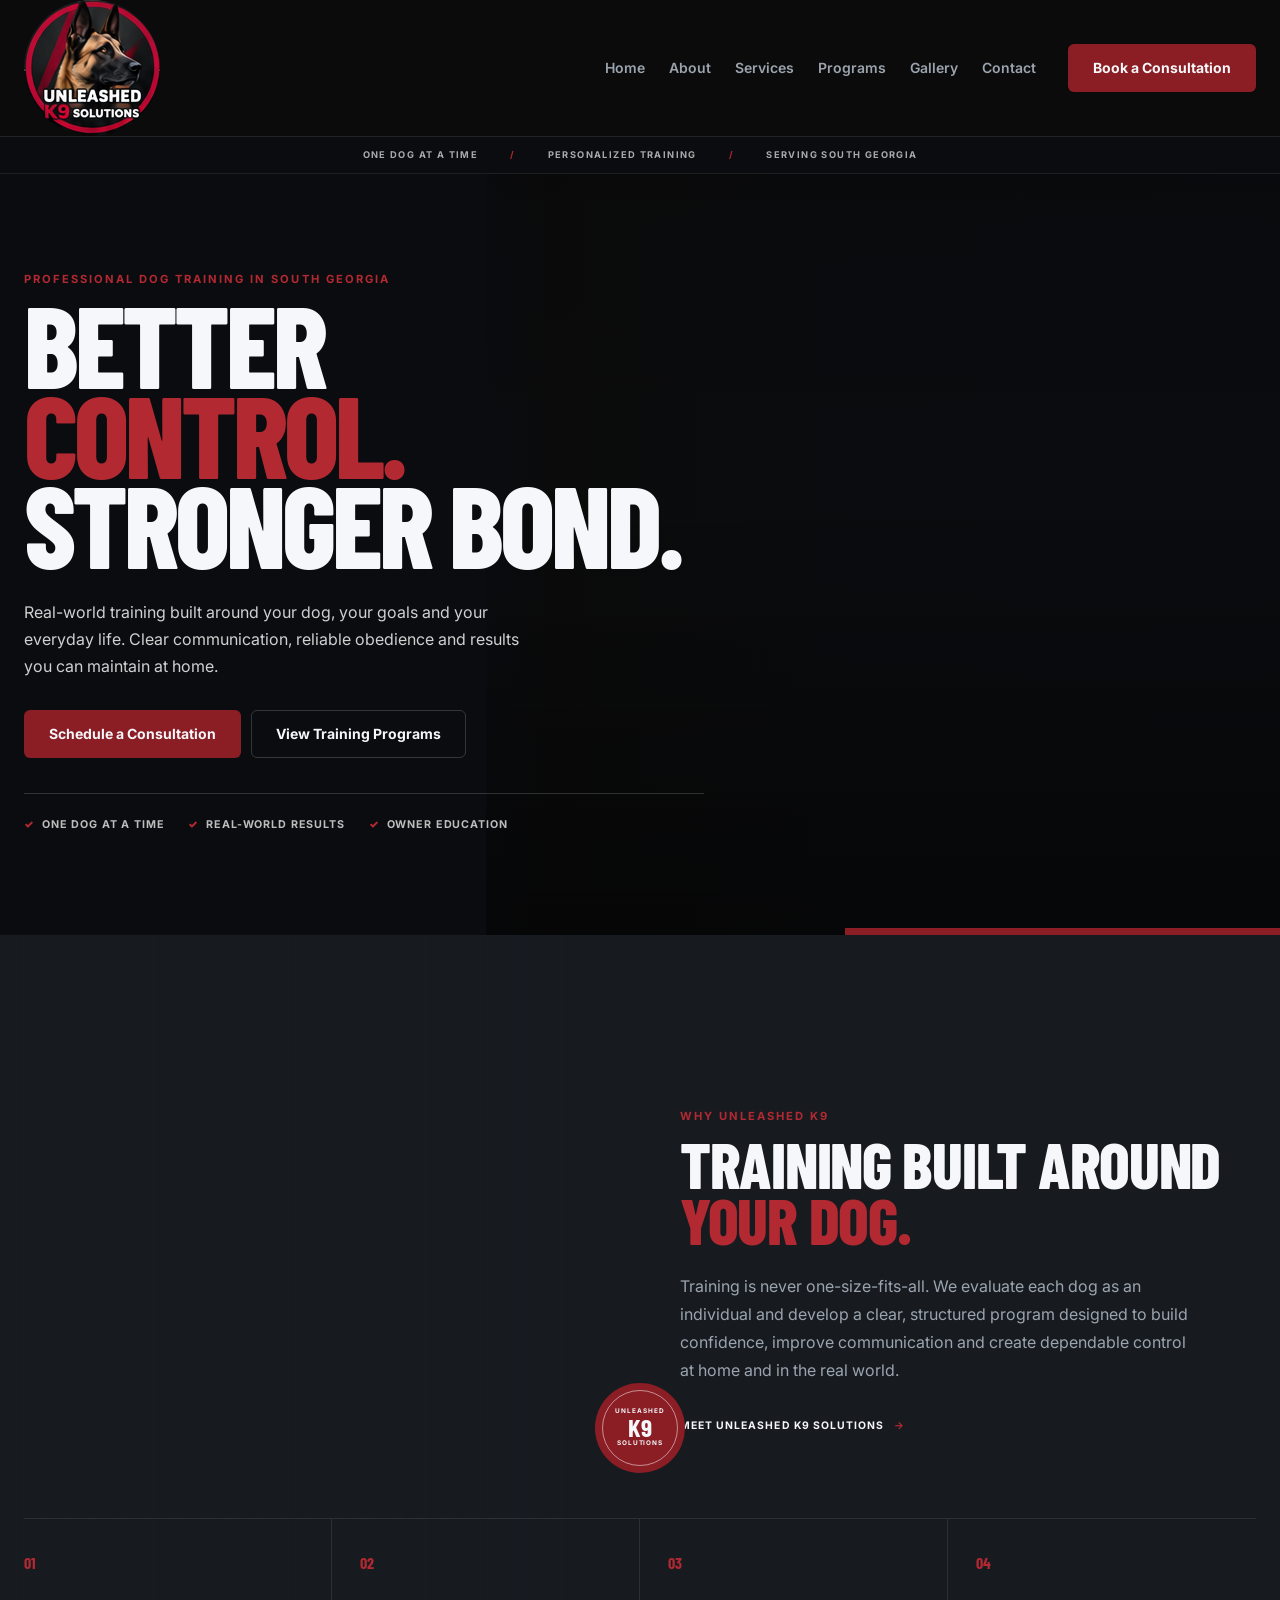
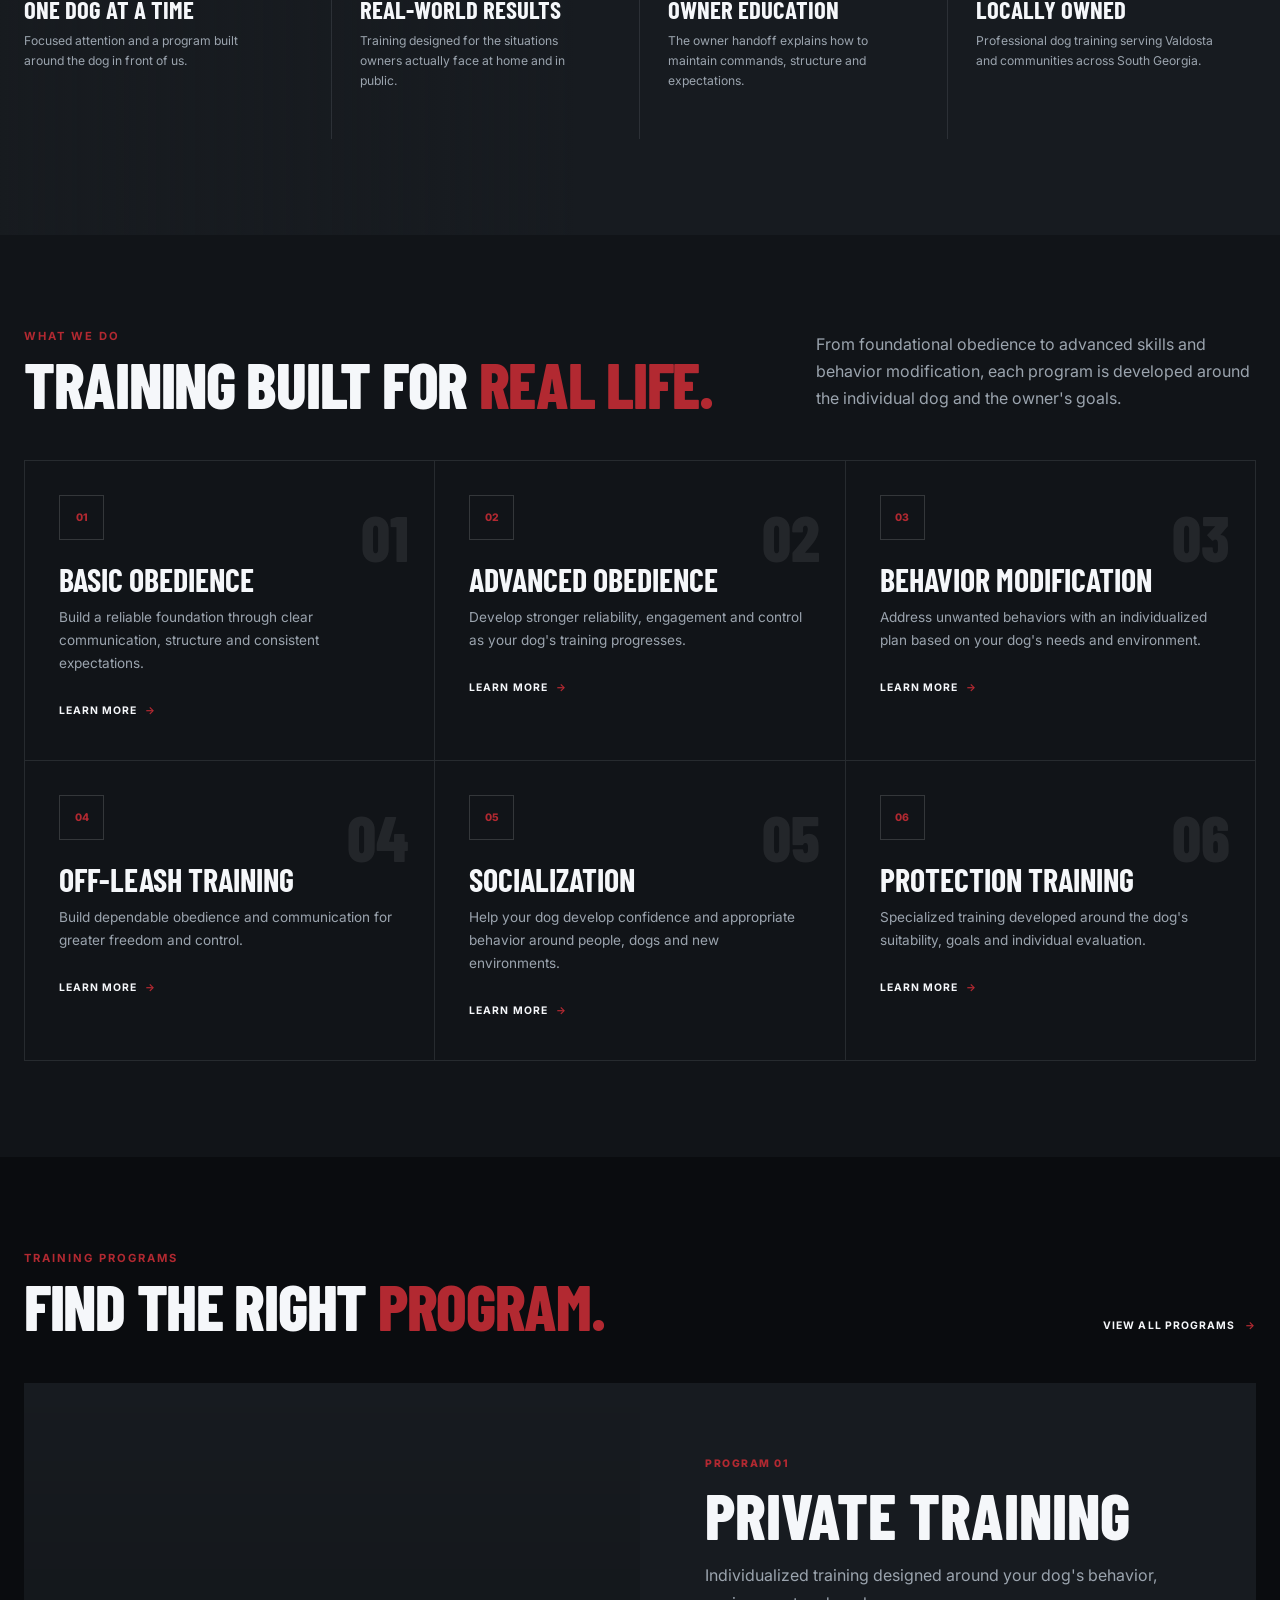
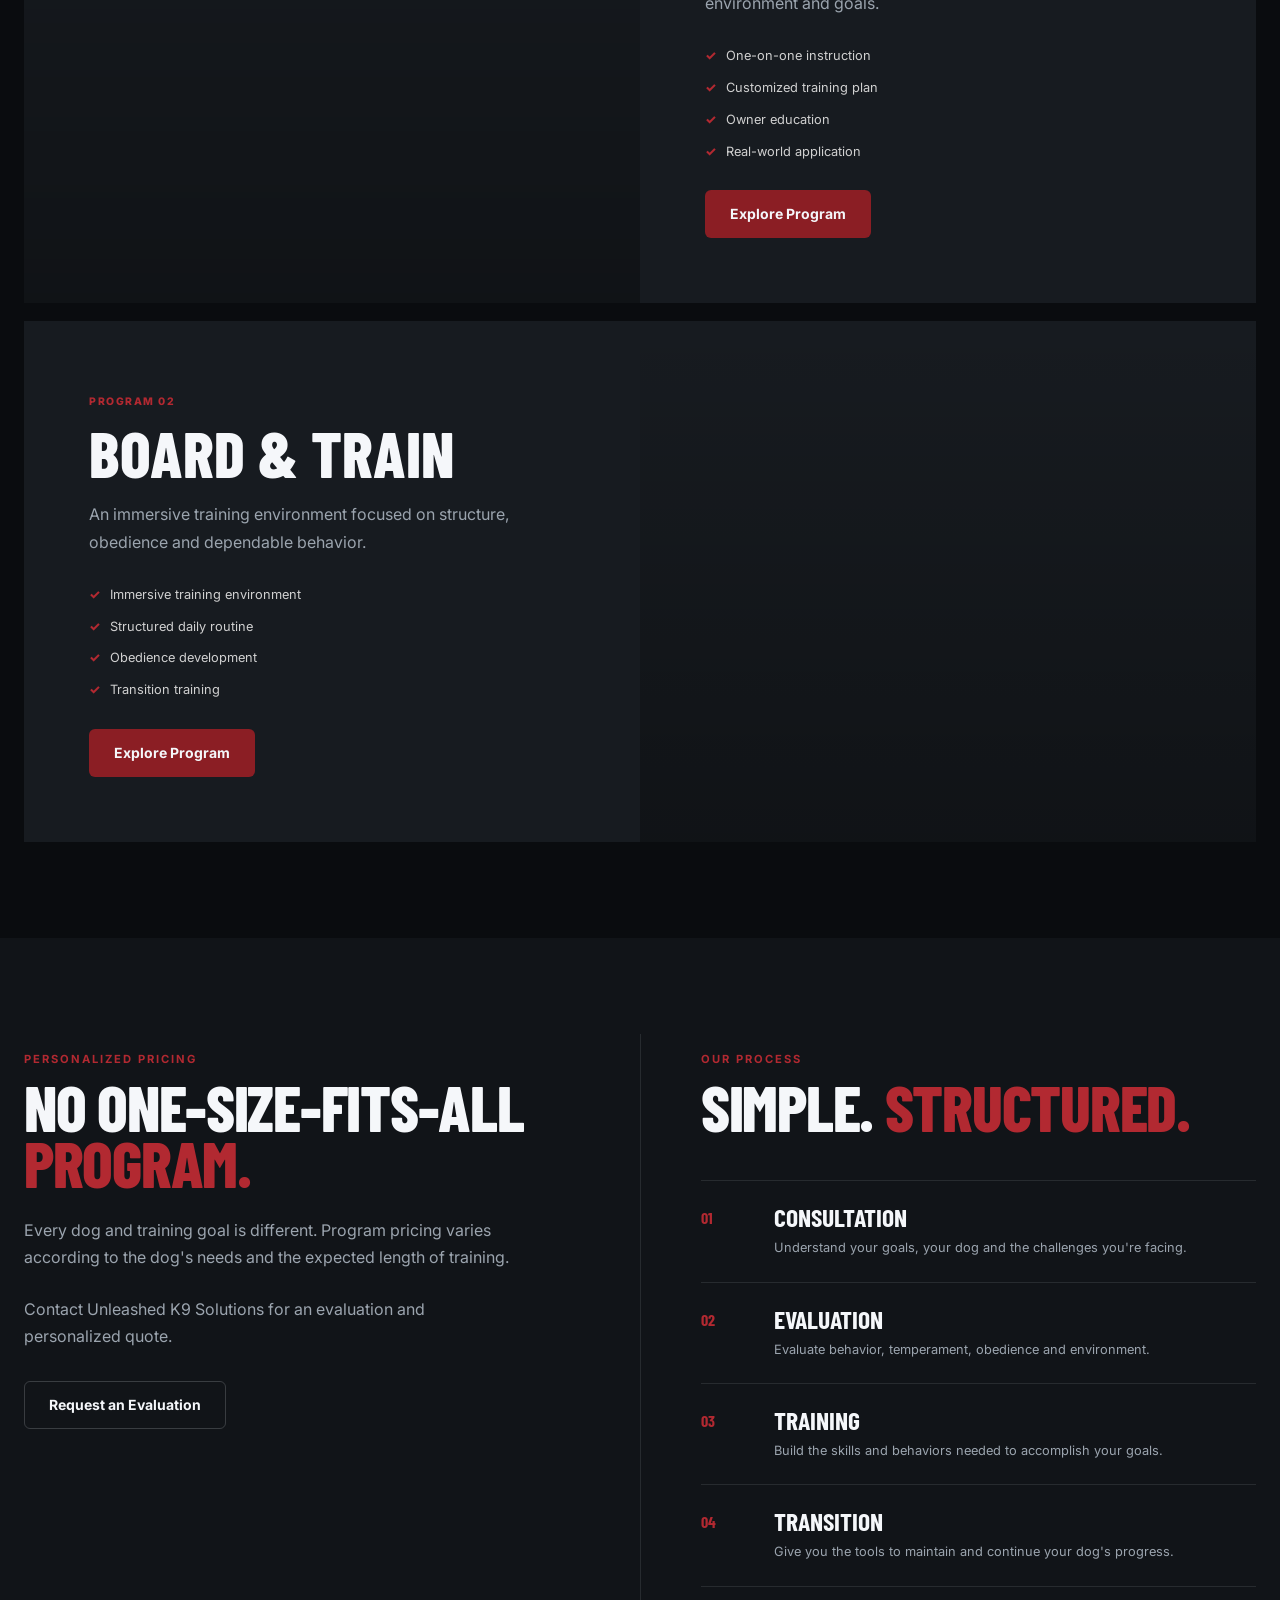
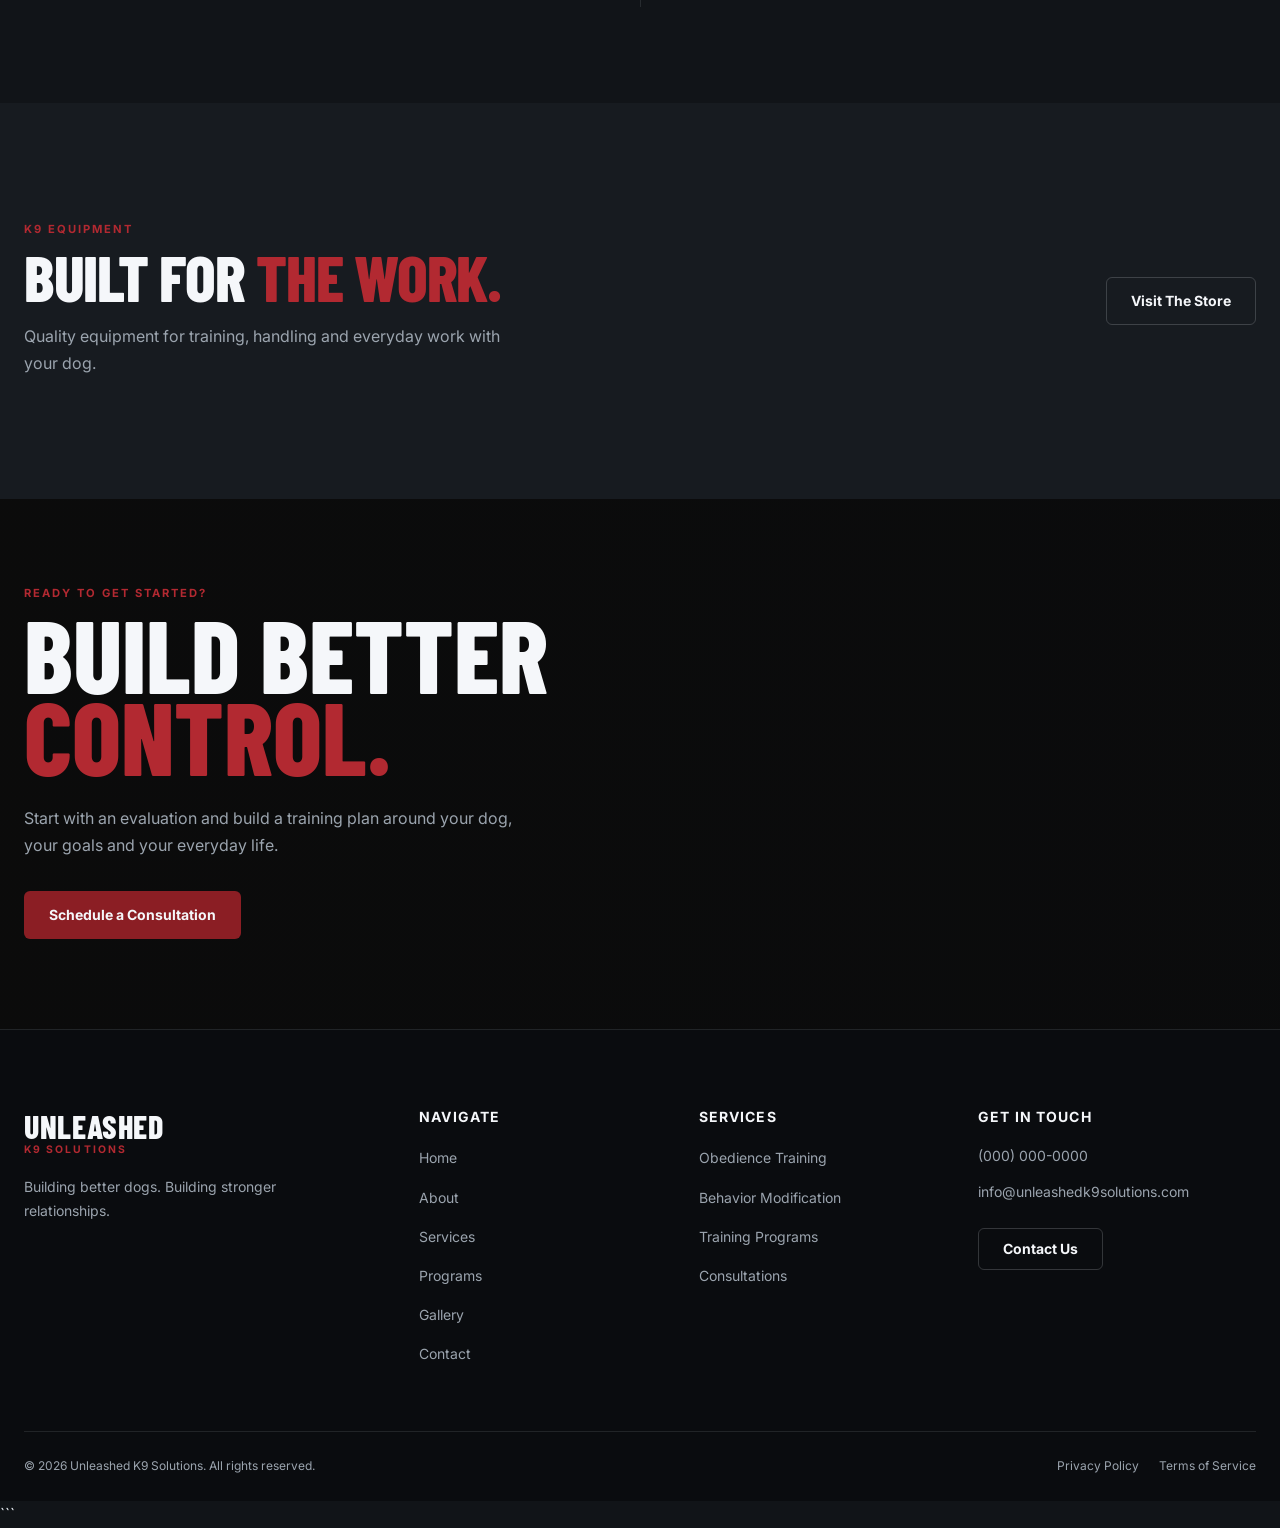
==== index.html @ 411b15a9 "Fix formatting issues in index.html" ====
<!DOCTYPE html>
<html lang="en-US">
<head>
    <meta charset="UTF-8">
    <meta name="viewport" content="width=device-width, initial-scale=1.0">
    <meta name="description" content="Professional dog training in Valdosta, Georgia and South Georgia. Personalized, one-dog-at-a-time training built for obedience, behavior and real-world control.">
    <meta name="author" content="Unleashed K9 Solutions">
    <meta name="robots" content="index, follow, max-image-preview:large, max-snippet:-1, max-video-preview:-1">
    <meta name="theme-color" content="#111111">
    <link rel="canonical" href="https://unleashedk9solutions.com/">
    <link rel="icon" type="image/x-icon" href="./assets/icons/favicon.ico">
    <link rel="preconnect" href="https://fonts.googleapis.com">
    <link rel="preconnect" href="https://fonts.gstatic.com" crossorigin>
    <link rel="preload" as="image" href="./assets/images/chris-jj-golden-hour.png">
    <meta property="og:type" content="website">
    <meta property="og:locale" content="en_US">
    <meta property="og:site_name" content="Unleashed K9 Solutions">
    <meta property="og:title" content="Dog Training in Valdosta, GA | Unleashed K9 Solutions">
    <meta property="og:description" content="Personalized, one-dog-at-a-time training serving Valdosta and South Georgia.">
    <meta property="og:url" content="https://unleashedk9solutions.com/">
    <meta property="og:image" content="https://unleashedk9solutions.com/assets/images/chris-jj-golden-hour.png">
    <meta property="og:image:alt" content="Chris Sullivan training JJ during golden hour">
    <meta name="twitter:card" content="summary_large_image">
    <meta name="twitter:title" content="Dog Training in Valdosta, GA | Unleashed K9 Solutions">
    <meta name="twitter:description" content="Personalized, one-dog-at-a-time dog training serving Valdosta and South Georgia.">
    <meta name="twitter:image" content="https://unleashedk9solutions.com/assets/images/chris-jj-golden-hour.png">
    <title>Dog Training in Valdosta, GA | Unleashed K9 Solutions</title>
    <link rel="stylesheet" href="https://fonts.googleapis.com/css2?family=Barlow+Condensed:wght@500;600;700;800&family=Inter:wght@400;500;600;700&display=swap">
    <link rel="stylesheet" href="./css/globals.css">
    <link rel="stylesheet" href="./css/main.css">
    <link rel="stylesheet" href="./css/components.css">
    <link rel="stylesheet" href="./css/pages/home.css">
    <script type="application/ld+json">
    {
        "@context": "https://schema.org",
        "@type": "ProfessionalService",
        "name": "Unleashed K9 Solutions",
        "description": "Professional dog training in Valdosta, Georgia and South Georgia, providing personalized one-dog-at-a-time training focused on obedience, behavior, communication and real-world control.",
        "url": "https://unleashedk9solutions.com/",
        "telephone": "+1-229-200-4090",
        "image": "https://unleashedk9solutions.com/assets/images/chris-jj-golden-hour.png",
        "slogan": "Building Bonds. Creating Control.",
        "founder": {
            "@type": "Person",
            "name": "Chris Sullivan"
        },
        "address": {
            "@type": "PostalAddress",
            "addressLocality": "Valdosta",
            "addressRegion": "GA",
            "addressCountry": "US"
        },
        "areaServed": [
            {
                "@type": "City",
                "name": "Valdosta"
            },
            {
                "@type": "AdministrativeArea",
                "name": "South Georgia"
            }
        ],
        "sameAs": [
            "https://www.instagram.com/unleashed_k9_solutions",
            "https://www.facebook.com/profile.php?id=61580008453566"
        ]
    }
    </script>
</head>
<body>
    <div id="header-root"></div>
    <div class="home-announcement">
        <div class="container home-announcement__inner">
            <span>One Dog at a Time</span>
            <span>Personalized Training</span>
            <span>Serving South Georgia</span>
        </div>
    </div>
    <main id="main-content">
        <!-- HERO -->
        <section class="home-hero" id="hero" aria-labelledby="hero-title">
            <div class="home-hero__media" aria-hidden="true">
                <div class="home-hero__media-overlay"></div>
            </div>
            <div class="container home-hero__container">
                <div class="home-hero__content reveal">
                    <p class="home-eyebrow">Professional Dog Training in South Georgia</p>
                    <h1 class="home-hero__title" id="hero-title">
                        <span>BETTER</span>
                        <strong>CONTROL.</strong>
                        <span>STRONGER BOND.</span>
                    </h1>
                    <p class="home-hero__description">Real-world training built around your dog, your goals and your everyday life. Clear communication, reliable obedience and results you can maintain at home.</p>
                    <div class="home-hero__actions">
                        <a class="button button--primary" href="./contact.html">Schedule a Consultation</a>
                        <a class="button button--outline" href="./programs.html">View Training Programs</a>
                    </div>
                    <div class="home-hero__trust">
                        <div class="hero-trust-item">
                            <span class="hero-trust-item__icon">✓</span>
                            <span>One Dog at a Time</span>
                        </div>
                        <div class="hero-trust-item">
                            <span class="hero-trust-item__icon">✓</span>
                            <span>Real-World Results</span>
                        </div>
                        <div class="hero-trust-item">
                            <span class="hero-trust-item__icon">✓</span>
                            <span>Owner Education</span>
                        </div>
                    </div>
                </div>
            </div>
            <div class="home-hero__accent"></div>
        </section>

        <!-- WHY UNLEASHED K9 -->
        <section class="home-why section" id="why-unleashed" aria-labelledby="why-title">
            <div class="home-why__image" aria-hidden="true"></div>
            <div class="container home-why__container">
                <div class="home-why__content reveal">
                    <p class="home-eyebrow">Why Unleashed K9</p>
                    <h2 id="why-title">Training Built Around <span>Your Dog.</span></h2>
                    <p>Training is never one-size-fits-all. We evaluate each dog as an individual and develop a clear, structured program designed to build confidence, improve communication and create dependable control at home and in the real world.</p>
                    <a class="text-link" href="./about.html">Meet Unleashed K9 Solutions <span>→</span></a>
                </div>
                <div class="home-why__badge reveal reveal--delay-1">
                    <div class="home-why__badge-inner">
                        <span>UNLEASHED</span>
                        <strong>K9</strong>
                        <span>SOLUTIONS</span>
                    </div>
                </div>
            </div>
            <div class="container home-why__features">
                <article class="home-why-feature reveal">
                    <span class="home-why-feature__number">01</span>
                    <h3>One Dog at a Time</h3>
                    <p>Focused attention and a program built around the dog in front of us.</p>
                </article>
                <article class="home-why-feature reveal reveal--delay-1">
                    <span class="home-why-feature__number">02</span>
                    <h3>Real-World Results</h3>
                    <p>Training designed for the situations owners actually face at home and in public.</p>
                </article>
                <article class="home-why-feature reveal reveal--delay-2">
                    <span class="home-why-feature__number">03</span>
                    <h3>Owner Education</h3>
                    <p>The owner handoff explains how to maintain commands, structure and expectations.</p>
                </article>
                <article class="home-why-feature reveal">
                    <span class="home-why-feature__number">04</span>
                    <h3>Locally Owned</h3>
                    <p>Professional dog training serving Valdosta and communities across South Georgia.</p>
                </article>
            </div>
        </section>

        <!-- SERVICES -->
        <section class="home-services section" id="services" aria-labelledby="services-title">
            <div class="container">
                <div class="home-section-heading reveal">
                    <div>
                        <p class="home-eyebrow">What We Do</p>
                        <h2 id="services-title">Training Built For <span>Real Life.</span></h2>
                    </div>
                    <p>From foundational obedience to advanced skills and behavior modification, each program is developed around the individual dog and the owner's goals.</p>
                </div>
                <div class="home-service-grid">
                    <article class="home-service-card reveal">
                        <span class="home-service-card__number">01</span>
                        <div class="home-service-card__icon"><span>01</span></div>
                        <h3>Basic Obedience</h3>
                        <p>Build a reliable foundation through clear communication, structure and consistent expectations.</p>
                        <a href="./services.html">Learn More <span>→</span></a>
                    </article>
                    <article class="home-service-card reveal reveal--delay-1">
                        <span class="home-service-card__number">02</span>
                        <div class="home-service-card__icon"><span>02</span></div>
                        <h3>Advanced Obedience</h3>
                        <p>Develop stronger reliability, engagement and control as your dog's training progresses.</p>
                        <a href="./services.html">Learn More <span>→</span></a>
                    </article>
                    <article class="home-service-card reveal reveal--delay-2">
                        <span class="home-service-card__number">03</span>
                        <div class="home-service-card__icon"><span>03</span></div>
                        <h3>Behavior Modification</h3>
                        <p>Address unwanted behaviors with an individualized plan based on your dog's needs and environment.</p>
                        <a href="./services.html">Learn More <span>→</span></a>
                    </article>
                    <article class="home-service-card reveal">
                        <span class="home-service-card__number">04</span>
                        <div class="home-service-card__icon"><span>04</span></div>
                        <h3>Off-Leash Training</h3>
                        <p>Build dependable obedience and communication for greater freedom and control.</p>
                        <a href="./services.html">Learn More <span>→</span></a>
                    </article>
                    <article class="home-service-card reveal reveal--delay-1">
                        <span class="home-service-card__number">05</span>
                        <div class="home-service-card__icon"><span>05</span></div>
                        <h3>Socialization</h3>
                        <p>Help your dog develop confidence and appropriate behavior around people, dogs and new environments.</p>
                        <a href="./services.html">Learn More <span>→</span></a>
                    </article>
                    <article class="home-service-card reveal reveal--delay-2">
                        <span class="home-service-card__number">06</span>
                        <div class="home-service-card__icon"><span>06</span></div>
                        <h3>Protection Training</h3>
                        <p>Specialized training developed around the dog's suitability, goals and individual evaluation.</p>
                        <a href="./services.html">Learn More <span>→</span></a>
                    </article>
                </div>
            </div>
        </section>

        <!-- PROGRAMS -->
        <section class="home-programs section" id="programs" aria-labelledby="programs-title">
            <div class="container">
                <div class="home-section-heading reveal">
                    <div>
                        <p class="home-eyebrow">Training Programs</p>
                        <h2 id="programs-title">Find The Right <span>Program.</span></h2>
                    </div>
                    <a class="text-link" href="./programs.html">View All Programs <span>→</span></a>
                </div>
                <div class="home-program-list">
                    <article class="home-program reveal">
                        <div class="home-program__image home-program__image--private" aria-hidden="true"></div>
                        <div class="home-program__content">
                            <span class="home-program__number">Program 01</span>
                            <h3>Private Training</h3>
                            <p>Individualized training designed around your dog's behavior, environment and goals.</p>
                            <ul>
                                <li>One-on-one instruction</li>
                                <li>Customized training plan</li>
                                <li>Owner education</li>
                                <li>Real-world application</li>
                            </ul>
                            <a class="button button--primary" href="./programs.html">Explore Program</a>
                        </div>
                    </article>
                    <article class="home-program home-program--reverse reveal">
                        <div class="home-program__image home-program__image--board" aria-hidden="true"></div>
                        <div class="home-program__content">
                            <span class="home-program__number">Program 02</span>
                            <h3>Board &amp; Train</h3>
                            <p>An immersive training environment focused on structure, obedience and dependable behavior.</p>
                            <ul>
                                <li>Immersive training environment</li>
                                <li>Structured daily routine</li>
                                <li>Obedience development</li>
                                <li>Transition training</li>
                            </ul>
                            <a class="button button--primary" href="./programs.html">Explore Program</a>
                        </div>
                    </article>
                </div>
            </div>
        </section>

        <!-- EVALUATION + PROCESS -->
        <section class="home-evaluation-process section" id="process" aria-labelledby="process-title">
            <div class="container">
                <div class="home-ep-grid">
                    <div class="home-evaluation reveal">
                        <p class="home-eyebrow">Personalized Pricing</p>
                        <h2>No One-Size-Fits-All <span>Program.</span></h2>
                        <p>Every dog and training goal is different. Program pricing varies according to the dog's needs and the expected length of training.</p>
                        <p>Contact Unleashed K9 Solutions for an evaluation and personalized quote.</p>
                        <a class="button button--outline" href="./contact.html">Request an Evaluation</a>
                    </div>
                    <div class="home-process reveal reveal--delay-1">
                        <p class="home-eyebrow">Our Process</p>
                        <h2 id="process-title">Simple. <span>Structured.</span></h2>
                        <div class="home-process__list">
                            <div class="home-process__step">
                                <span>01</span>
                                <div>
                                    <h3>Consultation</h3>
                                    <p>Understand your goals, your dog and the challenges you're facing.</p>
                                </div>
                            </div>
                            <div class="home-process__step">
                                <span>02</span>
                                <div>
                                    <h3>Evaluation</h3>
                                    <p>Evaluate behavior, temperament, obedience and environment.</p>
                                </div>
                            </div>
                            <div class="home-process__step">
                                <span>03</span>
                                <div>
                                    <h3>Training</h3>
                                    <p>Build the skills and behaviors needed to accomplish your goals.</p>
                                </div>
                            </div>
                            <div class="home-process__step">
                                <span>04</span>
                                <div>
                                    <h3>Transition</h3>
                                    <p>Give you the tools to maintain and continue your dog's progress.</p>
                                </div>
                            </div>
                        </div>
                    </div>
                </div>
            </div>
        </section>

        <!-- EQUIPMENT -->
        <section class="home-equipment section" id="equipment" aria-labelledby="equipment-title">
            <div class="container">
                <div class="home-equipment__inner reveal">
                    <div>
                        <p class="home-eyebrow">K9 Equipment</p>
                        <h2 id="equipment-title">Built For <span>The Work.</span></h2>
                        <p>Quality equipment for training, handling and everyday work with your dog.</p>
                    </div>
                    <a class="button button--outline" href="./store.html">Visit The Store</a>
                </div>
            </div>
        </section>

        <!-- FINAL CTA -->
        <section class="home-final-cta" aria-labelledby="cta-title">
            <div class="home-final-cta__background" aria-hidden="true"></div>
            <div class="container">
                <div class="home-final-cta__content reveal">
                    <p class="home-eyebrow">Ready To Get Started?</p>
                    <h2 id="cta-title">Build Better <span>Control.</span></h2>
                    <p>Start with an evaluation and build a training plan around your dog, your goals and your everyday life.</p>
                    <a class="button button--primary" href="./contact.html">Schedule a Consultation</a>
                </div>
            </div>
        </section>
    </main>
    <div id="footer-root"></div>
    <script src="./js/main.js" defer></script>
</body>
</html>
```
---- css/globals.css ----
/* =========================================================
   UNLEASHED K9 SOLUTIONS
   GLOBAL DESIGN TOKENS
   ========================================================= */
/* ---------------------------------------------------------
   1. Root Variables
   --------------------------------------------------------- */
:root {
    /* ==========================================
       BRAND COLORS
    ========================================== */

    --color-black: #0a0c0f;

    --color-bg: #111418;
    --color-surface: #171b20;
    --color-surface-light: #1f252c;

    --color-silver: #c7ccd3;
    --color-silver-dark: #9da5af;
    --color-silver-light: #e3e6ea;

    --color-red: #8b1e24;
    --color-red-dark: #68161a;
    --color-red-light: #b22931;

    --color-white: #f5f7fa;

    --color-text: #dde2e8;
    --color-text-muted: #9ba4ae;

    --color-border: rgba(199, 204, 211, 0.12);
    --color-border-light: rgba(199, 204, 211, 0.22);

    /* ==========================================
       TYPOGRAPHY
    ========================================== */

    --font-heading: "Barlow Condensed", sans-serif;
    --font-body: "Inter", sans-serif;

    --font-size-xs: 0.75rem;
    --font-size-sm: 0.875rem;
    --font-size-base: 1rem;
    --font-size-lg: 1.125rem;
    --font-size-xl: 1.25rem;
    --font-size-2xl: 1.5rem;
    --font-size-3xl: 2rem;
    --font-size-4xl: 2.75rem;
    --font-size-5xl: 4rem;
    --font-size-6xl: 5rem;

    --line-height-tight: 1.05;
    --line-height-snug: 1.2;
    --line-height-normal: 1.7;

    /* ==========================================
       SPACING
    ========================================== */

    --space-1: 0.25rem;
    --space-2: 0.5rem;
    --space-3: 0.75rem;
    --space-4: 1rem;
    --space-5: 1.25rem;
    --space-6: 1.5rem;
    --space-8: 2rem;
    --space-10: 2.5rem;
    --space-12: 3rem;
    --space-16: 4rem;
    --space-20: 5rem;
    --space-24: 6rem;
    --space-32: 8rem;

    /* ==========================================
       LAYOUT
    ========================================== */

    --container-width: 1320px;
    --container-padding: 1.5rem;

    --header-height: 84px;

    /* ==========================================
       RADII
    ========================================== */

    --radius-sm: 6px;
    --radius-md: 12px;
    --radius-lg: 20px;

    /* ==========================================
       SHADOWS
    ========================================== */

    --shadow-sm:
        0 8px 24px rgba(0, 0, 0, 0.25);

    --shadow-md:
        0 20px 50px rgba(0, 0, 0, 0.35);

    --shadow-lg:
        0 30px 80px rgba(0, 0, 0, 0.45);

    /* ==========================================
       TRANSITIONS
    ========================================== */

    --transition-fast: 180ms ease;
    --transition-base: 300ms ease;
    --transition-slow: 500ms ease;

}


/* ---------------------------------------------------------
   2. Reset
   --------------------------------------------------------- */

*,
*::before,
*::after {
    box-sizing: border-box;
}

html {
    margin: 0;
    padding: 0;
    scroll-behavior: smooth;
}

body {
    margin: 0;
    padding: 0;

    background: var(--color-bg);
    color: var(--color-text);

    font-family: var(--font-body);
    font-size: var(--font-size-base);
    line-height: var(--line-height-normal);

    -webkit-font-smoothing: antialiased;
    text-rendering: optimizeLegibility;
}

img,
picture,
svg {
    display: block;
    max-width: 100%;
}

img {
    height: auto;
}

button,
input,
textarea,
select {
    font: inherit;
}

button {
    border: 0;
}

a {
    color: inherit;
    text-decoration: none;
}

ul,
ol {
    margin: 0;
    padding: 0;
    list-style: none;
}

h1,
h2,
h3,
h4,
h5,
h6,
p {
    margin: 0;
}

h1,
h2,
h3,
h4,
h5,
h6 {
    color: var(--color-white);
    font-family: var(--font-heading);
    font-weight: 700;
    line-height: var(--line-height-tight);
}


/* ---------------------------------------------------------
   3. Accessibility
   --------------------------------------------------------- */

:focus-visible {
    outline: 2px solid var(--color-red-light);
    outline-offset: 4px;
}

::selection {
    background: var(--color-red);
    color: var(--color-white);
}


/* ---------------------------------------------------------
   4. Reduced Motion
   --------------------------------------------------------- */

@media (prefers-reduced-motion: reduce) {

    html {
        scroll-behavior: auto;
    }

    *,
    *::before,
    *::after {
        animation-duration: 0.01ms !important;
        animation-iteration-count: 1 !important;
        transition-duration: 0.01ms !important;
    }

}
---- css/main.css ----
/* =========================================================
   UNLEASHED K9 SOLUTIONS
   GLOBAL LAYOUT
   ========================================================= */


/* ---------------------------------------------------------
   1. Container
   --------------------------------------------------------- */

.container {
    width: min(
        calc(100% - (var(--container-padding) * 2)),
        var(--container-width)
    );

    margin-inline: auto;
}


/* ---------------------------------------------------------
   2. Main Content
   --------------------------------------------------------- */

main {
    min-height: 60vh;
}


/* ---------------------------------------------------------
   3. Sections
   --------------------------------------------------------- */

.section {
    position: relative;
    padding-block: var(--space-24);
}

.section--tight {
    padding-block: var(--space-16);
}

.section--large {
    padding-block: var(--space-32);
}


/* ---------------------------------------------------------
   4. Section Headers
   --------------------------------------------------------- */

.section-header {
    max-width: 720px;
    margin-bottom: var(--space-12);
}

.section-header--center {
    margin-inline: auto;
    text-align: center;
}

.section-eyebrow {
    display: inline-block;

    margin-bottom: var(--space-3);

    color: var(--color-red-light);

    font-family: var(--font-body);
    font-size: var(--font-size-sm);
    font-weight: 700;
    letter-spacing: 0.14em;
    line-height: 1.2;
    text-transform: uppercase;
}

.section-title {
    font-size: clamp(
        2.5rem,
        5vw,
        var(--font-size-5xl)
    );
}

.section-description {
    max-width: 650px;
    margin-top: var(--space-5);

    color: var(--color-text-muted);
    font-size: var(--font-size-lg);
}


/* ---------------------------------------------------------
   5. Buttons
   --------------------------------------------------------- */

.button {
    display: inline-flex;
    align-items: center;
    justify-content: center;

    min-height: 48px;
    padding: 0.75rem 1.5rem;

    border: 1px solid transparent;
    border-radius: var(--radius-sm);

    font-size: var(--font-size-sm);
    font-weight: 700;
    line-height: 1;
    text-align: center;

    cursor: pointer;

    transition:
        background-color var(--transition-base),
        border-color var(--transition-base),
        color var(--transition-base),
        transform var(--transition-base),
        box-shadow var(--transition-base);
}

.button:hover {
    transform: translateY(-2px);
}

.button--primary {
    background: var(--color-red);
    color: var(--color-white);
}

.button--primary:hover {
    background: var(--color-red-light);
    box-shadow: var(--shadow-sm);
}

.button--secondary {
    background: var(--color-white);
    color: var(--color-black);
}

.button--secondary:hover {
    background: #ffffff;
    box-shadow: var(--shadow-sm);
}

.button--outline {
    border-color: var(--color-border-light);
    background: transparent;
    color: var(--color-white);
}

.button--outline:hover {
    border-color: var(--color-red-light);
    background: var(--color-red);
}


/* ---------------------------------------------------------
   6. Text Utilities
   --------------------------------------------------------- */

.text-center {
    text-align: center;
}

.text-muted {
    color: var(--color-text-muted);
}


/* ---------------------------------------------------------
   7. Visibility
   --------------------------------------------------------- */

.visually-hidden {
    position: absolute !important;

    width: 1px !important;
    height: 1px !important;

    padding: 0 !important;
    margin: -1px !important;

    overflow: hidden !important;

    clip: rect(0, 0, 0, 0) !important;
    white-space: nowrap !important;

    border: 0 !important;
}


/* ---------------------------------------------------------
   8. Images
   --------------------------------------------------------- */

.image-cover {
    width: 100%;
    height: 100%;
    object-fit: cover;
}

.image-contain {
    width: 100%;
    height: 100%;
    object-fit: contain;
}


/* ---------------------------------------------------------
   9. Responsive
   --------------------------------------------------------- */

@media (max-width: 768px) {

    :root {
        --container-padding: 1.25rem;
    }

    .section {
        padding-block: var(--space-20);
    }

    .section--large {
        padding-block: var(--space-24);
    }

    .section-header {
        margin-bottom: var(--space-10);
    }

    .section-description {
        font-size: var(--font-size-base);
    }

}


@media (max-width: 480px) {

    :root {
        --container-padding: 1rem;
    }

    .section {
        padding-block: var(--space-16);
    }

    .button {
        width: 100%;
    }

}
---- css/components.css ----
/* =========================================================
   UNLEASHED K9 SOLUTIONS
   GLOBAL COMPONENTS
   ========================================================= */


/* ---------------------------------------------------------
   1. Site Header
   --------------------------------------------------------- */

.site-header {
    position: relative;
    z-index: 1000;

    width: 100%;

    background: rgba(11, 11, 11, 0.96);
    border-bottom: 1px solid var(--color-border);

    transition:
        background-color var(--transition-base),
        box-shadow var(--transition-base);
}

.site-header.is-scrolled {
    position: sticky;
    top: 0;

    background: rgba(11, 11, 11, 0.98);
    box-shadow: var(--shadow-sm);
}

.header-container {
    display: flex;
    align-items: center;
    justify-content: space-between;

    min-height: var(--header-height);
}


/* ---------------------------------------------------------
   2. Logo
   --------------------------------------------------------- */

.site-logo {
    display: inline-flex;
    flex-direction: column;

    flex-shrink: 0;

    line-height: 1;
}

.site-logo__primary {
    color: var(--color-white);

    font-family: var(--font-heading);
    font-size: 2rem;
    font-weight: 800;
    letter-spacing: 0.02em;
    text-transform: uppercase;
}

.site-logo__secondary {
    margin-top: 3px;

    color: var(--color-red-light);

    font-family: var(--font-body);
    font-size: 0.65rem;
    font-weight: 700;
    letter-spacing: 0.2em;
    text-transform: uppercase;
}


/* ---------------------------------------------------------
   3. Navigation
   --------------------------------------------------------- */

.site-navigation {
    display: flex;
    align-items: center;
    gap: var(--space-8);
}

.nav-list {
    display: flex;
    align-items: center;
    gap: var(--space-6);
}

.nav-link {
    position: relative;

    display: inline-flex;
    align-items: center;

    min-height: 48px;

    color: var(--color-text-muted);

    font-size: var(--font-size-sm);
    font-weight: 600;

    transition: color var(--transition-base);
}

.nav-link::after {
    position: absolute;
    right: 0;
    bottom: 4px;
    left: 0;

    height: 2px;

    background: var(--color-red);

    content: "";

    transform: scaleX(0);
    transform-origin: center;

    transition: transform var(--transition-base);
}

.nav-link:hover,
.nav-link.is-active {
    color: var(--color-white);
}

.nav-link:hover::after,
.nav-link.is-active::after {
    transform: scaleX(1);
}

.header-cta {
    white-space: nowrap;
}


/* ---------------------------------------------------------
   4. Mobile Menu Button
   --------------------------------------------------------- */

.mobile-menu-toggle {
    display: none;

    width: 44px;
    height: 44px;

    padding: 0;

    background: transparent;

    cursor: pointer;
}

.mobile-menu-toggle span {
    display: block;

    width: 24px;
    height: 2px;

    margin: 5px auto;

    background: var(--color-white);

    transition:
        transform var(--transition-base),
        opacity var(--transition-base);
}

.mobile-menu-toggle.is-active span:nth-child(1) {
    transform: translateY(7px) rotate(45deg);
}

.mobile-menu-toggle.is-active span:nth-child(2) {
    opacity: 0;
}

.mobile-menu-toggle.is-active span:nth-child(3) {
    transform: translateY(-7px) rotate(-45deg);
}


/* ---------------------------------------------------------
   5. Footer
   --------------------------------------------------------- */

.site-footer {
    padding-top: var(--space-20);

    background: var(--color-black);

    border-top: 1px solid var(--color-border);
}

.footer-main {
    display: grid;

    grid-template-columns:
        1.5fr
        1fr
        1fr
        1.2fr;

    gap: var(--space-12);

    padding-bottom: var(--space-16);
}

.footer-brand {
    max-width: 320px;
}

.site-logo--footer {
    margin-bottom: var(--space-5);
}

.footer-tagline {
    color: var(--color-text-muted);

    font-size: var(--font-size-sm);
    line-height: 1.7;
}

.footer-heading {
    margin-bottom: var(--space-5);

    color: var(--color-white);

    font-family: var(--font-body);
    font-size: var(--font-size-sm);
    font-weight: 700;
    letter-spacing: 0.08em;
    text-transform: uppercase;
}

.footer-links {
    display: flex;
    flex-direction: column;
    gap: var(--space-3);
}

.footer-links a {
    color: var(--color-text-muted);

    font-size: var(--font-size-sm);

    transition: color var(--transition-base);
}

.footer-links a:hover {
    color: var(--color-white);
}

.footer-contact {
    display: flex;
    flex-direction: column;
    gap: var(--space-3);

    margin-bottom: var(--space-6);

    font-style: normal;
}

.footer-contact a {
    color: var(--color-text-muted);

    font-size: var(--font-size-sm);

    transition: color var(--transition-base);
}

.footer-contact a:hover {
    color: var(--color-white);
}

.footer-button {
    min-height: 42px;
}

.footer-bottom {
    display: flex;
    align-items: center;
    justify-content: space-between;

    gap: var(--space-6);

    padding-block: var(--space-6);

    border-top: 1px solid var(--color-border);
}

.footer-copyright,
.footer-legal {
    color: var(--color-text-muted);

    font-size: var(--font-size-xs);
}

.footer-legal {
    display: flex;
    gap: var(--space-5);
}

.footer-legal a {
    transition: color var(--transition-base);
}

.footer-legal a:hover {
    color: var(--color-white);
}


/* ---------------------------------------------------------
   6. Responsive Header
   --------------------------------------------------------- */

@media (max-width: 960px) {

    .mobile-menu-toggle {
        display: block;
    }

    .site-navigation {
        position: absolute;
        top: 100%;
        right: 0;
        left: 0;

        display: flex;
        flex-direction: column;
        align-items: stretch;

        gap: var(--space-5);

        padding: var(--space-6);

        background: var(--color-black);
        border-bottom: 1px solid var(--color-border);

        opacity: 0;
        visibility: hidden;
        pointer-events: none;

        transform: translateY(-10px);

        transition:
            opacity var(--transition-base),
            visibility var(--transition-base),
            transform var(--transition-base);
    }

    .site-navigation.is-open {
        opacity: 1;
        visibility: visible;
        pointer-events: auto;

        transform: translateY(0);
    }

    .nav-list {
        flex-direction: column;
        align-items: stretch;
        gap: 0;
    }

    .nav-link {
        width: 100%;
        min-height: 52px;

        border-bottom: 1px solid var(--color-border);
    }

    .nav-link::after {
        display: none;
    }

    .header-cta {
        width: 100%;
    }

    .footer-main {
        grid-template-columns: 1fr 1fr;
    }

}


@media (max-width: 600px) {

    .footer-main {
        grid-template-columns: 1fr;
        gap: var(--space-10);
    }

    .footer-brand {
        max-width: 100%;
    }

    .footer-bottom {
        flex-direction: column;
        align-items: flex-start;
    }

    .footer-legal {
        flex-wrap: wrap;
    }

}
---- css/pages/home.css ----
/* =========================================================
   HOME — REFERENCE DESIGN
========================================================= */

/* SHARED */
.home-eyebrow {
    margin: 0 0 14px;
    color: var(--color-red-light);
    font-size: .7rem;
    font-weight: 700;
    letter-spacing: .18em;
    line-height: 1;
    text-transform: uppercase;
}
.home-section-heading {
    display: flex;
    align-items: flex-end;
    justify-content: space-between;
    gap: 50px;
    margin-bottom: 48px;
}
.home-section-heading h2,
.home-why h2,
.home-evaluation h2,
.home-process h2,
.home-equipment h2 {
    margin: 0;
    font-family: var(--font-heading);
    font-size: clamp(3rem, 5vw, 5.2rem);
    font-weight: 800;
    line-height: .88;
    letter-spacing: -.02em;
    text-transform: uppercase;
}
.home-section-heading h2 span,
.home-why h2 span,
.home-evaluation h2 span,
.home-process h2 span,
.home-equipment h2 span {
    color: var(--color-red-light);
}
.home-section-heading > p {
    max-width: 440px;
    margin: 0;
    color: var(--color-text-muted);
    line-height: 1.7;
}
.text-link {
    display: inline-flex;
    align-items: center;
    gap: 10px;
    color: var(--color-white);
    font-size: .65rem;
    font-weight: 700;
    letter-spacing: .1em;
    text-transform: uppercase;
}
.text-link span {
    color: var(--color-red-light);
    transition: transform var(--transition-fast);
}
.text-link:hover span {
    transform: translateX(4px);
}

/* ANNOUNCEMENT */
.home-announcement {
    border-bottom: 1px solid rgba(255,255,255,.08);
    background: var(--color-black);
}
.home-announcement__inner {
    display: flex;
    align-items: center;
    justify-content: center;
    gap: 32px;
    min-height: 36px;
}
.home-announcement__inner span {
    color: #aaa;
    font-size: .58rem;
    font-weight: 700;
    letter-spacing: .15em;
    text-transform: uppercase;
}
.home-announcement__inner span:not(:last-child)::after {
    content: "/";
    margin-left: 32px;
    color: var(--color-red-light);
}

/* HERO */
.home-hero {
    position: relative;
    display: flex;
    align-items: center;
    min-height: 760px;
    overflow: hidden;
    background: var(--color-black);
}
.home-hero__media {
    position: absolute;
    inset: 0 0 0 38%;
    background:
        linear-gradient(90deg,var(--color-black) 0%,rgba(11,11,11,.9) 8%,rgba(11,11,11,.25) 45%,rgba(11,11,11,.15) 100%),
        url("../../assets/images/chris-jj-golden-hour.png") center / cover no-repeat;
}
.home-hero__media-overlay {
    position: absolute;
    inset: 0;
    background: linear-gradient(180deg,rgba(0,0,0,.15),transparent 40%,rgba(0,0,0,.45));
}
.home-hero__container {
    position: relative;
    z-index: 2;
}
.home-hero__content {
    width: min(680px,60%);
    padding: 100px 0;
}
.home-hero__title {
    margin: 0;
    font-family: var(--font-heading);
    font-size: clamp(5rem,9vw,9rem);
    font-weight: 800;
    line-height: .78;
    letter-spacing: -.035em;
    text-transform: uppercase;
}
.home-hero__title span,
.home-hero__title strong {
    display: block;
}
.home-hero__title strong {
    color: var(--color-red-light);
    font-weight: inherit;
}
.home-hero__description {
    max-width: 510px;
    margin: 30px 0 0;
    color: #d0d0d0;
    font-size: 1rem;
    line-height: 1.7;
}
.home-hero__actions {
    display: flex;
    flex-wrap: wrap;
    gap: 10px;
    margin-top: 30px;
}
.home-hero__trust {
    display: flex;
    flex-wrap: wrap;
    gap: 24px;
    margin-top: 35px;
    padding-top: 22px;
    border-top: 1px solid rgba(255,255,255,.16);
}
.hero-trust-item {
    display: flex;
    align-items: center;
    gap: 8px;
    color: #bdbdbd;
    font-size: .67rem;
    font-weight: 700;
    letter-spacing: .08em;
    text-transform: uppercase;
}
.hero-trust-item__icon {
    color: var(--color-red-light);
    font-weight: 900;
}
.home-hero__accent {
    position: absolute;
    right: 0;
    bottom: 0;
    width: 34%;
    height: 7px;
    background: var(--color-red);
}

/* WHY */
.home-why {
    position: relative;
    overflow: hidden;
    background: var(--color-surface);
}
.home-why__image {
    position: absolute;
    inset: 0 55% 0 0;
    min-height: 470px;
    background:
        linear-gradient(90deg,rgba(24,24,24,.08),var(--color-surface)),
        url("../../assets/images/chris-jj-training.jpg") center / cover no-repeat;
}
.home-why__container {
    position: relative;
    min-height: 470px;
    display: grid;
    grid-template-columns: 1fr 1fr;
    align-items: center;
    gap: 80px;
}
.home-why__content {
    grid-column: 2;
    padding: 80px 0;
}
.home-why__content h2 {
    margin-bottom: 24px;
}
.home-why__content > p:not(.home-eyebrow) {
    max-width: 520px;
    margin: 0 0 26px;
    color: var(--color-text-muted);
    line-height: 1.75;
}
.home-why__badge {
    position: absolute;
    left: calc(50% - 45px);
    bottom: 45px;
    width: 90px;
    height: 90px;
    display: grid;
    place-items: center;
    border-radius: 50%;
    background: var(--color-red);
}
.home-why__badge-inner {
    width: 76px;
    height: 76px;
    display: flex;
    flex-direction: column;
    align-items: center;
    justify-content: center;
    border: 1px solid rgba(255,255,255,.5);
    border-radius: 50%;
    color: var(--color-white);
    text-align: center;
}
.home-why__badge-inner span {
    font-size: .4rem;
    font-weight: 700;
    letter-spacing: .14em;
}
.home-why__badge-inner strong {
    font-family: var(--font-heading);
    font-size: 1.6rem;
    line-height: .8;
}
.home-why__features {
    position: relative;
    display: grid;
    grid-template-columns: repeat(4,1fr);
    border-top: 1px solid var(--color-border);
}
.home-why-feature {
    min-height: 220px;
    padding: 30px 28px 30px 0;
    border-right: 1px solid var(--color-border);
}
.home-why-feature:not(:first-child) {
    padding-left: 28px;
}
.home-why-feature:last-child {
    border-right: 0;
}
.home-why-feature__number {
    display: block;
    margin-bottom: 22px;
    color: var(--color-red-light);
    font-family: var(--font-heading);
    font-size: 1rem;
    font-weight: 700;
}
.home-why-feature h3 {
    margin-bottom: 10px;
    font-family: var(--font-heading);
    font-size: 1.55rem;
    font-weight: 700;
    line-height: .95;
    text-transform: uppercase;
}
.home-why-feature p {
    max-width: 240px;
    color: var(--color-text-muted);
    font-size: .76rem;
    line-height: 1.65;
}

/* SERVICES */
.home-services {
    background: var(--color-bg);
}
.home-service-grid {
    display: grid;
    grid-template-columns: repeat(3,1fr);
    border-top: 1px solid var(--color-border);
    border-left: 1px solid var(--color-border);
}
.home-service-card {
    position: relative;
    min-height: 300px;
    padding: 34px;
    border-right: 1px solid var(--color-border);
    border-bottom: 1px solid var(--color-border);
    background: var(--color-bg);
    transition: background var(--transition-base),transform var(--transition-base);
}
.home-service-card:hover {
    background: #151515;
    transform: translateY(-4px);
}
.home-service-card__number {
    position: absolute;
    top: 22px;
    right: 25px;
    color: rgba(255,255,255,.08);
    font-family: var(--font-heading);
    font-size: 4rem;
    font-weight: 800;
}
.home-service-card__icon {
    width: 45px;
    height: 45px;
    display: grid;
    place-items: center;
    margin-bottom: 25px;
    border: 1px solid rgba(255,255,255,.15);
    color: var(--color-red-light);
}
.home-service-card__icon span {
    font-size: .65rem;
    font-weight: 800;
}
.home-service-card h3 {
    margin: 0 0 12px;
    font-family: var(--font-heading);
    font-size: 2rem;
    font-weight: 700;
    line-height: .9;
    text-transform: uppercase;
}
.home-service-card p {
    max-width: 350px;
    margin: 0 0 20px;
    color: var(--color-text-muted);
    font-size: .85rem;
    line-height: 1.7;
}
.home-service-card a {
    display: inline-flex;
    gap: 8px;
    color: var(--color-white);
    font-size: .65rem;
    font-weight: 700;
    letter-spacing: .1em;
    text-transform: uppercase;
}
.home-service-card a span {
    color: var(--color-red-light);
    transition: transform var(--transition-fast);
}
.home-service-card:hover a span {
    transform: translateX(4px);
}

/* PROGRAMS */
.home-programs {
    background: var(--color-black);
}
.home-program-list {
    display: flex;
    flex-direction: column;
    gap: 18px;
}
.home-program {
    display: grid;
    grid-template-columns: 1fr 1fr;
    min-height: 520px;
    overflow: hidden;
    background: var(--color-surface);
}
.home-program--reverse .home-program__image {
    order: 2;
}
.home-program--reverse .home-program__content {
    order: 1;
}
.home-program__image {
    background-position: center;
    background-size: cover;
    transition: transform 700ms cubic-bezier(.22,1,.36,1);
}
.home-program__image--private {
    background:
        linear-gradient(180deg,transparent,rgba(0,0,0,.3)),
        url("../../assets/images/private-training.jpg") center / cover no-repeat;
}
.home-program__image--board {
    background:
        linear-gradient(180deg,transparent,rgba(0,0,0,.3)),
        url("../../assets/images/board-and-train.jpg") center / cover no-repeat;
}
.home-program:hover .home-program__image {
    transform: scale(1.025);
}
.home-program__content {
    padding: 65px;
}
.home-program__number {
    color: var(--color-red-light);
    font-size: .65rem;
    font-weight: 800;
    letter-spacing: .15em;
    text-transform: uppercase;
}
.home-program__content h3 {
    margin: 14px 0 20px;
    font-family: var(--font-heading);
    font-size: clamp(3rem,5vw,5rem);
    font-weight: 800;
    line-height: .82;
    text-transform: uppercase;
}
.home-program__content > p {
    max-width: 480px;
    color: var(--color-text-muted);
    line-height: 1.75;
}
.home-program__content ul {
    display: grid;
    gap: 10px;
    margin: 28px 0;
}
.home-program__content li {
    display: flex;
    gap: 10px;
    color: #d0d0d0;
    font-size: .8rem;
}
.home-program__content li::before {
    content: "✓";
    color: var(--color-red-light);
    font-weight: 800;
}

/* EVALUATION + PROCESS */
.home-evaluation-process {
    background: var(--color-bg);
}
.home-ep-grid {
    display: grid;
    grid-template-columns: 1fr 1fr;
}
.home-evaluation,
.home-process {
    padding: 20px 60px 20px 0;
}
.home-process {
    padding: 20px 0 20px 60px;
    border-left: 1px solid var(--color-border);
}
.home-evaluation > p:not(.home-eyebrow) {
    max-width: 500px;
    margin: 25px 0 0;
    color: var(--color-text-muted);
    line-height: 1.7;
}
.home-evaluation .button {
    margin-top: 30px;
}
.home-process__list {
    margin-top: 45px;
    border-top: 1px solid var(--color-border);
}
.home-process__step {
    display: grid;
    grid-template-columns: 55px 1fr;
    gap: 18px;
    padding: 23px 0;
    border-bottom: 1px solid var(--color-border);
}
.home-process__step > span {
    color: var(--color-red-light);
    font-family: var(--font-heading);
    font-size: 1rem;
    font-weight: 700;
}
.home-process__step h3 {
    margin: 0 0 7px;
    font-family: var(--font-heading);
    font-size: 1.6rem;
    text-transform: uppercase;
}
.home-process__step p {
    margin: 0;
    color: var(--color-text-muted);
    font-size: .8rem;
    line-height: 1.6;
}

/* EQUIPMENT */
.home-equipment {
    background: var(--color-surface);
}
.home-equipment__inner {
    display: flex;
    align-items: center;
    justify-content: space-between;
    gap: 50px;
    padding: 25px 0;
}
.home-equipment__inner h2 {
    margin-bottom: 18px;
}
.home-equipment__inner > div > p:last-child {
    max-width: 500px;
    margin: 0;
    color: var(--color-text-muted);
    line-height: 1.7;
}

/* FINAL CTA */
.home-final-cta {
    position: relative;
    min-height: 530px;
    display: flex;
    align-items: center;
    overflow: hidden;
    background: var(--color-black);
}
.home-final-cta__background {
    position: absolute;
    inset: 0;
    background:
        linear-gradient(90deg,rgba(11,11,11,.97),rgba(11,11,11,.68)),
        url("../../assets/images/client-dog-training.jpg") center / cover no-repeat;
}
.home-final-cta__content {
    position: relative;
    z-index: 1;
    max-width: 700px;
}
.home-final-cta h2 {
    margin: 0;
    font-family: var(--font-heading);
    font-size: clamp(4rem,8vw,8rem);
    font-weight: 800;
    line-height: .8;
    text-transform: uppercase;
}
.home-final-cta h2 span {
    display: block;
    color: var(--color-red-light);
}
.home-final-cta__content > p:not(.home-eyebrow) {
    max-width: 500px;
    margin: 28px 0 32px;
    color: var(--color-text-muted);
    line-height: 1.7;
}

/* TABLET */
@media (max-width: 900px) {
    .home-hero {
        min-height: 700px;
    }
    .home-hero__media {
        inset: 0;
        background:
            linear-gradient(90deg,rgba(11,11,11,.96),rgba(11,11,11,.55)),
            url("../../assets/images/chris-jj-golden-hour.png") center / cover no-repeat;
    }
    .home-hero__content {
        width: 75%;
    }
    .home-why__features {
        grid-template-columns: repeat(2,1fr);
    }
    .home-why-feature:nth-child(2) {
        border-right: 0;
    }
    .home-service-grid {
        grid-template-columns: repeat(2,1fr);
    }
    .home-program {
        grid-template-columns: 1fr;
    }
    .home-program__image {
        min-height: 350px;
    }
    .home-program--reverse .home-program__image {
        order: 1;
    }
    .home-program--reverse .home-program__content {
        order: 2;
    }
    .home-ep-grid {
        grid-template-columns: 1fr;
        gap: 70px;
    }
    .home-evaluation,
    .home-process {
        padding: 0;
    }
    .home-process {
        border-left: 0;
        padding-top: 60px;
        border-top: 1px solid var(--color-border);
    }
}

/* MOBILE */
@media (max-width: 640px) {
    .home-announcement__inner {
        gap: 12px;
        padding: 9px 0;
    }
    .home-announcement__inner span {
        font-size: .48rem;
        letter-spacing: .1em;
    }
    .home-announcement__inner span:not(:last-child)::after {
        margin-left: 12px;
    }
    .home-section-heading {
        display: block;
    }
    .home-section-heading > p {
        margin-top: 25px;
    }
    .home-section-heading > .text-link {
        margin-top: 25px;
    }
    .home-hero {
        min-height: 680px;
    }
    .home-hero__content {
        width: 100%;
        padding: 80px 0;
    }
    .home-hero__title {
        font-size: clamp(4rem,18vw,6rem);
    }
    .home-hero__description {
        font-size: .9rem;
    }
    .home-hero__trust {
        gap: 12px 18px;
    }
    .home-hero__actions {
        flex-direction: column;
    }
    .home-why__image {
        inset: 0;
        opacity: .18;
    }
    .home-why__container {
        display: block;
        min-height: 550px;
    }
    .home-why__content {
        padding: 80px 0;
    }
    .home-why__badge {
        display: none;
    }
    .home-why__features {
        grid-template-columns: 1fr;
    }
    .home-why-feature,
    .home-why-feature:not(:first-child) {
        min-height: auto;
        padding: 28px 0;
        border-right: 0;
        border-bottom: 1px solid var(--color-border);
    }
    .home-why-feature:last-child {
        border-bottom: 0;
    }
    .home-service-grid {
        grid-template-columns: 1fr;
    }
    .home-service-card {
        min-height: 260px;
    }
    .home-program__content {
        padding: 40px 28px;
    }
    .home-program__image {
        min-height: 280px;
    }
    .home-equipment__inner {
        display: block;
    }
    .home-equipment__inner .button {
        margin-top: 25px;
    }
    .home-final-cta {
        min-height: 500px;
    }
}
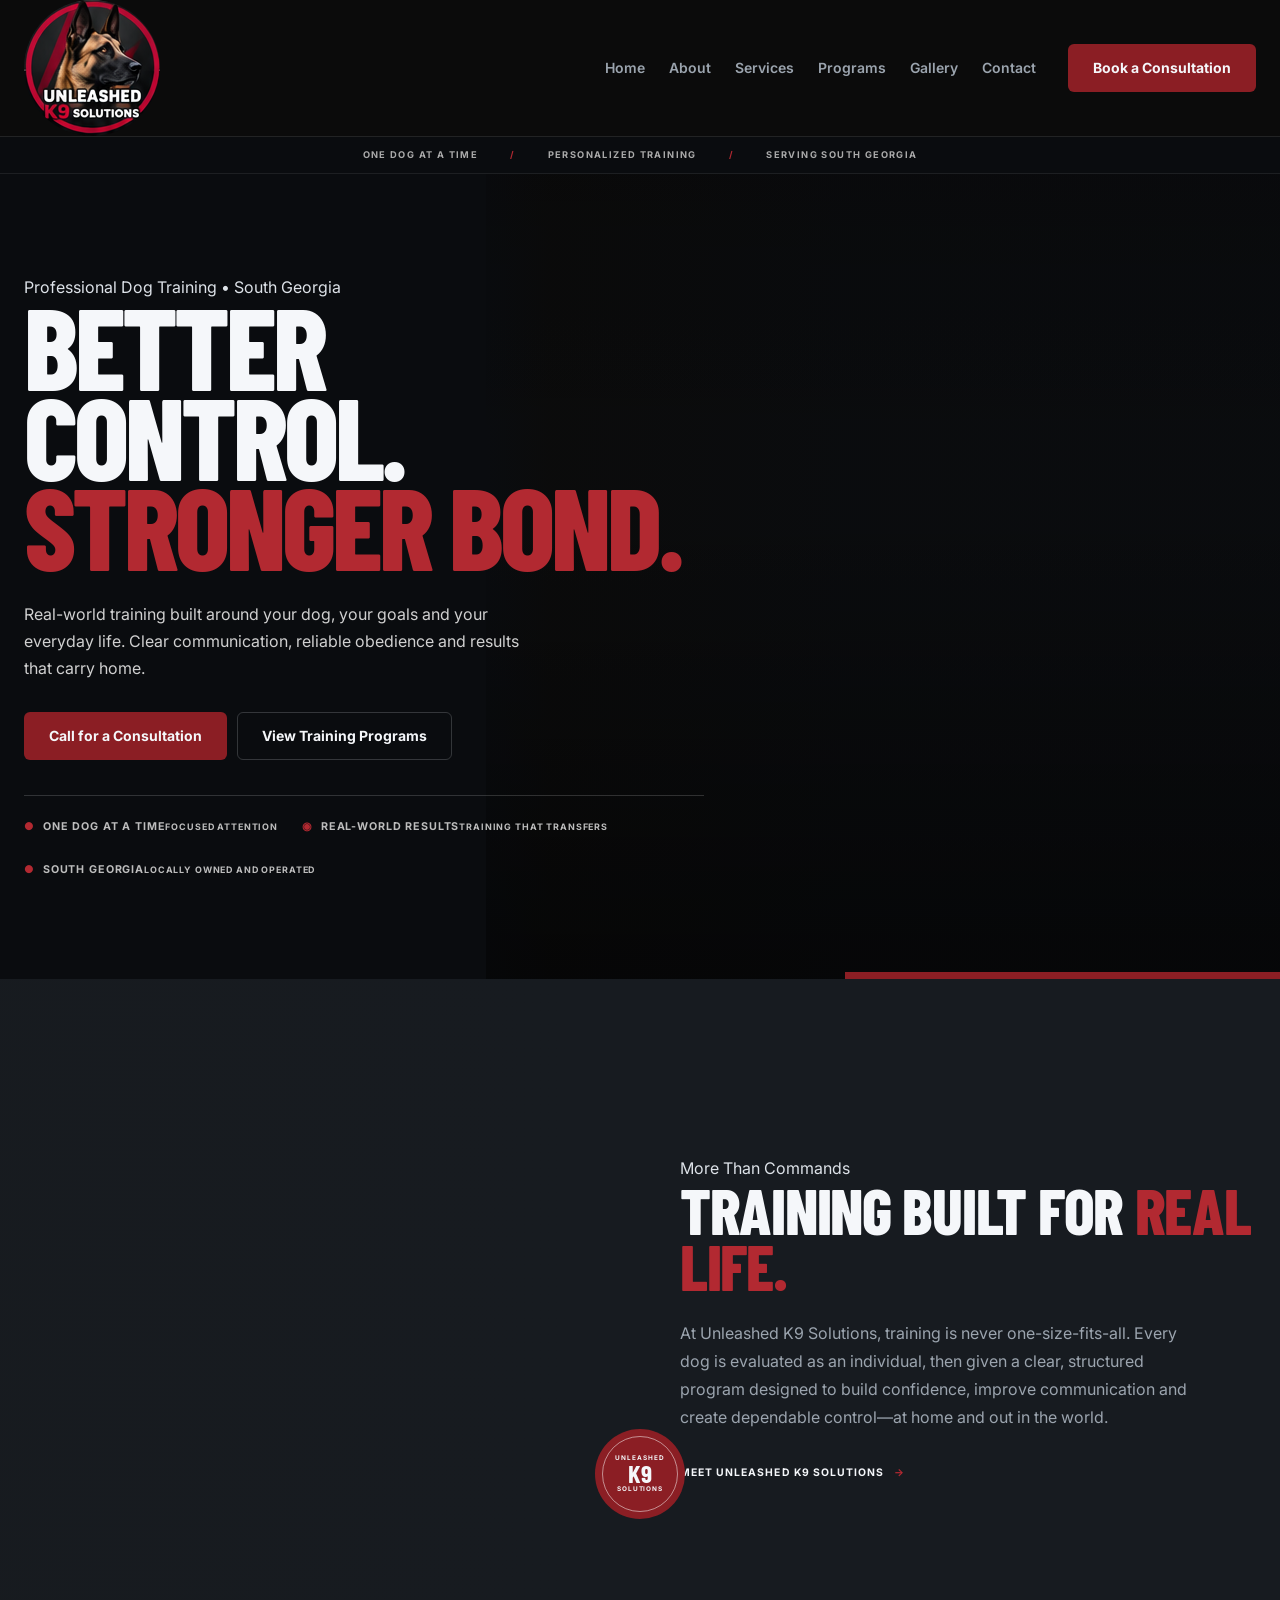
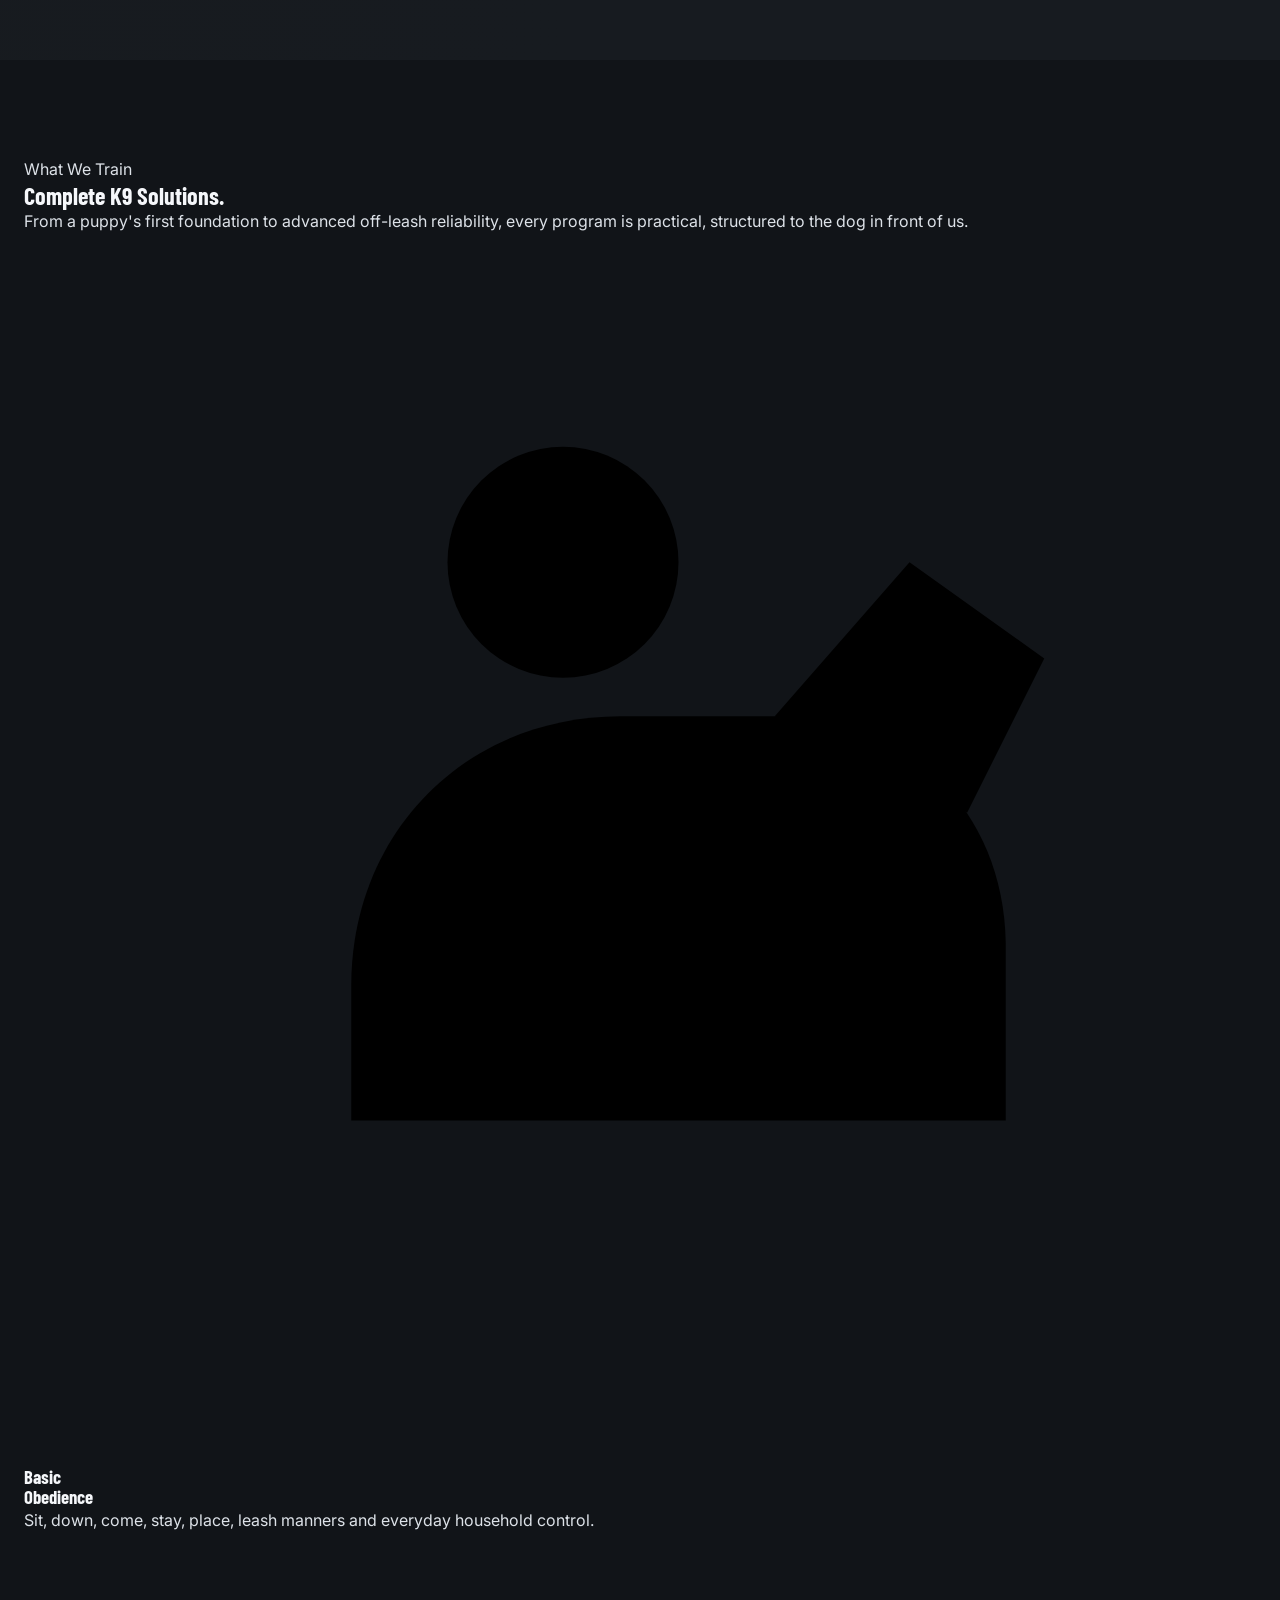
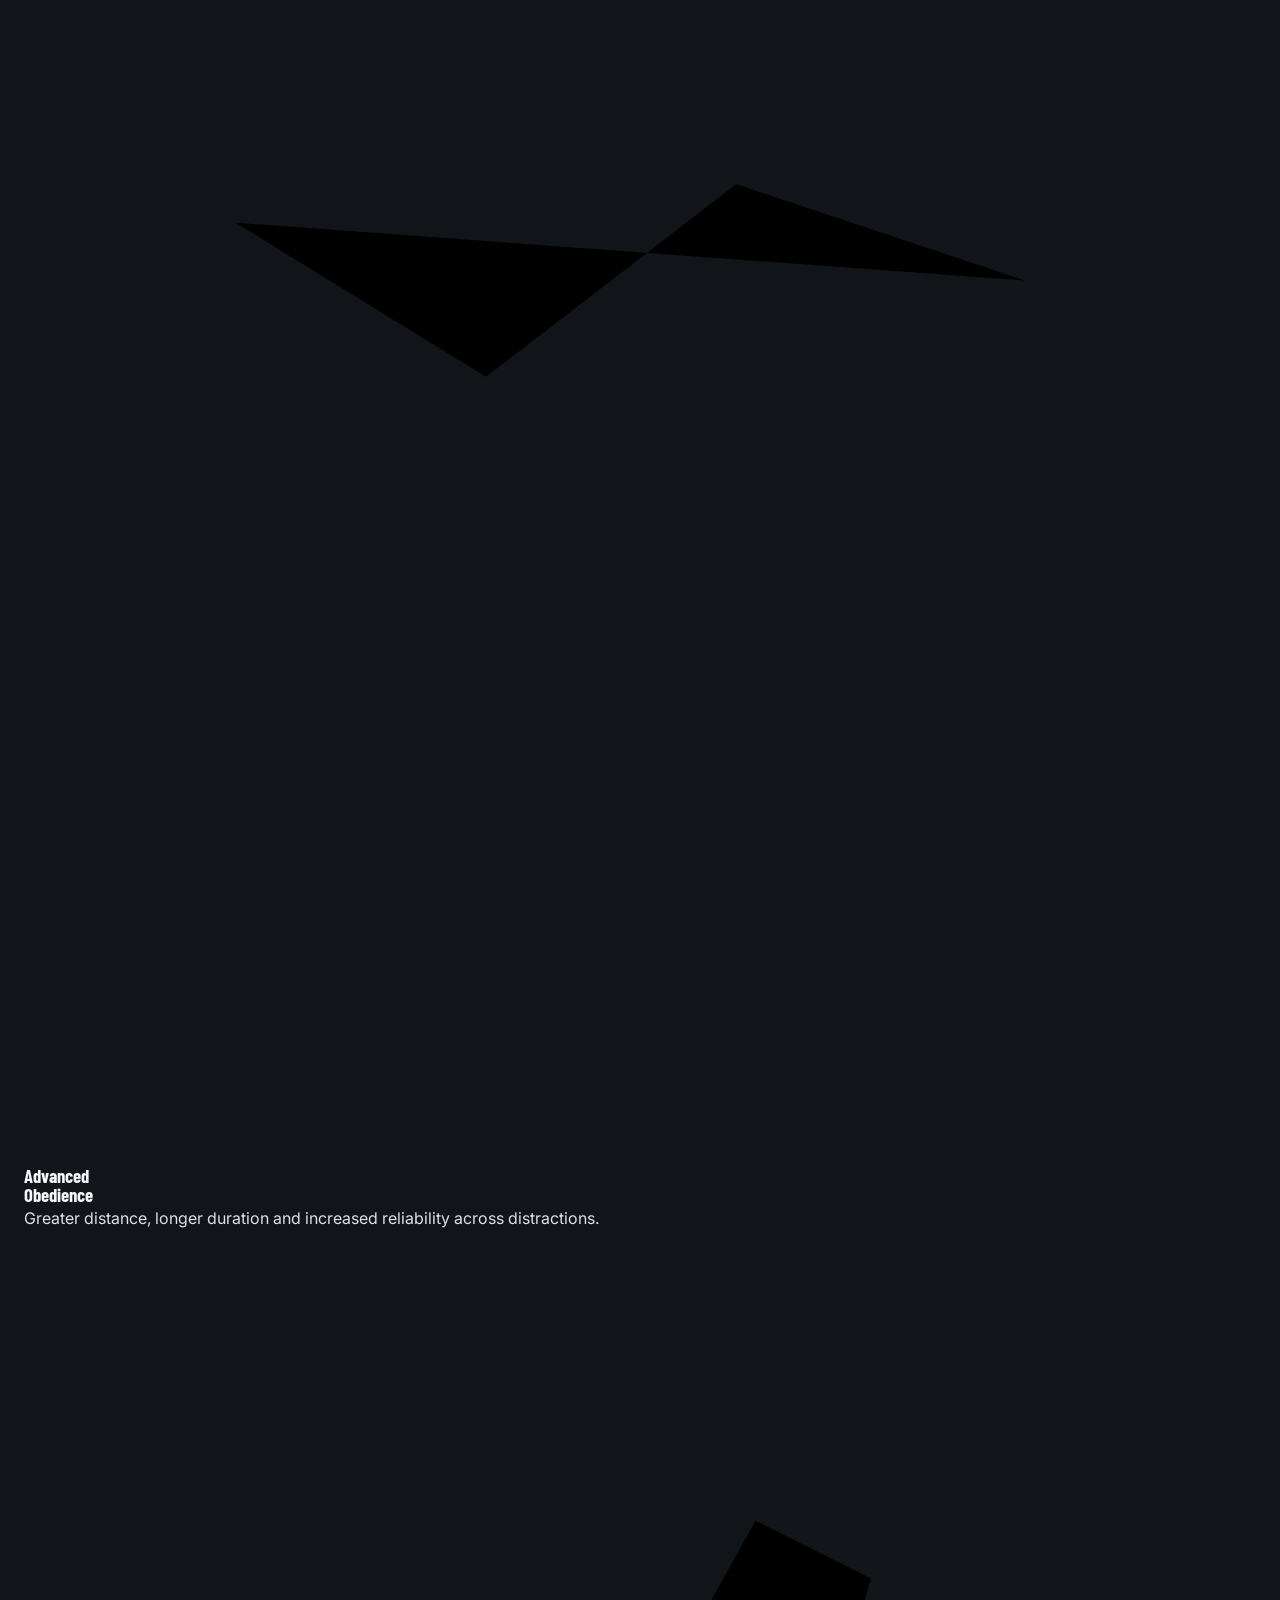
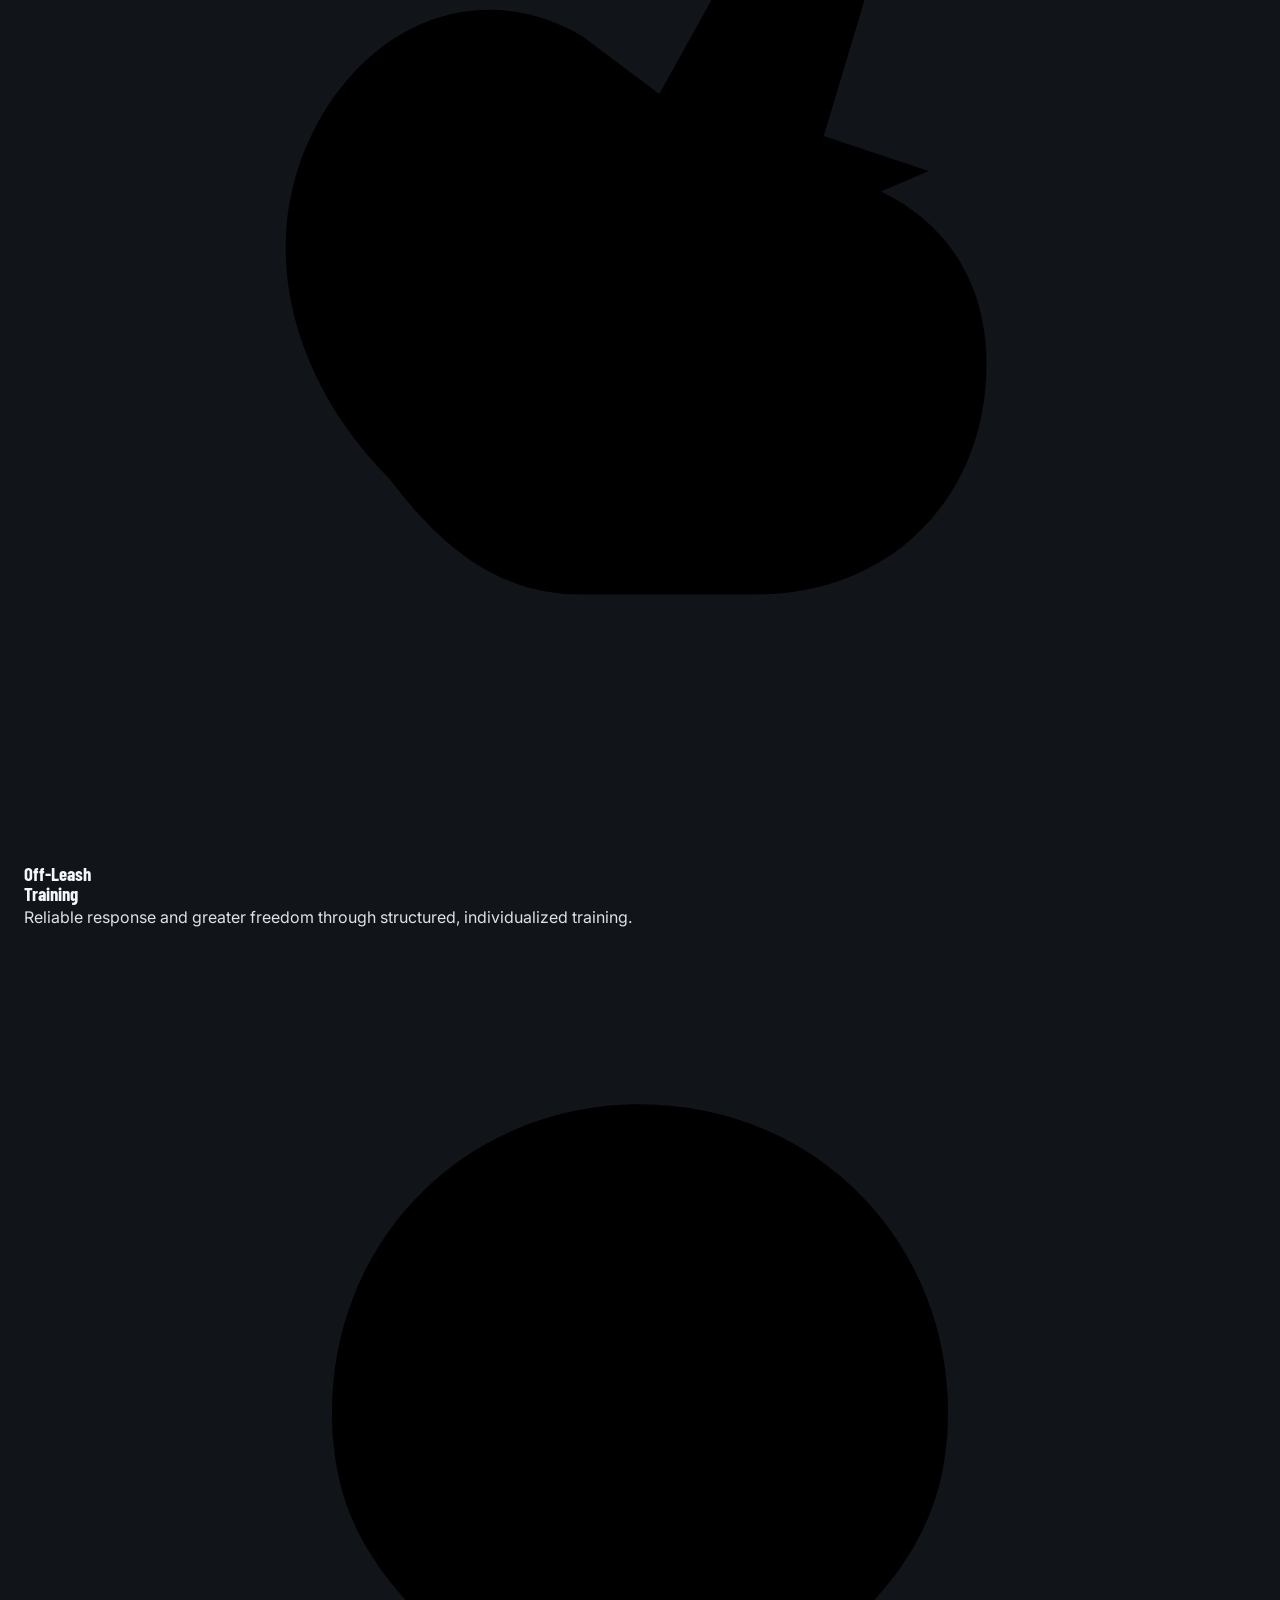
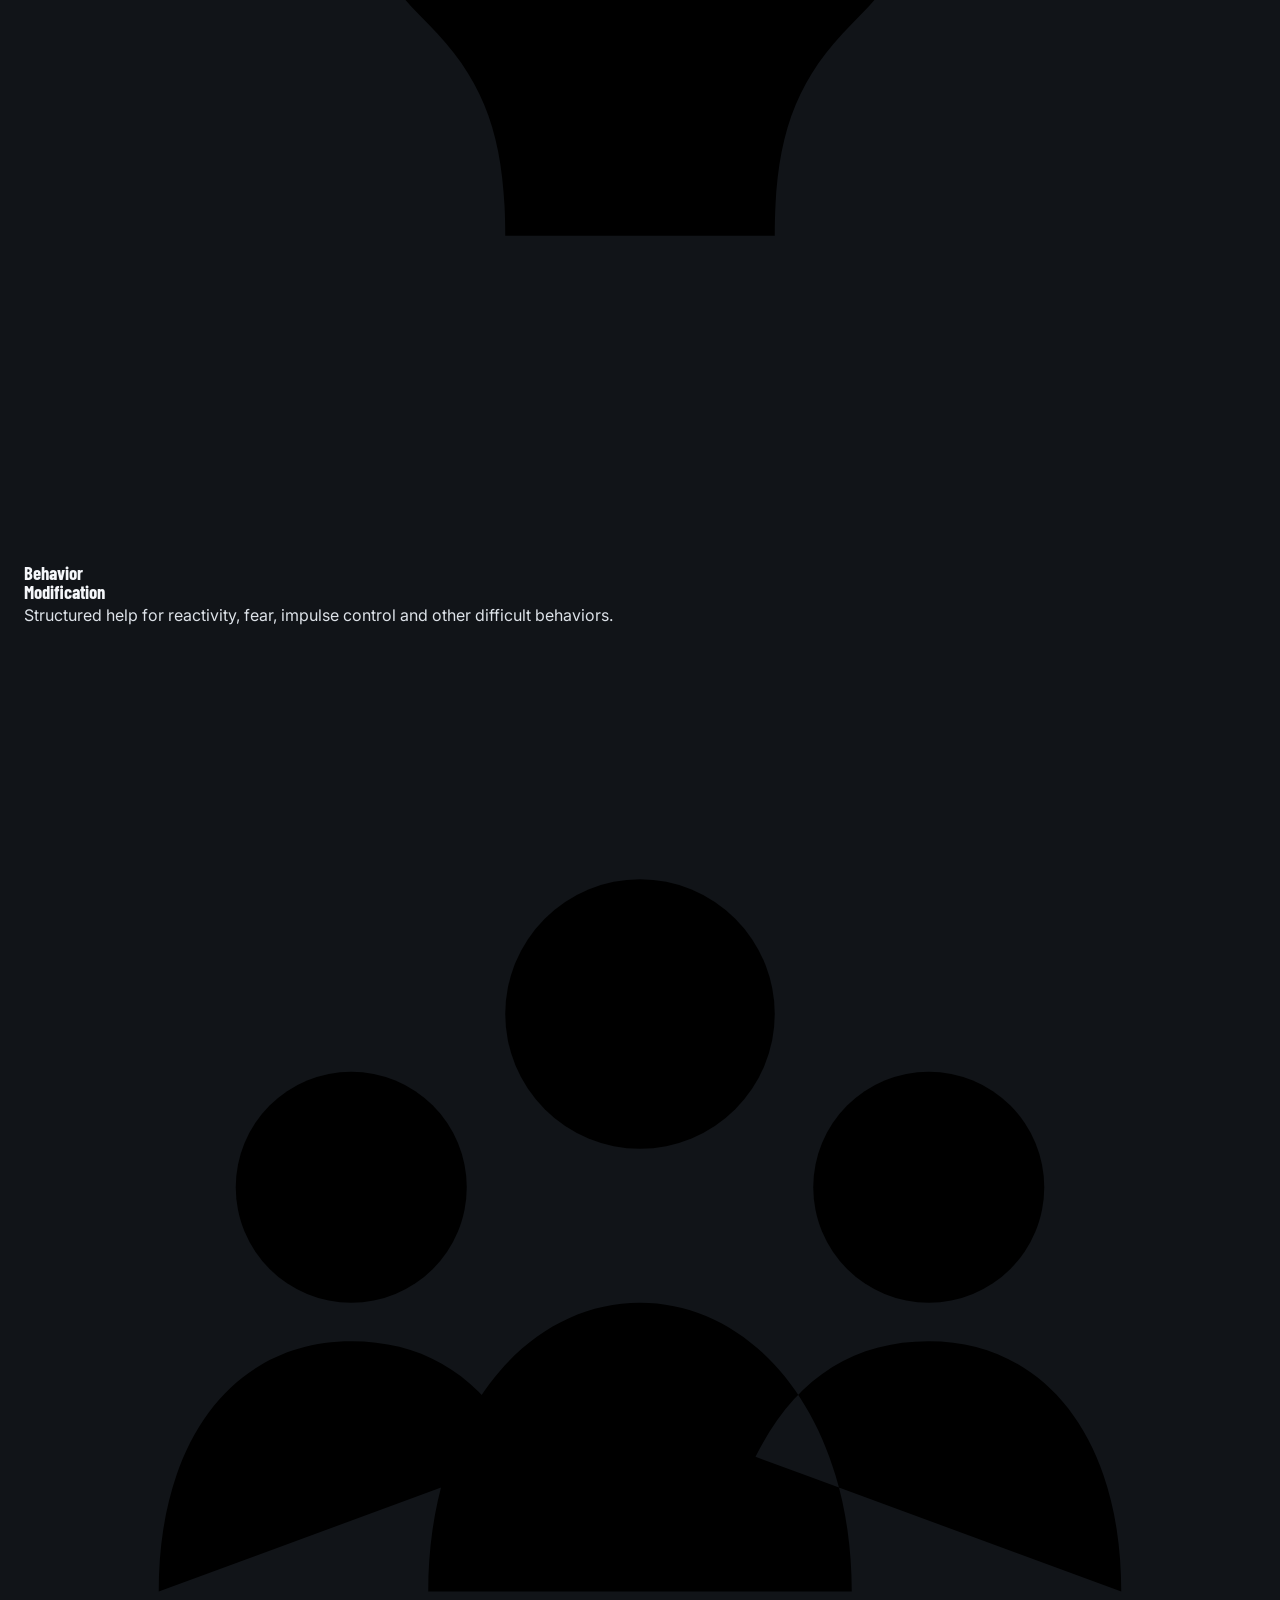
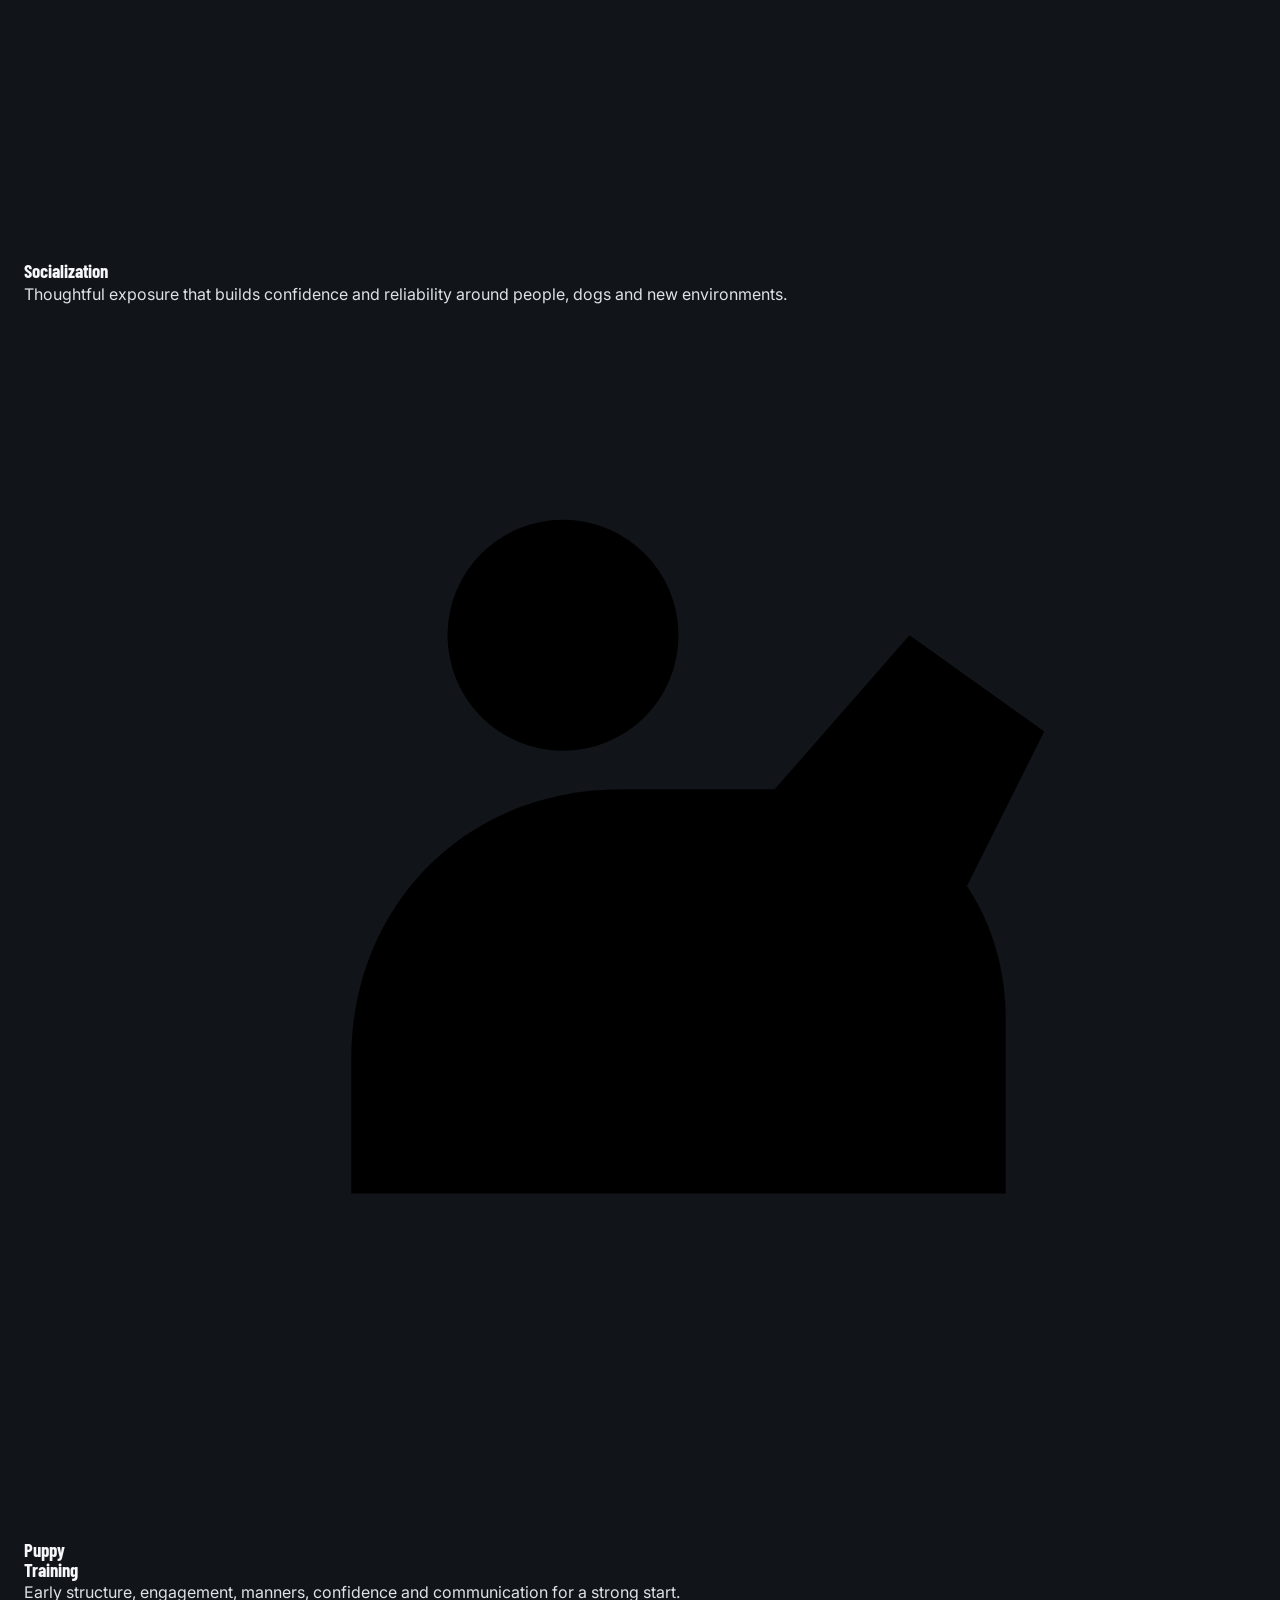
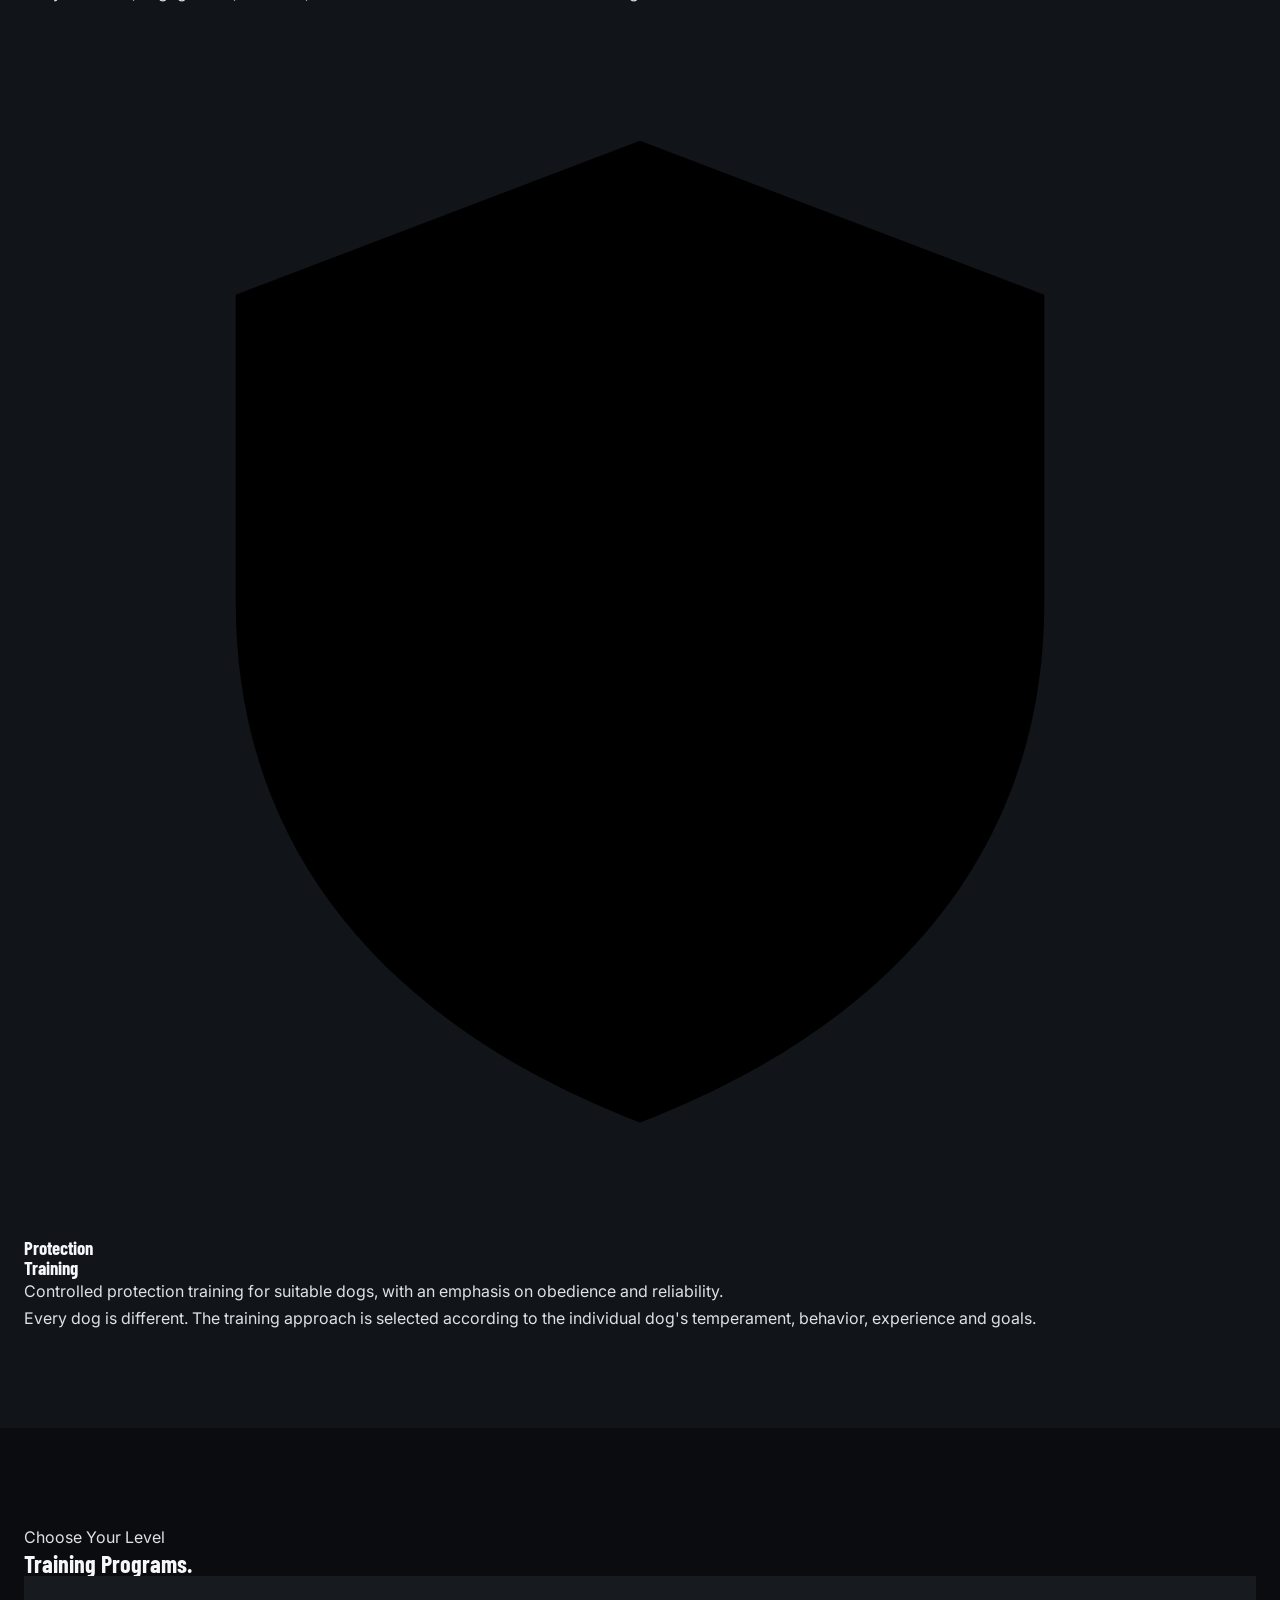
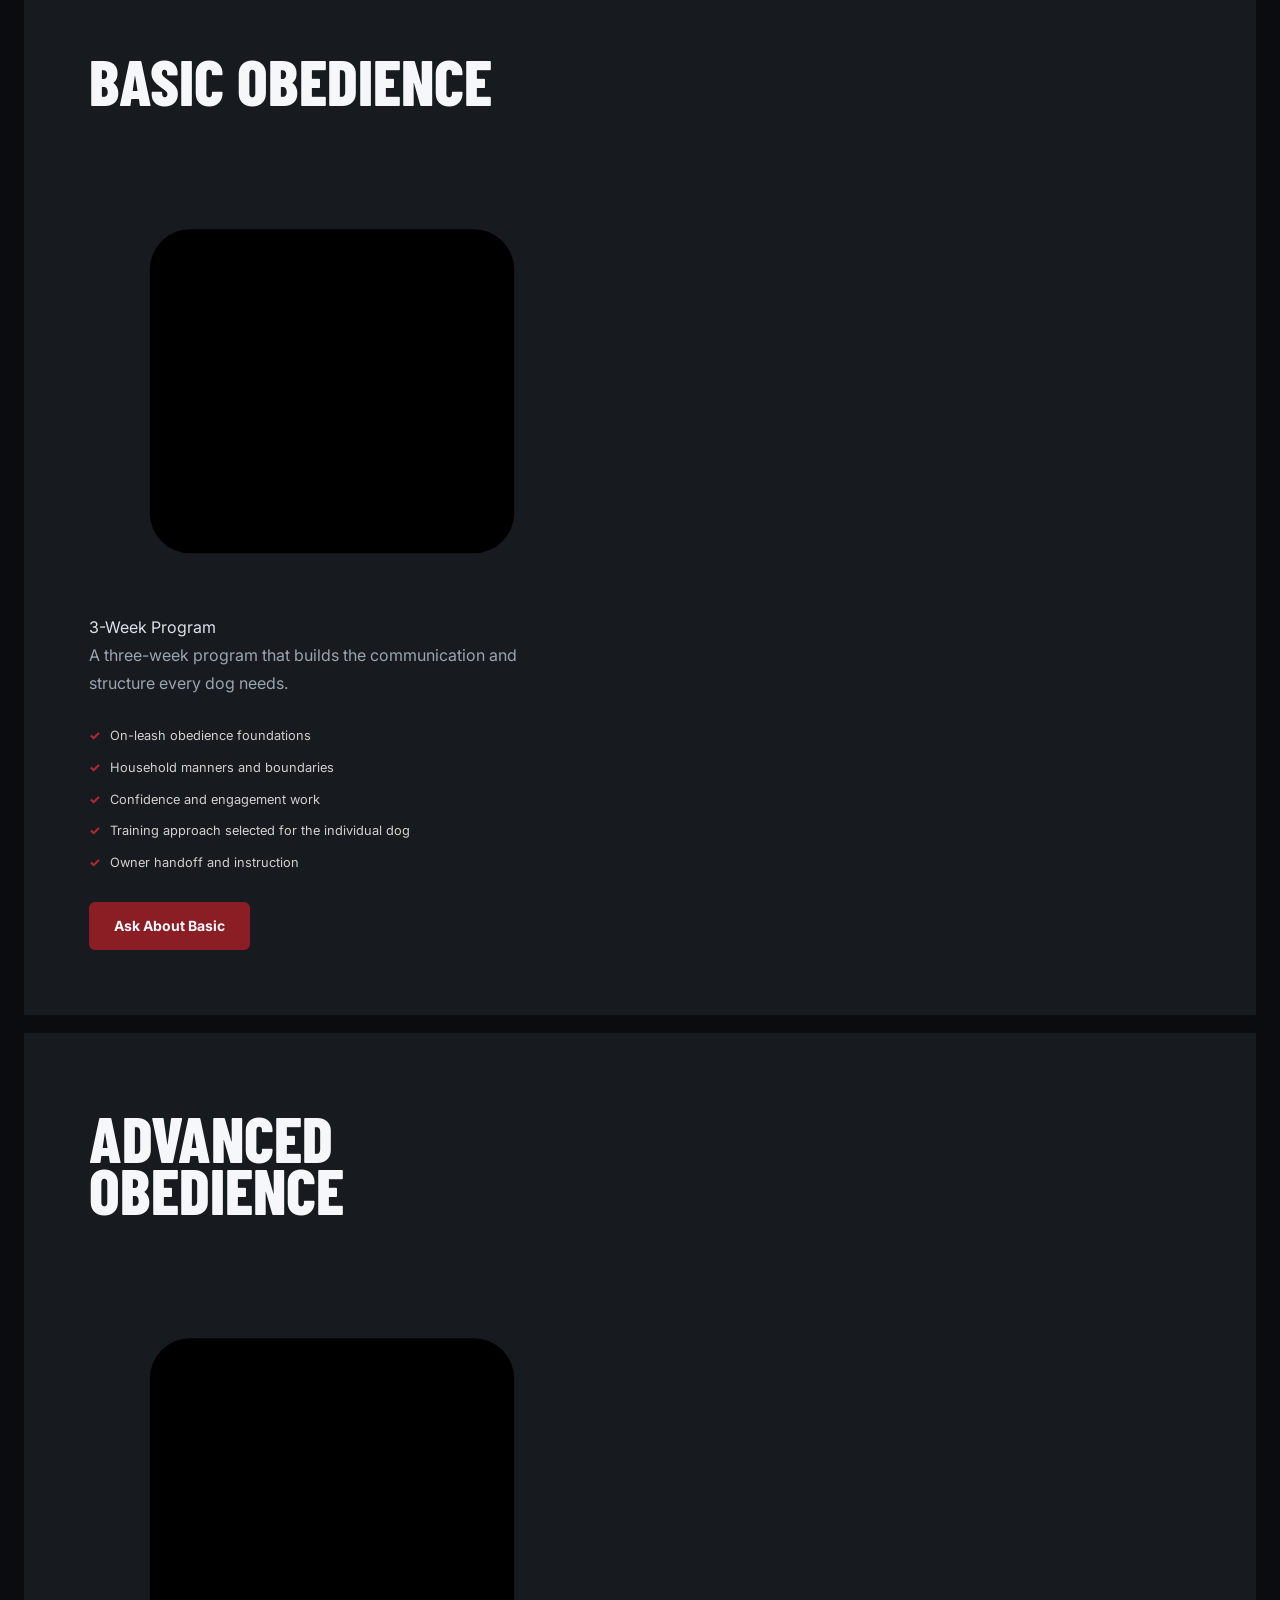
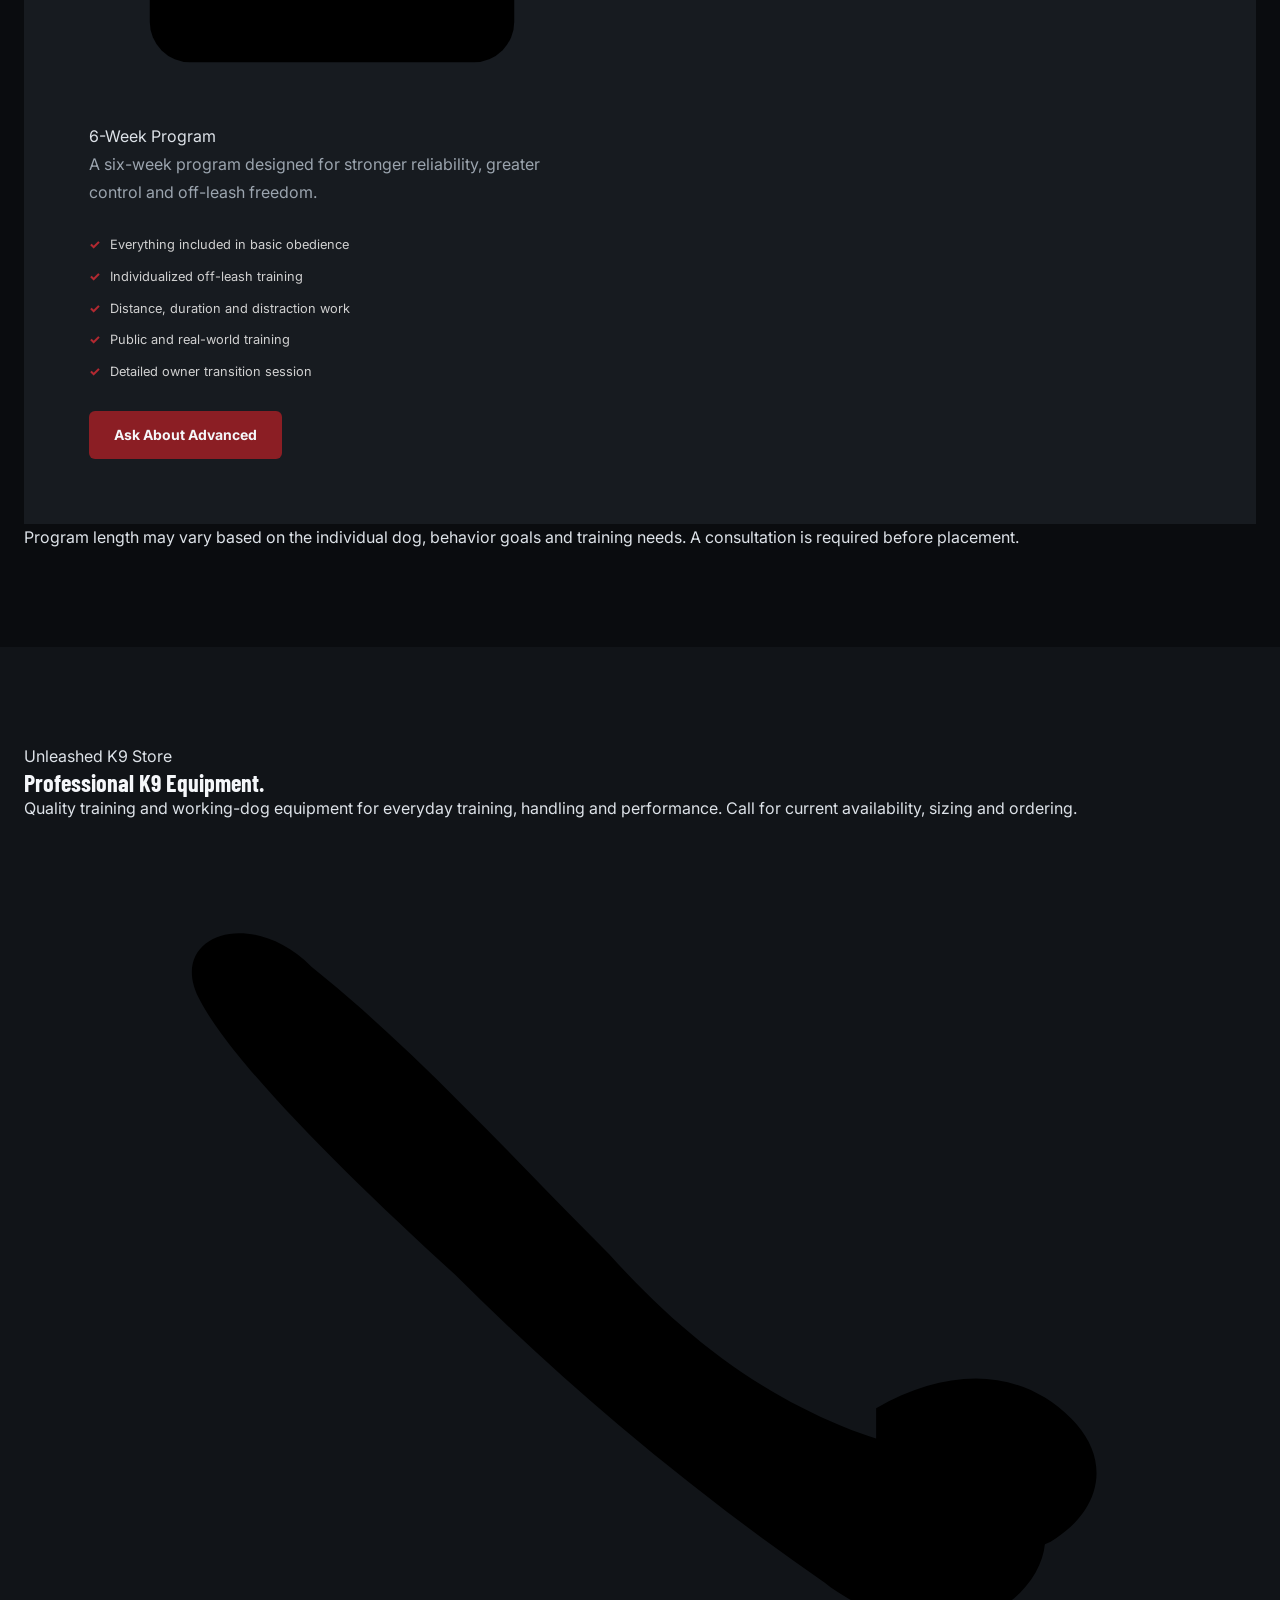
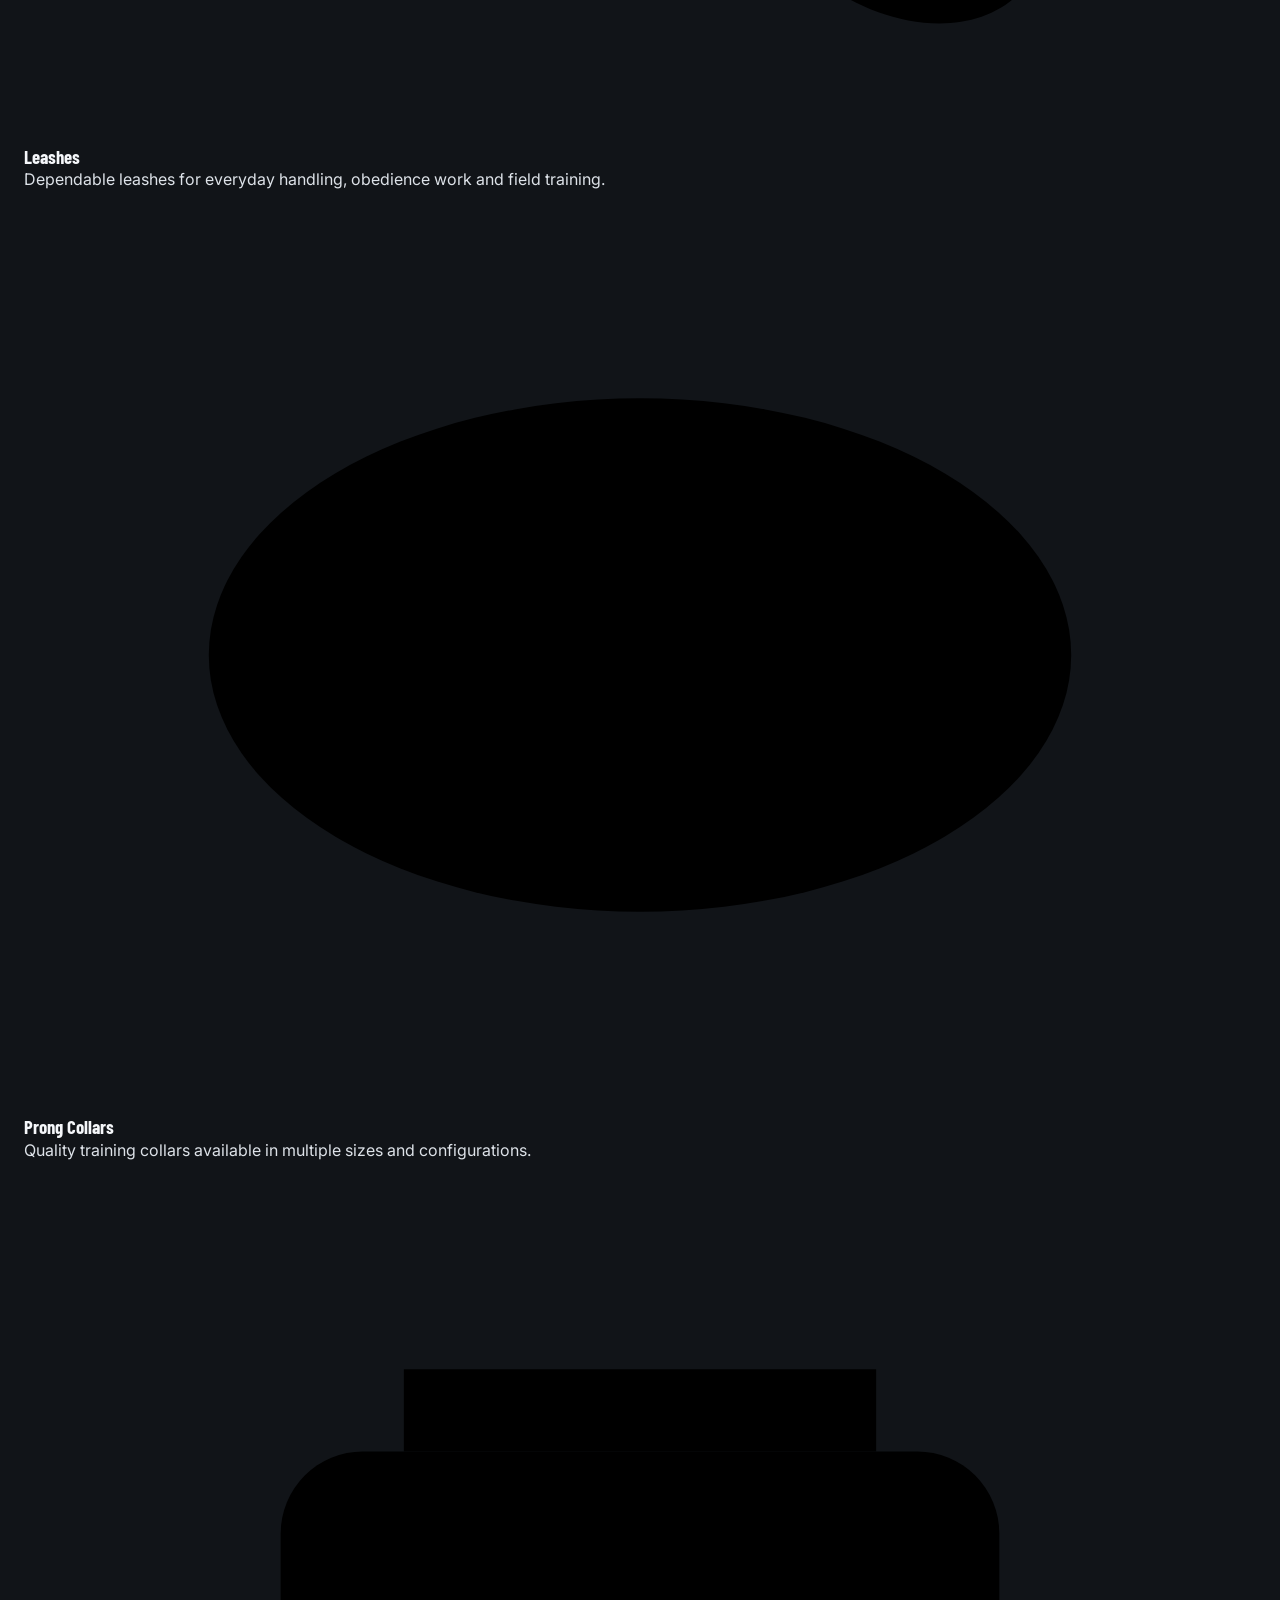
==== commit 26ff2187: "Update index.html" ====
--- a/index.html
+++ b/index.html
@@ -84,29 +84,28 @@
             </div>
             <div class="container home-hero__container">
                 <div class="home-hero__content reveal">
-                    <p class="home-eyebrow">Professional Dog Training in South Georgia</p>
+                    <p class="home-eyebrow">Professional Dog Training • South Georgia</p>
                     <h1 class="home-hero__title" id="hero-title">
-                        <span>BETTER</span>
-                        <strong>CONTROL.</strong>
-                        <span>STRONGER BOND.</span>
+                        <span>BETTER CONTROL.</span>
+                        <strong>STRONGER BOND.</strong>
                     </h1>
-                    <p class="home-hero__description">Real-world training built around your dog, your goals and your everyday life. Clear communication, reliable obedience and results you can maintain at home.</p>
+                    <p class="home-hero__description">Real-world training built around your dog, your goals and your everyday life. Clear communication, reliable obedience and results that carry home.</p>
                     <div class="home-hero__actions">
-                        <a class="button button--primary" href="./contact.html">Schedule a Consultation</a>
+                        <a class="button button--primary" href="./contact.html">Call for a Consultation</a>
                         <a class="button button--outline" href="./programs.html">View Training Programs</a>
                     </div>
                     <div class="home-hero__trust">
                         <div class="hero-trust-item">
-                            <span class="hero-trust-item__icon">✓</span>
-                            <span>One Dog at a Time</span>
+                            <span class="hero-trust-item__icon">●</span>
+                            <span><strong>One Dog at a Time</strong><small>Focused attention</small></span>
                         </div>
                         <div class="hero-trust-item">
-                            <span class="hero-trust-item__icon">✓</span>
-                            <span>Real-World Results</span>
+                            <span class="hero-trust-item__icon">◉</span>
+                            <span><strong>Real-World Results</strong><small>Training that transfers</small></span>
                         </div>
                         <div class="hero-trust-item">
-                            <span class="hero-trust-item__icon">✓</span>
-                            <span>Owner Education</span>
+                            <span class="hero-trust-item__icon">●</span>
+                            <span><strong>South Georgia</strong><small>Locally owned and operated</small></span>
                         </div>
                     </div>
                 </div>
@@ -119,9 +118,9 @@
             <div class="home-why__image" aria-hidden="true"></div>
             <div class="container home-why__container">
                 <div class="home-why__content reveal">
-                    <p class="home-eyebrow">Why Unleashed K9</p>
-                    <h2 id="why-title">Training Built Around <span>Your Dog.</span></h2>
-                    <p>Training is never one-size-fits-all. We evaluate each dog as an individual and develop a clear, structured program designed to build confidence, improve communication and create dependable control at home and in the real world.</p>
+                    <p class="home-eyebrow">More Than Commands</p>
+                    <h2 id="why-title">Training Built For <span>Real Life.</span></h2>
+                    <p>At Unleashed K9 Solutions, training is never one-size-fits-all. Every dog is evaluated as an individual, then given a clear, structured program designed to build confidence, improve communication and create dependable control—at home and out in the world.</p>
                     <a class="text-link" href="./about.html">Meet Unleashed K9 Solutions <span>→</span></a>
                 </div>
                 <div class="home-why__badge reveal reveal--delay-1">
@@ -132,204 +131,249 @@
                     </div>
                 </div>
             </div>
-            <div class="container home-why__features">
-                <article class="home-why-feature reveal">
-                    <span class="home-why-feature__number">01</span>
-                    <h3>One Dog at a Time</h3>
-                    <p>Focused attention and a program built around the dog in front of us.</p>
-                </article>
-                <article class="home-why-feature reveal reveal--delay-1">
-                    <span class="home-why-feature__number">02</span>
-                    <h3>Real-World Results</h3>
-                    <p>Training designed for the situations owners actually face at home and in public.</p>
-                </article>
-                <article class="home-why-feature reveal reveal--delay-2">
-                    <span class="home-why-feature__number">03</span>
-                    <h3>Owner Education</h3>
-                    <p>The owner handoff explains how to maintain commands, structure and expectations.</p>
-                </article>
-                <article class="home-why-feature reveal">
-                    <span class="home-why-feature__number">04</span>
-                    <h3>Locally Owned</h3>
-                    <p>Professional dog training serving Valdosta and communities across South Georgia.</p>
-                </article>
-            </div>
         </section>
 
-        <!-- SERVICES -->
-        <section class="home-services section" id="services" aria-labelledby="services-title">
+        <!-- WHAT WE TRAIN -->
+        <section class="home-training section" id="services" aria-labelledby="training-title">
             <div class="container">
-                <div class="home-section-heading reveal">
-                    <div>
-                        <p class="home-eyebrow">What We Do</p>
-                        <h2 id="services-title">Training Built For <span>Real Life.</span></h2>
-                    </div>
-                    <p>From foundational obedience to advanced skills and behavior modification, each program is developed around the individual dog and the owner's goals.</p>
-                </div>
-                <div class="home-service-grid">
-                    <article class="home-service-card reveal">
-                        <span class="home-service-card__number">01</span>
-                        <div class="home-service-card__icon"><span>01</span></div>
-                        <h3>Basic Obedience</h3>
-                        <p>Build a reliable foundation through clear communication, structure and consistent expectations.</p>
-                        <a href="./services.html">Learn More <span>→</span></a>
-                    </article>
-                    <article class="home-service-card reveal reveal--delay-1">
-                        <span class="home-service-card__number">02</span>
-                        <div class="home-service-card__icon"><span>02</span></div>
-                        <h3>Advanced Obedience</h3>
-                        <p>Develop stronger reliability, engagement and control as your dog's training progresses.</p>
-                        <a href="./services.html">Learn More <span>→</span></a>
-                    </article>
-                    <article class="home-service-card reveal reveal--delay-2">
-                        <span class="home-service-card__number">03</span>
-                        <div class="home-service-card__icon"><span>03</span></div>
-                        <h3>Behavior Modification</h3>
-                        <p>Address unwanted behaviors with an individualized plan based on your dog's needs and environment.</p>
-                        <a href="./services.html">Learn More <span>→</span></a>
-                    </article>
-                    <article class="home-service-card reveal">
-                        <span class="home-service-card__number">04</span>
-                        <div class="home-service-card__icon"><span>04</span></div>
-                        <h3>Off-Leash Training</h3>
-                        <p>Build dependable obedience and communication for greater freedom and control.</p>
-                        <a href="./services.html">Learn More <span>→</span></a>
-                    </article>
-                    <article class="home-service-card reveal reveal--delay-1">
-                        <span class="home-service-card__number">05</span>
-                        <div class="home-service-card__icon"><span>05</span></div>
+                <div class="home-training__heading reveal">
+                    <p class="home-eyebrow">What We Train</p>
+                    <h2 id="training-title">Complete K9 <span>Solutions.</span></h2>
+                    <p>From a puppy's first foundation to advanced off-leash reliability, every program is practical, structured to the dog in front of us.</p>
+                </div>
+                <div class="home-training-grid">
+                    <article class="home-training-card reveal">
+                        <div class="home-training-card__icon" aria-hidden="true">
+                            <svg viewBox="0 0 64 64" role="img">
+                                <path d="M17 39c0-8 6-14 14-14h8c7 0 12 5 12 12v9H17z"/>
+                                <circle cx="28" cy="17" r="6"/>
+                                <path d="M39 25l7-8 7 5-4 8M17 39l-7 8M51 39l5 8"/>
+                            </svg>
+                        </div>
+                        <h3>Basic<br>Obedience</h3>
+                        <p>Sit, down, come, stay, place, leash manners and everyday household control.</p>
+                    </article>
+                    <article class="home-training-card reveal reveal--delay-1">
+                        <div class="home-training-card__icon" aria-hidden="true">
+                            <svg viewBox="0 0 64 64" role="img">
+                                <path d="M11 51h42M15 46V34M28 46V25M41 46V17M54 46V9"/>
+                                <path d="M11 15l13 8 13-10 15 5"/>
+                            </svg>
+                        </div>
+                        <h3>Advanced<br>Obedience</h3>
+                        <p>Greater distance, longer duration and increased reliability across distractions.</p>
+                    </article>
+                    <article class="home-training-card reveal reveal--delay-2">
+                        <div class="home-training-card__icon" aria-hidden="true">
+                            <svg viewBox="0 0 64 64" role="img">
+                                <path d="M19 44c-5-5-7-12-4-18 3-6 9-8 14-5l4 3 5-9 6 3-3 10c6 1 9 5 9 10 0 7-5 12-12 12H29c-4 0-7-2-10-6z"/>
+                                <path d="M35 24l5 7 7-3M22 35l7 4"/>
+                            </svg>
+                        </div>
+                        <h3>Off-Leash<br>Training</h3>
+                        <p>Reliable response and greater freedom through structured, individualized training.</p>
+                    </article>
+                    <article class="home-training-card reveal">
+                        <div class="home-training-card__icon" aria-hidden="true">
+                            <svg viewBox="0 0 64 64" role="img">
+                                <path d="M32 9c-9 0-16 7-16 16 0 5 2 8 5 11 3 3 4 6 4 11h14c0-5 1-8 4-11 3-3 5-6 5-11 0-9-7-16-16-16z"/>
+                                <path d="M25 52h14M27 57h10M24 28l5-5 4 5 5-6"/>
+                                <circle cx="24" cy="24" r="2"/><circle cx="40" cy="23" r="2"/>
+                            </svg>
+                        </div>
+                        <h3>Behavior<br>Modification</h3>
+                        <p>Structured help for reactivity, fear, impulse control and other difficult behaviors.</p>
+                    </article>
+                    <article class="home-training-card reveal reveal--delay-1">
+                        <div class="home-training-card__icon" aria-hidden="true">
+                            <svg viewBox="0 0 64 64" role="img">
+                                <circle cx="32" cy="20" r="7"/>
+                                <circle cx="17" cy="29" r="6"/>
+                                <circle cx="47" cy="29" r="6"/>
+                                <path d="M21 50c0-9 5-15 11-15s11 6 11 15M7 50c0-8 4-13 10-13 4 0 7 2 9 6M57 50c0-8-4-13-10-13-4 0-7 2-9 6"/>
+                            </svg>
+                        </div>
                         <h3>Socialization</h3>
-                        <p>Help your dog develop confidence and appropriate behavior around people, dogs and new environments.</p>
-                        <a href="./services.html">Learn More <span>→</span></a>
-                    </article>
-                    <article class="home-service-card reveal reveal--delay-2">
-                        <span class="home-service-card__number">06</span>
-                        <div class="home-service-card__icon"><span>06</span></div>
-                        <h3>Protection Training</h3>
-                        <p>Specialized training developed around the dog's suitability, goals and individual evaluation.</p>
-                        <a href="./services.html">Learn More <span>→</span></a>
-                    </article>
-                </div>
+                        <p>Thoughtful exposure that builds confidence and reliability around people, dogs and new environments.</p>
+                    </article>
+                    <article class="home-training-card reveal reveal--delay-2">
+                        <div class="home-training-card__icon" aria-hidden="true">
+                            <svg viewBox="0 0 64 64" role="img">
+                                <path d="M17 39c0-8 6-14 14-14h8c7 0 12 5 12 12v9H17z"/>
+                                <circle cx="28" cy="17" r="6"/>
+                                <path d="M39 25l7-8 7 5-4 8M17 39l-7 8M51 39l5 8"/>
+                                <path d="M25 45h14"/>
+                            </svg>
+                        </div>
+                        <h3>Puppy<br>Training</h3>
+                        <p>Early structure, engagement, manners, confidence and communication for a strong start.</p>
+                    </article>
+                    <article class="home-training-card reveal">
+                        <div class="home-training-card__icon" aria-hidden="true">
+                            <svg viewBox="0 0 64 64" role="img">
+                                <path d="M32 7l21 8v16c0 13-8 22-21 27C19 53 11 44 11 31V15z"/>
+                                <path d="M23 32l6 6 13-15"/>
+                            </svg>
+                        </div>
+                        <h3>Protection<br>Training</h3>
+                        <p>Controlled protection training for suitable dogs, with an emphasis on obedience and reliability.</p>
+                    </article>
+                </div>
+                <p class="home-training__note">Every dog is different. The training approach is selected according to the individual dog's temperament, behavior, experience and goals.</p>
             </div>
         </section>
 
         <!-- PROGRAMS -->
         <section class="home-programs section" id="programs" aria-labelledby="programs-title">
             <div class="container">
-                <div class="home-section-heading reveal">
-                    <div>
-                        <p class="home-eyebrow">Training Programs</p>
-                        <h2 id="programs-title">Find The Right <span>Program.</span></h2>
-                    </div>
-                    <a class="text-link" href="./programs.html">View All Programs <span>→</span></a>
+                <div class="home-programs__heading reveal">
+                    <p class="home-eyebrow">Choose Your Level</p>
+                    <h2 id="programs-title">Training <span>Programs.</span></h2>
                 </div>
                 <div class="home-program-list">
                     <article class="home-program reveal">
-                        <div class="home-program__image home-program__image--private" aria-hidden="true"></div>
                         <div class="home-program__content">
-                            <span class="home-program__number">Program 01</span>
-                            <h3>Private Training</h3>
-                            <p>Individualized training designed around your dog's behavior, environment and goals.</p>
+                            <div class="home-program__title-row">
+                                <h3>Basic Obedience</h3>
+                                <span class="home-program__length">
+                                    <svg viewBox="0 0 24 24" aria-hidden="true">
+                                        <rect x="3" y="5" width="18" height="16" rx="2"/>
+                                        <path d="M16 3v4M8 3v4M3 10h18"/>
+                                    </svg>
+                                    3-Week Program
+                                </span>
+                            </div>
+                            <p>A three-week program that builds the communication and structure every dog needs.</p>
                             <ul>
-                                <li>One-on-one instruction</li>
-                                <li>Customized training plan</li>
-                                <li>Owner education</li>
-                                <li>Real-world application</li>
+                                <li>On-leash obedience foundations</li>
+                                <li>Household manners and boundaries</li>
+                                <li>Confidence and engagement work</li>
+                                <li>Training approach selected for the individual dog</li>
+                                <li>Owner handoff and instruction</li>
                             </ul>
-                            <a class="button button--primary" href="./programs.html">Explore Program</a>
-                        </div>
-                    </article>
-                    <article class="home-program home-program--reverse reveal">
-                        <div class="home-program__image home-program__image--board" aria-hidden="true"></div>
+                            <a class="button button--primary" href="./contact.html">Ask About Basic</a>
+                        </div>
+                        <div class="home-program__image home-program__image--basic" aria-hidden="true"></div>
+                    </article>
+                    <article class="home-program reveal reveal--delay-1">
                         <div class="home-program__content">
-                            <span class="home-program__number">Program 02</span>
-                            <h3>Board &amp; Train</h3>
-                            <p>An immersive training environment focused on structure, obedience and dependable behavior.</p>
+                            <div class="home-program__title-row">
+                                <h3>Advanced Obedience</h3>
+                                <span class="home-program__length">
+                                    <svg viewBox="0 0 24 24" aria-hidden="true">
+                                        <rect x="3" y="5" width="18" height="16" rx="2"/>
+                                        <path d="M16 3v4M8 3v4M3 10h18"/>
+                                    </svg>
+                                    6-Week Program
+                                </span>
+                            </div>
+                            <p>A six-week program designed for stronger reliability, greater control and off-leash freedom.</p>
                             <ul>
-                                <li>Immersive training environment</li>
-                                <li>Structured daily routine</li>
-                                <li>Obedience development</li>
-                                <li>Transition training</li>
+                                <li>Everything included in basic obedience</li>
+                                <li>Individualized off-leash training</li>
+                                <li>Distance, duration and distraction work</li>
+                                <li>Public and real-world training</li>
+                                <li>Detailed owner transition session</li>
                             </ul>
-                            <a class="button button--primary" href="./programs.html">Explore Program</a>
-                        </div>
-                    </article>
-                </div>
+                            <a class="button button--primary" href="./contact.html">Ask About Advanced</a>
+                        </div>
+                        <div class="home-program__image home-program__image--advanced" aria-hidden="true"></div>
+                    </article>
+                </div>
+                <p class="home-programs__note">Program length may vary based on the individual dog, behavior goals and training needs. A consultation is required before placement.</p>
             </div>
         </section>
 
-        <!-- EVALUATION + PROCESS -->
-        <section class="home-evaluation-process section" id="process" aria-labelledby="process-title">
+        <!-- STORE + HOW IT WORKS -->
+        <section class="home-store-process section" id="store-process" aria-labelledby="store-title">
             <div class="container">
-                <div class="home-ep-grid">
-                    <div class="home-evaluation reveal">
-                        <p class="home-eyebrow">Personalized Pricing</p>
-                        <h2>No One-Size-Fits-All <span>Program.</span></h2>
-                        <p>Every dog and training goal is different. Program pricing varies according to the dog's needs and the expected length of training.</p>
-                        <p>Contact Unleashed K9 Solutions for an evaluation and personalized quote.</p>
-                        <a class="button button--outline" href="./contact.html">Request an Evaluation</a>
+                <div class="home-store-process__grid">
+                    <div class="home-store reveal">
+                        <p class="home-eyebrow">Unleashed K9 Store</p>
+                        <h2 id="store-title">Professional K9 <span>Equipment.</span></h2>
+                        <p class="home-store__intro">Quality training and working-dog equipment for everyday training, handling and performance. Call for current availability, sizing and ordering.</p>
+                        <div class="home-store__products">
+                            <article class="home-store-product">
+                                <div class="home-store-product__image" aria-hidden="true">
+                                    <svg viewBox="0 0 120 90">
+                                        <path d="M28 14c10 8 19 18 29 28 9 10 20 18 35 20 7 1 10 8 5 13-5 5-14 3-19-1-13-9-25-19-36-30C31 34 20 23 17 17c-3-6 5-9 11-3z"/>
+                                        <path d="M83 57c7-4 14-4 19 1 4 4 3 9-2 12-6 3-13 0-17-4"/>
+                                    </svg>
+                                </div>
+                                <h3>Leashes</h3>
+                                <p>Dependable leashes for everyday handling, obedience work and field training.</p>
+                            </article>
+                            <article class="home-store-product">
+                                <div class="home-store-product__image" aria-hidden="true">
+                                    <svg viewBox="0 0 120 90">
+                                        <ellipse cx="60" cy="45" rx="42" ry="25"/>
+                                        <ellipse cx="60" cy="45" rx="29" ry="14"/>
+                                        <path d="M26 27l12 14M94 27L82 41M26 63l12-14M94 63L82 49"/>
+                                    </svg>
+                                </div>
+                                <h3>Prong Collars</h3>
+                                <p>Quality training collars available in multiple sizes and configurations.</p>
+                            </article>
+                            <article class="home-store-product">
+                                <div class="home-store-product__image" aria-hidden="true">
+                                    <svg viewBox="0 0 120 90">
+                                        <rect x="25" y="28" width="70" height="38" rx="8"/>
+                                        <path d="M37 28v-8h46v8M48 66v8M72 66v8"/>
+                                        <circle cx="60" cy="47" r="8"/>
+                                    </svg>
+                                </div>
+                                <h3>E-Collars</h3>
+                                <p>Professional remote-control systems for trainers and experienced handlers.</p>
+                            </article>
+                            <article class="home-store-product">
+                                <div class="home-store-product__image" aria-hidden="true">
+                                    <svg viewBox="0 0 120 90">
+                                        <path d="M22 32h76v31H22z"/>
+                                        <path d="M30 32l7-14h46l7 14M36 63v10M84 63v10"/>
+                                        <path d="M44 45h32M44 53h22"/>
+                                    </svg>
+                                </div>
+                                <h3>Protection Equipment</h3>
+                                <p>Selected protection training equipment for working-dog handlers and professionals.</p>
+                            </article>
+                        </div>
+                        <a class="button button--primary home-store__button" href="./store.html">Call to Order: 229-200-4090</a>
                     </div>
                     <div class="home-process reveal reveal--delay-1">
-                        <p class="home-eyebrow">Our Process</p>
-                        <h2 id="process-title">Simple. <span>Structured.</span></h2>
+                        <p class="home-eyebrow">How It Works</p>
+                        <h2>A Clear Path To <span>Better Control.</span></h2>
                         <div class="home-process__list">
                             <div class="home-process__step">
-                                <span>01</span>
+                                <span>1</span>
                                 <div>
                                     <h3>Consultation</h3>
-                                    <p>Understand your goals, your dog and the challenges you're facing.</p>
+                                    <p>Tell us about your dog, the challenges you're experiencing and the results you want.</p>
                                 </div>
                             </div>
                             <div class="home-process__step">
-                                <span>02</span>
+                                <span>2</span>
                                 <div>
                                     <h3>Evaluation</h3>
-                                    <p>Evaluate behavior, temperament, obedience and environment.</p>
+                                    <p>We assess your dog's behavior, temperament and training needs to create the right plan.</p>
                                 </div>
                             </div>
                             <div class="home-process__step">
-                                <span>03</span>
+                                <span>3</span>
                                 <div>
                                     <h3>Training</h3>
-                                    <p>Build the skills and behaviors needed to accomplish your goals.</p>
+                                    <p>Your dog goes through a structured, individualized program based on your goals.</p>
                                 </div>
                             </div>
                             <div class="home-process__step">
-                                <span>04</span>
+                                <span>4</span>
                                 <div>
-                                    <h3>Transition</h3>
-                                    <p>Give you the tools to maintain and continue your dog's progress.</p>
-                                </div>
-                            </div>
-                        </div>
-                    </div>
-                </div>
-            </div>
-        </section>
-
-        <!-- EQUIPMENT -->
-        <section class="home-equipment section" id="equipment" aria-labelledby="equipment-title">
-            <div class="container">
-                <div class="home-equipment__inner reveal">
-                    <div>
-                        <p class="home-eyebrow">K9 Equipment</p>
-                        <h2 id="equipment-title">Built For <span>The Work.</span></h2>
-                        <p>Quality equipment for training, handling and everyday work with your dog.</p>
-                    </div>
-                    <a class="button button--outline" href="./store.html">Visit The Store</a>
-                </div>
-            </div>
-        </section>
-
-        <!-- FINAL CTA -->
-        <section class="home-final-cta" aria-labelledby="cta-title">
-            <div class="home-final-cta__background" aria-hidden="true"></div>
-            <div class="container">
-                <div class="home-final-cta__content reveal">
-                    <p class="home-eyebrow">Ready To Get Started?</p>
-                    <h2 id="cta-title">Build Better <span>Control.</span></h2>
-                    <p>Start with an evaluation and build a training plan around your dog, your goals and your everyday life.</p>
-                    <a class="button button--primary" href="./contact.html">Schedule a Consultation</a>
+                                    <h3>Owner Transition</h3>
+                                    <p>We make sure you have the knowledge and support to maintain and build on the progress at home.</p>
+                                </div>
+                            </div>
+                        </div>
+                        <a class="button button--primary home-process__button" href="./contact.html">Get Started Today - 229-200-4090</a>
+                    </div>
                 </div>
             </div>
         </section>
@@ -338,4 +382,3 @@
     <script src="./js/main.js" defer></script>
 </body>
 </html>
-```
--- a/css/pages/home.css
+++ b/css/pages/home.css
@@ -1,3 +1,4 @@
+```css
 /* =========================================================
    HOME — REFERENCE DESIGN
 ========================================================= */
@@ -194,11 +195,11 @@
 }
 .home-why__container {
     position: relative;
-    min-height: 470px;
-    display: grid;
-    grid-template-columns: 1fr 1fr;
+    display: grid;
+    grid-template-columns: minmax(0,1fr) minmax(0,1fr);
     align-items: center;
     gap: 80px;
+    min-height: 470px;
 }
 .home-why__content {
     grid-column: 2;
@@ -249,10 +250,11 @@
 .home-why__features {
     position: relative;
     display: grid;
-    grid-template-columns: repeat(4,1fr);
+    grid-template-columns: repeat(4,minmax(0,1fr));
     border-top: 1px solid var(--color-border);
 }
 .home-why-feature {
+    min-width: 0;
     min-height: 220px;
     padding: 30px 28px 30px 0;
     border-right: 1px solid var(--color-border);
@@ -292,12 +294,14 @@
 }
 .home-service-grid {
     display: grid;
-    grid-template-columns: repeat(3,1fr);
+    grid-template-columns: repeat(3,minmax(0,1fr));
+    width: 100%;
     border-top: 1px solid var(--color-border);
     border-left: 1px solid var(--color-border);
 }
 .home-service-card {
     position: relative;
+    min-width: 0;
     min-height: 300px;
     padding: 34px;
     border-right: 1px solid var(--color-border);
@@ -371,10 +375,12 @@
     display: flex;
     flex-direction: column;
     gap: 18px;
+    width: 100%;
 }
 .home-program {
     display: grid;
-    grid-template-columns: 1fr 1fr;
+    grid-template-columns: minmax(0,1fr) minmax(0,1fr);
+    width: 100%;
     min-height: 520px;
     overflow: hidden;
     background: var(--color-surface);
@@ -386,6 +392,8 @@
     order: 1;
 }
 .home-program__image {
+    min-width: 0;
+    min-height: 520px;
     background-position: center;
     background-size: cover;
     transition: transform 700ms cubic-bezier(.22,1,.36,1);
@@ -404,6 +412,7 @@
     transform: scale(1.025);
 }
 .home-program__content {
+    min-width: 0;
     padding: 65px;
 }
 .home-program__number {
@@ -449,7 +458,7 @@
 }
 .home-ep-grid {
     display: grid;
-    grid-template-columns: 1fr 1fr;
+    grid-template-columns: minmax(0,1fr) minmax(0,1fr);
 }
 .home-evaluation,
 .home-process {
@@ -574,13 +583,13 @@
         width: 75%;
     }
     .home-why__features {
-        grid-template-columns: repeat(2,1fr);
+        grid-template-columns: repeat(2,minmax(0,1fr));
     }
     .home-why-feature:nth-child(2) {
         border-right: 0;
     }
     .home-service-grid {
-        grid-template-columns: repeat(2,1fr);
+        grid-template-columns: repeat(2,minmax(0,1fr));
     }
     .home-program {
         grid-template-columns: 1fr;
@@ -699,3 +708,4 @@
         min-height: 500px;
     }
 }
+```
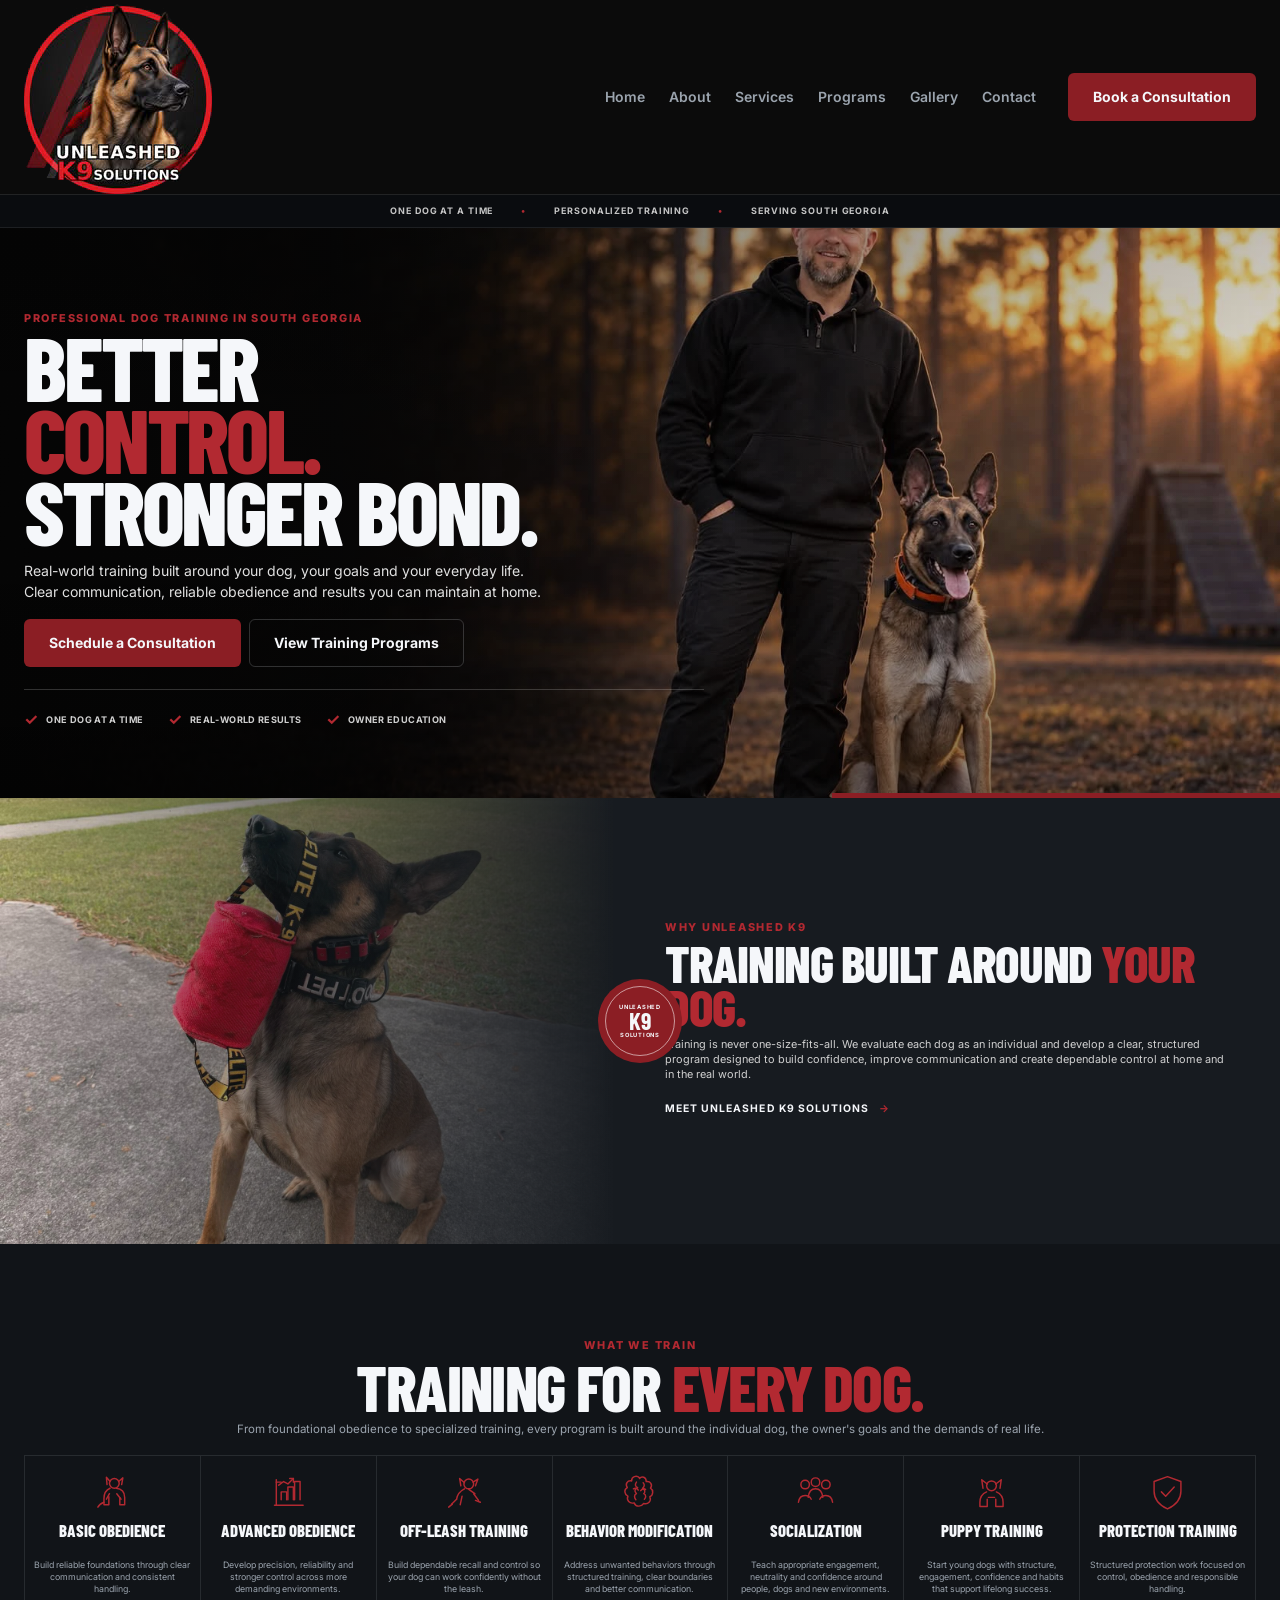
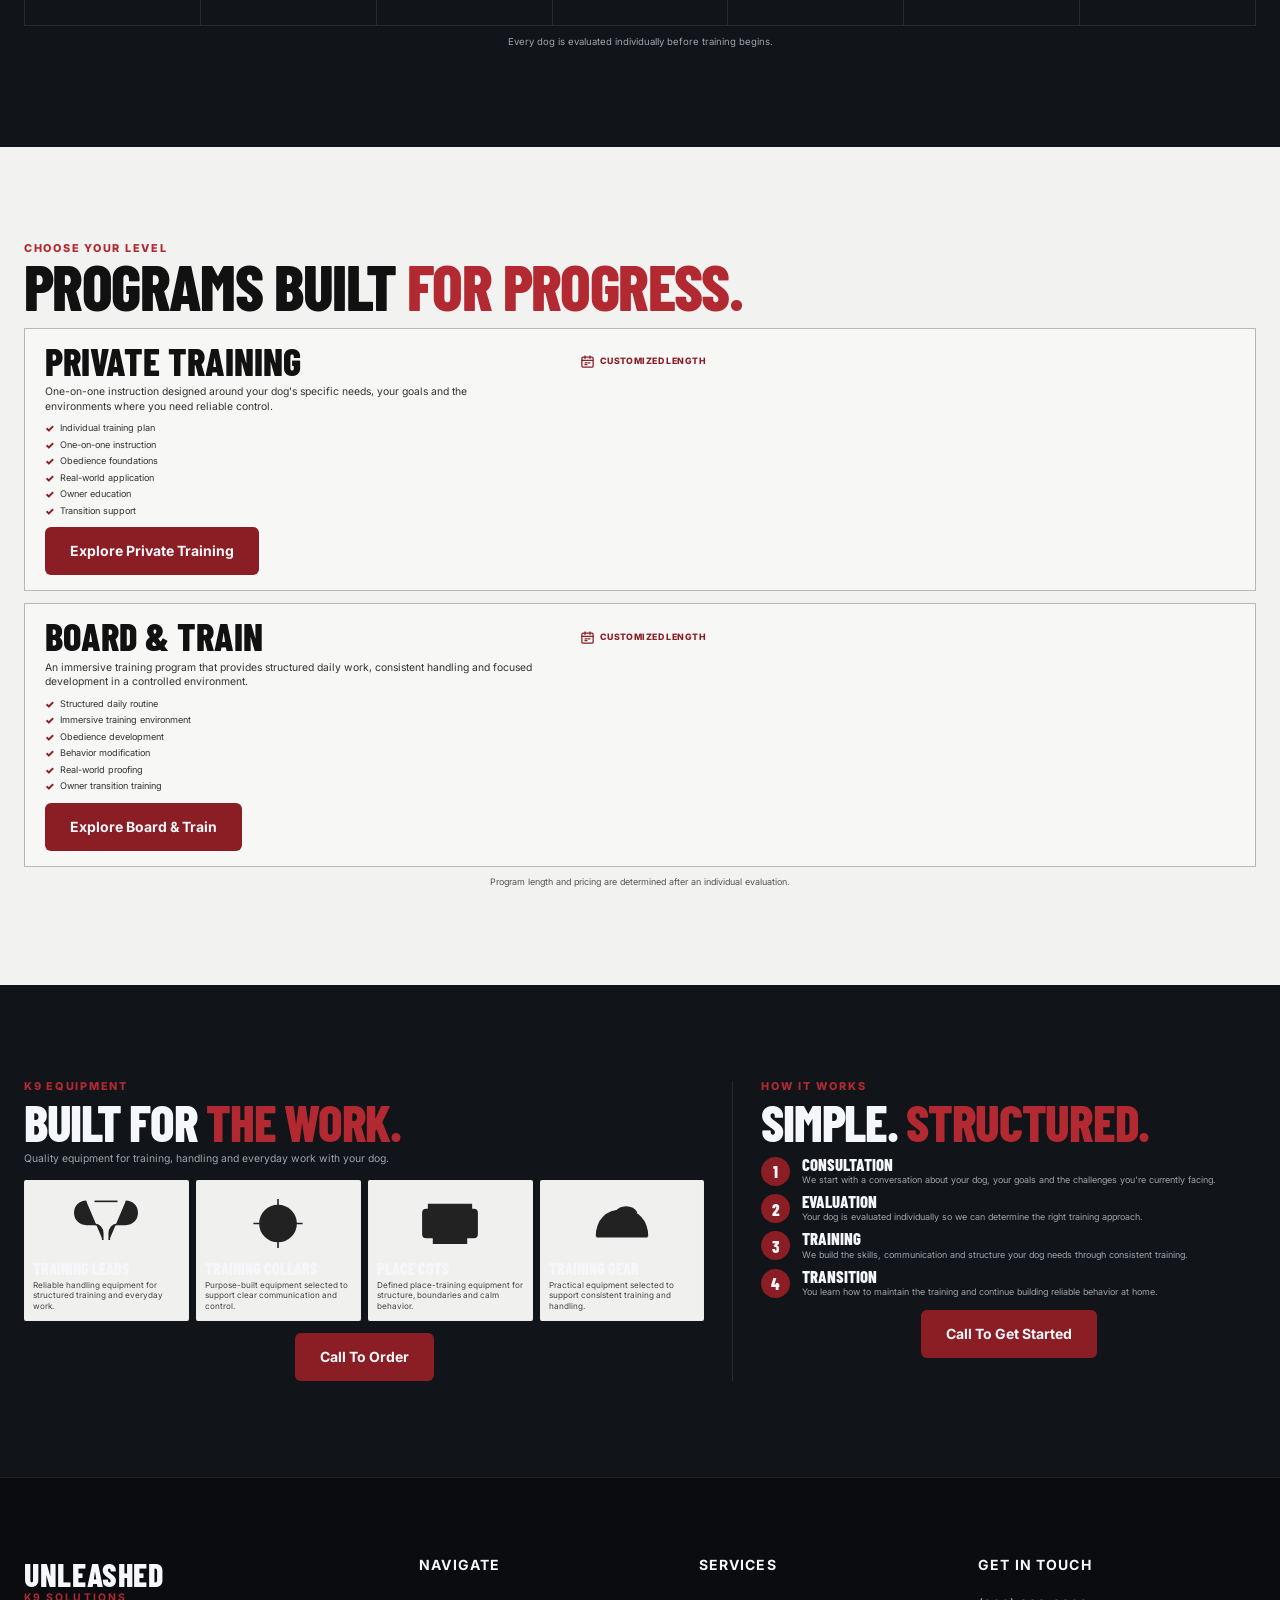
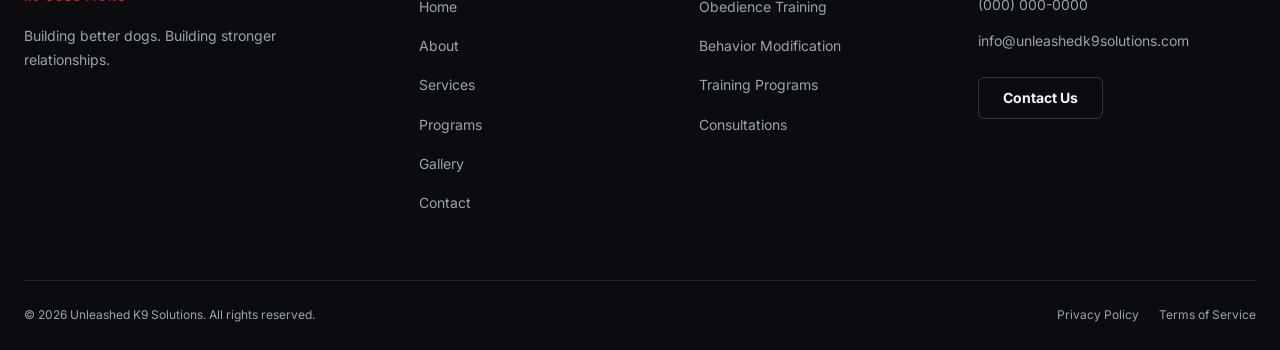
==== commit 462102ed: "Replace image formats and improve text descriptions Updated image references and text for clarity an" ====
--- a/index.html
+++ b/index.html
@@ -11,19 +11,19 @@
     <link rel="icon" type="image/x-icon" href="./assets/icons/favicon.ico">
     <link rel="preconnect" href="https://fonts.googleapis.com">
     <link rel="preconnect" href="https://fonts.gstatic.com" crossorigin>
-    <link rel="preload" as="image" href="./assets/images/chris-jj-golden-hour.png">
+    <link rel="preload" as="image" href="./assets/images/chris-jj-golden-hour.webp">
     <meta property="og:type" content="website">
     <meta property="og:locale" content="en_US">
     <meta property="og:site_name" content="Unleashed K9 Solutions">
     <meta property="og:title" content="Dog Training in Valdosta, GA | Unleashed K9 Solutions">
     <meta property="og:description" content="Personalized, one-dog-at-a-time training serving Valdosta and South Georgia.">
     <meta property="og:url" content="https://unleashedk9solutions.com/">
-    <meta property="og:image" content="https://unleashedk9solutions.com/assets/images/chris-jj-golden-hour.png">
+    <meta property="og:image" content="https://unleashedk9solutions.com/assets/images/chris-jj-golden-hour.webp">
     <meta property="og:image:alt" content="Chris Sullivan training JJ during golden hour">
     <meta name="twitter:card" content="summary_large_image">
     <meta name="twitter:title" content="Dog Training in Valdosta, GA | Unleashed K9 Solutions">
     <meta name="twitter:description" content="Personalized, one-dog-at-a-time dog training serving Valdosta and South Georgia.">
-    <meta name="twitter:image" content="https://unleashedk9solutions.com/assets/images/chris-jj-golden-hour.png">
+    <meta name="twitter:image" content="https://unleashedk9solutions.com/assets/images/chris-jj-golden-hour.webp">
     <title>Dog Training in Valdosta, GA | Unleashed K9 Solutions</title>
     <link rel="stylesheet" href="https://fonts.googleapis.com/css2?family=Barlow+Condensed:wght@500;600;700;800&family=Inter:wght@400;500;600;700&display=swap">
     <link rel="stylesheet" href="./css/globals.css">
@@ -38,7 +38,7 @@
         "description": "Professional dog training in Valdosta, Georgia and South Georgia, providing personalized one-dog-at-a-time training focused on obedience, behavior, communication and real-world control.",
         "url": "https://unleashedk9solutions.com/",
         "telephone": "+1-229-200-4090",
-        "image": "https://unleashedk9solutions.com/assets/images/chris-jj-golden-hour.png",
+        "image": "https://unleashedk9solutions.com/assets/images/chris-jj-golden-hour.webp",
         "slogan": "Building Bonds. Creating Control.",
         "founder": {
             "@type": "Person",
@@ -77,35 +77,35 @@
         </div>
     </div>
     <main id="main-content">
-        <!-- HERO -->
         <section class="home-hero" id="hero" aria-labelledby="hero-title">
             <div class="home-hero__media" aria-hidden="true">
                 <div class="home-hero__media-overlay"></div>
             </div>
             <div class="container home-hero__container">
                 <div class="home-hero__content reveal">
-                    <p class="home-eyebrow">Professional Dog Training • South Georgia</p>
+                    <p class="home-eyebrow">Professional Dog Training in South Georgia</p>
                     <h1 class="home-hero__title" id="hero-title">
-                        <span>BETTER CONTROL.</span>
-                        <strong>STRONGER BOND.</strong>
+                        <span>BETTER</span>
+                        <strong>CONTROL.</strong>
+                        <span>STRONGER BOND.</span>
                     </h1>
-                    <p class="home-hero__description">Real-world training built around your dog, your goals and your everyday life. Clear communication, reliable obedience and results that carry home.</p>
+                    <p class="home-hero__description">Real-world training built around your dog, your goals and your everyday life. Clear communication, reliable obedience and results you can maintain at home.</p>
                     <div class="home-hero__actions">
-                        <a class="button button--primary" href="./contact.html">Call for a Consultation</a>
+                        <a class="button button--primary" href="./contact.html">Schedule a Consultation</a>
                         <a class="button button--outline" href="./programs.html">View Training Programs</a>
                     </div>
                     <div class="home-hero__trust">
                         <div class="hero-trust-item">
-                            <span class="hero-trust-item__icon">●</span>
-                            <span><strong>One Dog at a Time</strong><small>Focused attention</small></span>
+                            <span class="hero-trust-item__icon">✓</span>
+                            <span>One Dog at a Time</span>
                         </div>
                         <div class="hero-trust-item">
-                            <span class="hero-trust-item__icon">◉</span>
-                            <span><strong>Real-World Results</strong><small>Training that transfers</small></span>
+                            <span class="hero-trust-item__icon">✓</span>
+                            <span>Real-World Results</span>
                         </div>
                         <div class="hero-trust-item">
-                            <span class="hero-trust-item__icon">●</span>
-                            <span><strong>South Georgia</strong><small>Locally owned and operated</small></span>
+                            <span class="hero-trust-item__icon">✓</span>
+                            <span>Owner Education</span>
                         </div>
                     </div>
                 </div>
@@ -113,14 +113,13 @@
             <div class="home-hero__accent"></div>
         </section>
 
-        <!-- WHY UNLEASHED K9 -->
         <section class="home-why section" id="why-unleashed" aria-labelledby="why-title">
             <div class="home-why__image" aria-hidden="true"></div>
             <div class="container home-why__container">
                 <div class="home-why__content reveal">
-                    <p class="home-eyebrow">More Than Commands</p>
-                    <h2 id="why-title">Training Built For <span>Real Life.</span></h2>
-                    <p>At Unleashed K9 Solutions, training is never one-size-fits-all. Every dog is evaluated as an individual, then given a clear, structured program designed to build confidence, improve communication and create dependable control—at home and out in the world.</p>
+                    <p class="home-eyebrow">Why Unleashed K9</p>
+                    <h2 id="why-title">Training Built Around <span>Your Dog.</span></h2>
+                    <p>Training is never one-size-fits-all. We evaluate each dog as an individual and develop a clear, structured program designed to build confidence, improve communication and create dependable control at home and in the real world.</p>
                     <a class="text-link" href="./about.html">Meet Unleashed K9 Solutions <span>→</span></a>
                 </div>
                 <div class="home-why__badge reveal reveal--delay-1">
@@ -133,246 +132,281 @@
             </div>
         </section>
 
-        <!-- WHAT WE TRAIN -->
-        <section class="home-training section" id="services" aria-labelledby="training-title">
+        <section class="home-training section" id="training" aria-labelledby="training-title">
             <div class="container">
                 <div class="home-training__heading reveal">
                     <p class="home-eyebrow">What We Train</p>
-                    <h2 id="training-title">Complete K9 <span>Solutions.</span></h2>
-                    <p>From a puppy's first foundation to advanced off-leash reliability, every program is practical, structured to the dog in front of us.</p>
+                    <h2 id="training-title">Training For <span>Every Dog.</span></h2>
+                    <p>From foundational obedience to specialized training, every program is built around the individual dog, the owner's goals and the demands of real life.</p>
                 </div>
                 <div class="home-training-grid">
-                    <article class="home-training-card reveal">
-                        <div class="home-training-card__icon" aria-hidden="true">
-                            <svg viewBox="0 0 64 64" role="img">
-                                <path d="M17 39c0-8 6-14 14-14h8c7 0 12 5 12 12v9H17z"/>
-                                <circle cx="28" cy="17" r="6"/>
-                                <path d="M39 25l7-8 7 5-4 8M17 39l-7 8M51 39l5 8"/>
-                            </svg>
-                        </div>
-                        <h3>Basic<br>Obedience</h3>
-                        <p>Sit, down, come, stay, place, leash manners and everyday household control.</p>
-                    </article>
-                    <article class="home-training-card reveal reveal--delay-1">
-                        <div class="home-training-card__icon" aria-hidden="true">
-                            <svg viewBox="0 0 64 64" role="img">
-                                <path d="M11 51h42M15 46V34M28 46V25M41 46V17M54 46V9"/>
-                                <path d="M11 15l13 8 13-10 15 5"/>
-                            </svg>
-                        </div>
-                        <h3>Advanced<br>Obedience</h3>
-                        <p>Greater distance, longer duration and increased reliability across distractions.</p>
-                    </article>
-                    <article class="home-training-card reveal reveal--delay-2">
-                        <div class="home-training-card__icon" aria-hidden="true">
-                            <svg viewBox="0 0 64 64" role="img">
-                                <path d="M19 44c-5-5-7-12-4-18 3-6 9-8 14-5l4 3 5-9 6 3-3 10c6 1 9 5 9 10 0 7-5 12-12 12H29c-4 0-7-2-10-6z"/>
-                                <path d="M35 24l5 7 7-3M22 35l7 4"/>
-                            </svg>
-                        </div>
-                        <h3>Off-Leash<br>Training</h3>
-                        <p>Reliable response and greater freedom through structured, individualized training.</p>
-                    </article>
-                    <article class="home-training-card reveal">
-                        <div class="home-training-card__icon" aria-hidden="true">
-                            <svg viewBox="0 0 64 64" role="img">
-                                <path d="M32 9c-9 0-16 7-16 16 0 5 2 8 5 11 3 3 4 6 4 11h14c0-5 1-8 4-11 3-3 5-6 5-11 0-9-7-16-16-16z"/>
-                                <path d="M25 52h14M27 57h10M24 28l5-5 4 5 5-6"/>
-                                <circle cx="24" cy="24" r="2"/><circle cx="40" cy="23" r="2"/>
-                            </svg>
-                        </div>
-                        <h3>Behavior<br>Modification</h3>
-                        <p>Structured help for reactivity, fear, impulse control and other difficult behaviors.</p>
-                    </article>
-                    <article class="home-training-card reveal reveal--delay-1">
-                        <div class="home-training-card__icon" aria-hidden="true">
-                            <svg viewBox="0 0 64 64" role="img">
-                                <circle cx="32" cy="20" r="7"/>
-                                <circle cx="17" cy="29" r="6"/>
-                                <circle cx="47" cy="29" r="6"/>
-                                <path d="M21 50c0-9 5-15 11-15s11 6 11 15M7 50c0-8 4-13 10-13 4 0 7 2 9 6M57 50c0-8-4-13-10-13-4 0-7 2-9 6"/>
+                    <article class="home-training-card">
+                        <div class="home-training-card__icon" aria-hidden="true">
+                            <svg viewBox="0 0 64 64">
+                                <circle cx="35" cy="17" r="8"></circle>
+                                <path d="M28 14l-6-7 1 12"></path>
+                                <path d="M42 14l7-6-2 11"></path>
+                                <path d="M28 25c-7 3-10 9-10 17v10h8V39"></path>
+                                <path d="M38 25c9 1 14 7 14 15v12h-8V40"></path>
+                                <path d="M27 34l-5 9"></path>
+                                <path d="M39 34l7 9"></path>
+                                <path d="M18 48c-5 2-8 4-10 8"></path>
+                            </svg>
+                        </div>
+                        <h3>Basic Obedience</h3>
+                        <p>Build reliable foundations through clear communication and consistent handling.</p>
+                    </article>
+
+                    <article class="home-training-card">
+                        <div class="home-training-card__icon" aria-hidden="true">
+                            <svg viewBox="0 0 64 64">
+                                <path d="M9 53h47"></path>
+                                <path d="M12 53V11"></path>
+                                <path d="M12 15h8"></path>
+                                <path d="M20 44V31h9v13"></path>
+                                <path d="M31 44V23h9v21"></path>
+                                <path d="M42 44V14h9v30"></path>
+                                <path d="M16 20l8-6 7 4 9-9"></path>
+                                <path d="M34 9h6v6"></path>
+                            </svg>
+                        </div>
+                        <h3>Advanced Obedience</h3>
+                        <p>Develop precision, reliability and stronger control across more demanding environments.</p>
+                    </article>
+
+                    <article class="home-training-card">
+                        <div class="home-training-card__icon" aria-hidden="true">
+                            <svg viewBox="0 0 64 64">
+                                <circle cx="39" cy="18" r="8"></circle>
+                                <path d="M32 16l-8-7 2 12"></path>
+                                <path d="M46 15l8-5-4 11"></path>
+                                <path d="M32 26c-8 4-12 10-13 17"></path>
+                                <path d="M39 27l10 7"></path>
+                                <path d="M19 43l-8 8"></path>
+                                <path d="M28 38l-3 14"></path>
+                                <path d="M47 34l8 11"></path>
+                                <path d="M50 45l8 3"></path>
+                                <path d="M12 51l-6 5"></path>
+                            </svg>
+                        </div>
+                        <h3>Off-Leash Training</h3>
+                        <p>Build dependable recall and control so your dog can work confidently without the leash.</p>
+                    </article>
+
+                    <article class="home-training-card">
+                        <div class="home-training-card__icon" aria-hidden="true">
+                            <svg viewBox="0 0 64 64">
+                                <path d="M32 8c-5-5-13-2-13 5-7-1-11 5-7 11-6 3-5 11 1 14-3 7 3 13 10 11 3 7 12 7 16 1 7 2 13-4 10-11 6-3 6-11 1-14 4-6 0-12-7-11 0-7-7-10-11-5z"></path>
+                                <path d="M27 15c-3 4-2 7 2 9-5 2-6 6-2 10-4 2-4 6-1 10"></path>
+                                <path d="M38 16c3 3 2 7-1 9 4 2 5 6 2 9 4 2 4 6 1 9"></path>
+                                <path d="M22 26c3-2 6-1 8 2"></path>
+                                <path d="M42 27c-3-2-6-1-8 2"></path>
+                            </svg>
+                        </div>
+                        <h3>Behavior Modification</h3>
+                        <p>Address unwanted behaviors through structured training, clear boundaries and better communication.</p>
+                    </article>
+
+                    <article class="home-training-card">
+                        <div class="home-training-card__icon" aria-hidden="true">
+                            <svg viewBox="0 0 64 64">
+                                <circle cx="32" cy="15" r="7"></circle>
+                                <path d="M20 40c1-9 6-14 12-14s11 5 12 14"></path>
+                                <path d="M8 19c0-4 3-7 7-7s7 3 7 7-3 7-7 7-7-3-7-7z"></path>
+                                <path d="M42 19c0-4 3-7 7-7s7 3 7 7-3 7-7 7-7-3-7-7z"></path>
+                                <path d="M4 48c1-7 5-11 11-11 4 0 8 2 10 6"></path>
+                                <path d="M60 48c-1-7-5-11-11-11-4 0-8 2-10 6"></path>
                             </svg>
                         </div>
                         <h3>Socialization</h3>
-                        <p>Thoughtful exposure that builds confidence and reliability around people, dogs and new environments.</p>
-                    </article>
-                    <article class="home-training-card reveal reveal--delay-2">
-                        <div class="home-training-card__icon" aria-hidden="true">
-                            <svg viewBox="0 0 64 64" role="img">
-                                <path d="M17 39c0-8 6-14 14-14h8c7 0 12 5 12 12v9H17z"/>
-                                <circle cx="28" cy="17" r="6"/>
-                                <path d="M39 25l7-8 7 5-4 8M17 39l-7 8M51 39l5 8"/>
-                                <path d="M25 45h14"/>
-                            </svg>
-                        </div>
-                        <h3>Puppy<br>Training</h3>
-                        <p>Early structure, engagement, manners, confidence and communication for a strong start.</p>
-                    </article>
-                    <article class="home-training-card reveal">
-                        <div class="home-training-card__icon" aria-hidden="true">
-                            <svg viewBox="0 0 64 64" role="img">
-                                <path d="M32 7l21 8v16c0 13-8 22-21 27C19 53 11 44 11 31V15z"/>
-                                <path d="M23 32l6 6 13-15"/>
-                            </svg>
-                        </div>
-                        <h3>Protection<br>Training</h3>
-                        <p>Controlled protection training for suitable dogs, with an emphasis on obedience and reliability.</p>
-                    </article>
-                </div>
-                <p class="home-training__note">Every dog is different. The training approach is selected according to the individual dog's temperament, behavior, experience and goals.</p>
+                        <p>Teach appropriate engagement, neutrality and confidence around people, dogs and new environments.</p>
+                    </article>
+
+                    <article class="home-training-card">
+                        <div class="home-training-card__icon" aria-hidden="true">
+                            <svg viewBox="0 0 64 64">
+                                <circle cx="32" cy="21" r="8"></circle>
+                                <path d="M25 18l-9-7 2 14"></path>
+                                <path d="M39 18l9-7-2 14"></path>
+                                <path d="M24 31c-7 3-11 9-11 17v7h12V43"></path>
+                                <path d="M40 31c7 3 11 9 11 17v7H39V43"></path>
+                                <path d="M27 40h10"></path>
+                            </svg>
+                        </div>
+                        <h3>Puppy Training</h3>
+                        <p>Start young dogs with structure, engagement, confidence and habits that support lifelong success.</p>
+                    </article>
+
+                    <article class="home-training-card">
+                        <div class="home-training-card__icon" aria-hidden="true">
+                            <svg viewBox="0 0 64 64">
+                                <path d="M32 6l22 8v16c0 14-9 23-22 29C19 53 10 44 10 30V14l22-8z"></path>
+                                <path d="M22 31l7 7 14-15"></path>
+                            </svg>
+                        </div>
+                        <h3>Protection Training</h3>
+                        <p>Structured protection work focused on control, obedience and responsible handling.</p>
+                    </article>
+                </div>
+                <p class="home-training__note">Every dog is evaluated individually before training begins.</p>
             </div>
         </section>
 
-        <!-- PROGRAMS -->
         <section class="home-programs section" id="programs" aria-labelledby="programs-title">
             <div class="container">
                 <div class="home-programs__heading reveal">
                     <p class="home-eyebrow">Choose Your Level</p>
-                    <h2 id="programs-title">Training <span>Programs.</span></h2>
+                    <h2 id="programs-title">Programs Built <span>For Progress.</span></h2>
                 </div>
                 <div class="home-program-list">
-                    <article class="home-program reveal">
+                    <article class="home-program">
                         <div class="home-program__content">
                             <div class="home-program__title-row">
-                                <h3>Basic Obedience</h3>
+                                <h3>Private Training</h3>
                                 <span class="home-program__length">
                                     <svg viewBox="0 0 24 24" aria-hidden="true">
-                                        <rect x="3" y="5" width="18" height="16" rx="2"/>
-                                        <path d="M16 3v4M8 3v4M3 10h18"/>
-                                    </svg>
-                                    3-Week Program
+                                        <rect x="3" y="5" width="18" height="16" rx="2"></rect>
+                                        <path d="M8 3v4M16 3v4M3 10h18M8 14h3M13 14h3M8 17h3"></path>
+                                    </svg>
+                                    Customized Length
                                 </span>
                             </div>
-                            <p>A three-week program that builds the communication and structure every dog needs.</p>
+                            <p>One-on-one instruction designed around your dog's specific needs, your goals and the environments where you need reliable control.</p>
                             <ul>
-                                <li>On-leash obedience foundations</li>
-                                <li>Household manners and boundaries</li>
-                                <li>Confidence and engagement work</li>
-                                <li>Training approach selected for the individual dog</li>
-                                <li>Owner handoff and instruction</li>
+                                <li>Individual training plan</li>
+                                <li>One-on-one instruction</li>
+                                <li>Obedience foundations</li>
+                                <li>Real-world application</li>
+                                <li>Owner education</li>
+                                <li>Transition support</li>
                             </ul>
-                            <a class="button button--primary" href="./contact.html">Ask About Basic</a>
+                            <a class="button button--primary" href="./contact.html">Explore Private Training</a>
                         </div>
                         <div class="home-program__image home-program__image--basic" aria-hidden="true"></div>
                     </article>
-                    <article class="home-program reveal reveal--delay-1">
+
+                    <article class="home-program">
                         <div class="home-program__content">
                             <div class="home-program__title-row">
-                                <h3>Advanced Obedience</h3>
+                                <h3>Board &amp; Train</h3>
                                 <span class="home-program__length">
                                     <svg viewBox="0 0 24 24" aria-hidden="true">
-                                        <rect x="3" y="5" width="18" height="16" rx="2"/>
-                                        <path d="M16 3v4M8 3v4M3 10h18"/>
-                                    </svg>
-                                    6-Week Program
+                                        <rect x="3" y="5" width="18" height="16" rx="2"></rect>
+                                        <path d="M8 3v4M16 3v4M3 10h18M8 14h3M13 14h3M8 17h3"></path>
+                                    </svg>
+                                    Customized Length
                                 </span>
                             </div>
-                            <p>A six-week program designed for stronger reliability, greater control and off-leash freedom.</p>
+                            <p>An immersive training program that provides structured daily work, consistent handling and focused development in a controlled environment.</p>
                             <ul>
-                                <li>Everything included in basic obedience</li>
-                                <li>Individualized off-leash training</li>
-                                <li>Distance, duration and distraction work</li>
-                                <li>Public and real-world training</li>
-                                <li>Detailed owner transition session</li>
+                                <li>Structured daily routine</li>
+                                <li>Immersive training environment</li>
+                                <li>Obedience development</li>
+                                <li>Behavior modification</li>
+                                <li>Real-world proofing</li>
+                                <li>Owner transition training</li>
                             </ul>
-                            <a class="button button--primary" href="./contact.html">Ask About Advanced</a>
+                            <a class="button button--primary" href="./contact.html">Explore Board &amp; Train</a>
                         </div>
                         <div class="home-program__image home-program__image--advanced" aria-hidden="true"></div>
                     </article>
                 </div>
-                <p class="home-programs__note">Program length may vary based on the individual dog, behavior goals and training needs. A consultation is required before placement.</p>
+                <p class="home-programs__note">Program length and pricing are determined after an individual evaluation.</p>
             </div>
         </section>
 
-        <!-- STORE + HOW IT WORKS -->
-        <section class="home-store-process section" id="store-process" aria-labelledby="store-title">
+        <section class="home-store-process section" id="store" aria-labelledby="store-title">
             <div class="container">
                 <div class="home-store-process__grid">
                     <div class="home-store reveal">
-                        <p class="home-eyebrow">Unleashed K9 Store</p>
-                        <h2 id="store-title">Professional K9 <span>Equipment.</span></h2>
-                        <p class="home-store__intro">Quality training and working-dog equipment for everyday training, handling and performance. Call for current availability, sizing and ordering.</p>
+                        <p class="home-eyebrow">K9 Equipment</p>
+                        <h2 id="store-title">Built For <span>The Work.</span></h2>
+                        <p class="home-store__intro">Quality equipment for training, handling and everyday work with your dog.</p>
                         <div class="home-store__products">
                             <article class="home-store-product">
                                 <div class="home-store-product__image" aria-hidden="true">
-                                    <svg viewBox="0 0 120 90">
-                                        <path d="M28 14c10 8 19 18 29 28 9 10 20 18 35 20 7 1 10 8 5 13-5 5-14 3-19-1-13-9-25-19-36-30C31 34 20 23 17 17c-3-6 5-9 11-3z"/>
-                                        <path d="M83 57c7-4 14-4 19 1 4 4 3 9-2 12-6 3-13 0-17-4"/>
-                                    </svg>
-                                </div>
-                                <h3>Leashes</h3>
-                                <p>Dependable leashes for everyday handling, obedience work and field training.</p>
+                                    <svg viewBox="0 0 100 70">
+                                        <path d="M26 8c-8 0-14 6-14 14s6 14 14 14h10c6 0 10 5 10 11v8"></path>
+                                        <path d="M74 8c8 0 14 6 14 14s-6 14-14 14H64c-6 0-10 5-10 11v8"></path>
+                                        <path d="M36 8h28"></path>
+                                    </svg>
+                                </div>
+                                <h3>Training Leads</h3>
+                                <p>Reliable handling equipment for structured training and everyday work.</p>
                             </article>
+
                             <article class="home-store-product">
                                 <div class="home-store-product__image" aria-hidden="true">
-                                    <svg viewBox="0 0 120 90">
-                                        <ellipse cx="60" cy="45" rx="42" ry="25"/>
-                                        <ellipse cx="60" cy="45" rx="29" ry="14"/>
-                                        <path d="M26 27l12 14M94 27L82 41M26 63l12-14M94 63L82 49"/>
-                                    </svg>
-                                </div>
-                                <h3>Prong Collars</h3>
-                                <p>Quality training collars available in multiple sizes and configurations.</p>
+                                    <svg viewBox="0 0 100 70">
+                                        <circle cx="50" cy="35" r="22"></circle>
+                                        <circle cx="50" cy="35" r="13"></circle>
+                                        <path d="M50 13V5M50 65v-8M28 35H20M80 35h-8"></path>
+                                    </svg>
+                                </div>
+                                <h3>Training Collars</h3>
+                                <p>Purpose-built equipment selected to support clear communication and control.</p>
                             </article>
+
                             <article class="home-store-product">
                                 <div class="home-store-product__image" aria-hidden="true">
-                                    <svg viewBox="0 0 120 90">
-                                        <rect x="25" y="28" width="70" height="38" rx="8"/>
-                                        <path d="M37 28v-8h46v8M48 66v8M72 66v8"/>
-                                        <circle cx="60" cy="47" r="8"/>
-                                    </svg>
-                                </div>
-                                <h3>E-Collars</h3>
-                                <p>Professional remote-control systems for trainers and experienced handlers.</p>
+                                    <svg viewBox="0 0 100 70">
+                                        <rect x="17" y="18" width="66" height="34" rx="4"></rect>
+                                        <path d="M24 18v-6h52v6M30 52v7h40v-7"></path>
+                                    </svg>
+                                </div>
+                                <h3>Place Cots</h3>
+                                <p>Defined place-training equipment for structure, boundaries and calm behavior.</p>
                             </article>
+
                             <article class="home-store-product">
                                 <div class="home-store-product__image" aria-hidden="true">
-                                    <svg viewBox="0 0 120 90">
-                                        <path d="M22 32h76v31H22z"/>
-                                        <path d="M30 32l7-14h46l7 14M36 63v10M84 63v10"/>
-                                        <path d="M44 45h32M44 53h22"/>
-                                    </svg>
-                                </div>
-                                <h3>Protection Equipment</h3>
-                                <p>Selected protection training equipment for working-dog handlers and professionals.</p>
+                                    <svg viewBox="0 0 100 70">
+                                        <path d="M19 51c0-20 12-32 31-32s31 12 31 32"></path>
+                                        <path d="M19 51h62"></path>
+                                        <path d="M42 22c3-5 8-7 13-7s10 2 13 7"></path>
+                                    </svg>
+                                </div>
+                                <h3>Training Gear</h3>
+                                <p>Practical equipment selected to support consistent training and handling.</p>
                             </article>
                         </div>
-                        <a class="button button--primary home-store__button" href="./store.html">Call to Order: 229-200-4090</a>
+                        <a class="button button--primary home-store__button" href="tel:+12292004090">Call To Order</a>
                     </div>
+
                     <div class="home-process reveal reveal--delay-1">
                         <p class="home-eyebrow">How It Works</p>
-                        <h2>A Clear Path To <span>Better Control.</span></h2>
+                        <h2>Simple. <span>Structured.</span></h2>
                         <div class="home-process__list">
                             <div class="home-process__step">
                                 <span>1</span>
                                 <div>
                                     <h3>Consultation</h3>
-                                    <p>Tell us about your dog, the challenges you're experiencing and the results you want.</p>
+                                    <p>We start with a conversation about your dog, your goals and the challenges you're currently facing.</p>
                                 </div>
                             </div>
                             <div class="home-process__step">
                                 <span>2</span>
                                 <div>
                                     <h3>Evaluation</h3>
-                                    <p>We assess your dog's behavior, temperament and training needs to create the right plan.</p>
+                                    <p>Your dog is evaluated individually so we can determine the right training approach.</p>
                                 </div>
                             </div>
                             <div class="home-process__step">
                                 <span>3</span>
                                 <div>
                                     <h3>Training</h3>
-                                    <p>Your dog goes through a structured, individualized program based on your goals.</p>
+                                    <p>We build the skills, communication and structure your dog needs through consistent training.</p>
                                 </div>
                             </div>
                             <div class="home-process__step">
                                 <span>4</span>
                                 <div>
-                                    <h3>Owner Transition</h3>
-                                    <p>We make sure you have the knowledge and support to maintain and build on the progress at home.</p>
-                                </div>
-                            </div>
-                        </div>
-                        <a class="button button--primary home-process__button" href="./contact.html">Get Started Today - 229-200-4090</a>
+                                    <h3>Transition</h3>
+                                    <p>You learn how to maintain the training and continue building reliable behavior at home.</p>
+                                </div>
+                            </div>
+                        </div>
+                        <a class="button button--primary home-process__button" href="tel:+12292004090">Call To Get Started</a>
                     </div>
                 </div>
             </div>
--- a/css/pages/home.css
+++ b/css/pages/home.css
@@ -1,50 +1,38 @@
-```css
 /* =========================================================
    HOME — REFERENCE DESIGN
 ========================================================= */
 
 /* SHARED */
 .home-eyebrow {
-    margin: 0 0 14px;
+    margin: 0 0 8px;
     color: var(--color-red-light);
-    font-size: .7rem;
-    font-weight: 700;
-    letter-spacing: .18em;
+    font-size: .68rem;
+    font-weight: 800;
+    letter-spacing: .16em;
     line-height: 1;
     text-transform: uppercase;
-}
-.home-section-heading {
-    display: flex;
-    align-items: flex-end;
-    justify-content: space-between;
-    gap: 50px;
-    margin-bottom: 48px;
 }
 .home-section-heading h2,
 .home-why h2,
-.home-evaluation h2,
-.home-process h2,
-.home-equipment h2 {
+.home-training h2,
+.home-programs h2,
+.home-store h2,
+.home-process h2 {
     margin: 0;
     font-family: var(--font-heading);
-    font-size: clamp(3rem, 5vw, 5.2rem);
-    font-weight: 800;
-    line-height: .88;
-    letter-spacing: -.02em;
+    font-size: clamp(2.8rem,5vw,4.8rem);
+    font-weight: 800;
+    line-height: .86;
+    letter-spacing: -.025em;
     text-transform: uppercase;
 }
 .home-section-heading h2 span,
 .home-why h2 span,
-.home-evaluation h2 span,
-.home-process h2 span,
-.home-equipment h2 span {
+.home-training h2 span,
+.home-programs h2 span,
+.home-store h2 span,
+.home-process h2 span {
     color: var(--color-red-light);
-}
-.home-section-heading > p {
-    max-width: 440px;
-    margin: 0;
-    color: var(--color-text-muted);
-    line-height: 1.7;
 }
 .text-link {
     display: inline-flex;
@@ -73,19 +61,19 @@
     display: flex;
     align-items: center;
     justify-content: center;
-    gap: 32px;
-    min-height: 36px;
+    gap: 28px;
+    min-height: 32px;
 }
 .home-announcement__inner span {
-    color: #aaa;
-    font-size: .58rem;
+    color: #c5c5c5;
+    font-size: .56rem;
     font-weight: 700;
-    letter-spacing: .15em;
+    letter-spacing: .1em;
     text-transform: uppercase;
 }
 .home-announcement__inner span:not(:last-child)::after {
-    content: "/";
-    margin-left: 32px;
+    content: "•";
+    margin-left: 28px;
     color: var(--color-red-light);
 }
 
@@ -94,36 +82,36 @@
     position: relative;
     display: flex;
     align-items: center;
-    min-height: 760px;
+    min-height: 570px;
     overflow: hidden;
     background: var(--color-black);
 }
 .home-hero__media {
     position: absolute;
-    inset: 0 0 0 38%;
+    inset: 0;
     background:
-        linear-gradient(90deg,var(--color-black) 0%,rgba(11,11,11,.9) 8%,rgba(11,11,11,.25) 45%,rgba(11,11,11,.15) 100%),
-        url("../../assets/images/chris-jj-golden-hour.png") center / cover no-repeat;
+        linear-gradient(90deg,rgba(5,5,5,.98) 0%,rgba(5,5,5,.88) 27%,rgba(5,5,5,.25) 58%,rgba(5,5,5,.05) 100%),
+        url("../../assets/images/chris-jj-golden-hour.webp") center / cover no-repeat;
 }
 .home-hero__media-overlay {
     position: absolute;
     inset: 0;
-    background: linear-gradient(180deg,rgba(0,0,0,.15),transparent 40%,rgba(0,0,0,.45));
+    background: linear-gradient(180deg,rgba(0,0,0,.2),transparent 50%,rgba(0,0,0,.4));
 }
 .home-hero__container {
     position: relative;
     z-index: 2;
 }
 .home-hero__content {
-    width: min(680px,60%);
-    padding: 100px 0;
+    width: min(680px,62%);
+    padding: 65px 0 45px;
 }
 .home-hero__title {
     margin: 0;
     font-family: var(--font-heading);
-    font-size: clamp(5rem,9vw,9rem);
-    font-weight: 800;
-    line-height: .78;
+    font-size: clamp(4rem,7vw,7rem);
+    font-weight: 800;
+    line-height: .8;
     letter-spacing: -.035em;
     text-transform: uppercase;
 }
@@ -136,46 +124,61 @@
     font-weight: inherit;
 }
 .home-hero__description {
-    max-width: 510px;
-    margin: 30px 0 0;
-    color: #d0d0d0;
-    font-size: 1rem;
-    line-height: 1.7;
+    max-width: 530px;
+    margin: 15px 0 0;
+    color: #e0e0e0;
+    font-size: .88rem;
+    line-height: 1.45;
 }
 .home-hero__actions {
     display: flex;
     flex-wrap: wrap;
-    gap: 10px;
-    margin-top: 30px;
+    gap: 8px;
+    margin-top: 17px;
 }
 .home-hero__trust {
     display: flex;
-    flex-wrap: wrap;
     gap: 24px;
-    margin-top: 35px;
-    padding-top: 22px;
-    border-top: 1px solid rgba(255,255,255,.16);
+    margin-top: 22px;
+    padding-top: 16px;
+    border-top: 1px solid rgba(255,255,255,.18);
 }
 .hero-trust-item {
     display: flex;
     align-items: center;
     gap: 8px;
-    color: #bdbdbd;
-    font-size: .67rem;
+    color: #cfcfcf;
+    font-size: .57rem;
     font-weight: 700;
-    letter-spacing: .08em;
+    letter-spacing: .04em;
     text-transform: uppercase;
 }
 .hero-trust-item__icon {
     color: var(--color-red-light);
-    font-weight: 900;
+    font-size: 1rem;
+}
+.hero-trust-item span:last-child {
+    display: flex;
+    flex-direction: column;
+    gap: 2px;
+}
+.hero-trust-item strong {
+    color: var(--color-white);
+    font-size: .55rem;
+}
+.hero-trust-item small {
+    color: #999;
+    font-size: .48rem;
+    font-weight: 500;
+    letter-spacing: .02em;
+    text-transform: none;
 }
 .home-hero__accent {
     position: absolute;
     right: 0;
     bottom: 0;
-    width: 34%;
-    height: 7px;
+    width: 35%;
+    height: 5px;
     background: var(--color-red);
 }
 
@@ -183,529 +186,523 @@
 .home-why {
     position: relative;
     overflow: hidden;
+    min-height: 185px;
     background: var(--color-surface);
 }
 .home-why__image {
     position: absolute;
-    inset: 0 55% 0 0;
-    min-height: 470px;
+    inset: 0 52% 0 0;
     background:
-        linear-gradient(90deg,rgba(24,24,24,.08),var(--color-surface)),
-        url("../../assets/images/chris-jj-training.jpg") center / cover no-repeat;
+        linear-gradient(90deg,rgba(15,15,15,.05),var(--color-surface)),
+        url("../../assets/images/training.webp") center / cover no-repeat;
 }
 .home-why__container {
     position: relative;
     display: grid;
-    grid-template-columns: minmax(0,1fr) minmax(0,1fr);
+    grid-template-columns: 1fr 1fr;
     align-items: center;
-    gap: 80px;
-    min-height: 470px;
+    min-height: 185px;
 }
 .home-why__content {
     grid-column: 2;
-    padding: 80px 0;
+    padding: 28px 0 28px 25px;
 }
 .home-why__content h2 {
-    margin-bottom: 24px;
+    font-size: clamp(2.5rem,4vw,4rem);
 }
 .home-why__content > p:not(.home-eyebrow) {
-    max-width: 520px;
-    margin: 0 0 26px;
-    color: var(--color-text-muted);
-    line-height: 1.75;
+    max-width: 570px;
+    margin: 8px 0 10px;
+    color: #d0d0d0;
+    font-size: .68rem;
+    line-height: 1.4;
 }
 .home-why__badge {
     position: absolute;
-    left: calc(50% - 45px);
-    bottom: 45px;
-    width: 90px;
-    height: 90px;
+    left: calc(50% - 42px);
+    top: 50%;
+    width: 84px;
+    height: 84px;
     display: grid;
     place-items: center;
     border-radius: 50%;
     background: var(--color-red);
+    transform: translateY(-50%);
 }
 .home-why__badge-inner {
-    width: 76px;
-    height: 76px;
+    width: 70px;
+    height: 70px;
     display: flex;
     flex-direction: column;
     align-items: center;
     justify-content: center;
-    border: 1px solid rgba(255,255,255,.5);
+    border: 1px solid rgba(255,255,255,.55);
     border-radius: 50%;
     color: var(--color-white);
     text-align: center;
 }
 .home-why__badge-inner span {
-    font-size: .4rem;
+    font-size: .36rem;
     font-weight: 700;
-    letter-spacing: .14em;
+    letter-spacing: .12em;
 }
 .home-why__badge-inner strong {
     font-family: var(--font-heading);
-    font-size: 1.6rem;
+    font-size: 1.5rem;
     line-height: .8;
 }
-.home-why__features {
-    position: relative;
-    display: grid;
-    grid-template-columns: repeat(4,minmax(0,1fr));
-    border-top: 1px solid var(--color-border);
-}
-.home-why-feature {
-    min-width: 0;
-    min-height: 220px;
-    padding: 30px 28px 30px 0;
-    border-right: 1px solid var(--color-border);
-}
-.home-why-feature:not(:first-child) {
-    padding-left: 28px;
-}
-.home-why-feature:last-child {
-    border-right: 0;
-}
-.home-why-feature__number {
-    display: block;
-    margin-bottom: 22px;
-    color: var(--color-red-light);
-    font-family: var(--font-heading);
-    font-size: 1rem;
-    font-weight: 700;
-}
-.home-why-feature h3 {
-    margin-bottom: 10px;
-    font-family: var(--font-heading);
-    font-size: 1.55rem;
-    font-weight: 700;
-    line-height: .95;
-    text-transform: uppercase;
-}
-.home-why-feature p {
-    max-width: 240px;
+
+/* WHAT WE TRAIN */
+.home-training {
+    background: var(--color-bg);
+}
+.home-training__heading {
+    margin-bottom: 18px;
+    text-align: center;
+}
+.home-training__heading h2 {
+    font-size: clamp(2.8rem,5vw,4.5rem);
+}
+.home-training__heading > p:last-child {
+    max-width: 850px;
+    margin: 7px auto 0;
     color: var(--color-text-muted);
-    font-size: .76rem;
-    line-height: 1.65;
-}
-
-/* SERVICES */
-.home-services {
-    background: var(--color-bg);
-}
-.home-service-grid {
-    display: grid;
-    grid-template-columns: repeat(3,minmax(0,1fr));
+    font-size: .72rem;
+    line-height: 1.45;
+}
+.home-training-grid {
+    display: grid;
+    grid-template-columns: repeat(7,minmax(0,1fr));
     width: 100%;
     border-top: 1px solid var(--color-border);
     border-left: 1px solid var(--color-border);
 }
-.home-service-card {
-    position: relative;
+.home-training-card {
     min-width: 0;
-    min-height: 300px;
-    padding: 34px;
+    min-height: 170px;
+    padding: 15px 9px 13px;
     border-right: 1px solid var(--color-border);
     border-bottom: 1px solid var(--color-border);
-    background: var(--color-bg);
+    text-align: center;
     transition: background var(--transition-base),transform var(--transition-base);
 }
-.home-service-card:hover {
-    background: #151515;
-    transform: translateY(-4px);
-}
-.home-service-card__number {
-    position: absolute;
-    top: 22px;
-    right: 25px;
-    color: rgba(255,255,255,.08);
+.home-training-card:hover {
+    background: #171717;
+    transform: translateY(-3px);
+}
+.home-training-card__icon {
+    width: 43px;
+    height: 43px;
+    display: grid;
+    place-items: center;
+    margin: 0 auto 9px;
+}
+.home-training-card__icon svg {
+    width: 39px;
+    height: 39px;
+    fill: none;
+    stroke: var(--color-red-light);
+    stroke-linecap: round;
+    stroke-linejoin: round;
+    stroke-width: 2.4;
+}
+.home-training-card h3 {
+    min-height: 29px;
+    margin: 0 0 7px;
     font-family: var(--font-heading);
-    font-size: 4rem;
-    font-weight: 800;
-}
-.home-service-card__icon {
-    width: 45px;
-    height: 45px;
-    display: grid;
-    place-items: center;
-    margin-bottom: 25px;
-    border: 1px solid rgba(255,255,255,.15);
-    color: var(--color-red-light);
-}
-.home-service-card__icon span {
-    font-size: .65rem;
-    font-weight: 800;
-}
-.home-service-card h3 {
-    margin: 0 0 12px;
-    font-family: var(--font-heading);
-    font-size: 2rem;
-    font-weight: 700;
+    font-size: 1.05rem;
+    font-weight: 800;
     line-height: .9;
     text-transform: uppercase;
 }
-.home-service-card p {
-    max-width: 350px;
-    margin: 0 0 20px;
+.home-training-card p {
+    margin: 0;
     color: var(--color-text-muted);
-    font-size: .85rem;
-    line-height: 1.7;
-}
-.home-service-card a {
-    display: inline-flex;
-    gap: 8px;
-    color: var(--color-white);
-    font-size: .65rem;
-    font-weight: 700;
-    letter-spacing: .1em;
-    text-transform: uppercase;
-}
-.home-service-card a span {
-    color: var(--color-red-light);
-    transition: transform var(--transition-fast);
-}
-.home-service-card:hover a span {
-    transform: translateX(4px);
+    font-size: .55rem;
+    line-height: 1.35;
+}
+.home-training__note {
+    margin: 8px 0 0;
+    color: var(--color-text-muted);
+    font-size: .6rem;
+    text-align: center;
 }
 
 /* PROGRAMS */
 .home-programs {
-    background: var(--color-black);
+    background: #f2f2f0;
+    color: #111;
+}
+.home-programs__heading {
+    margin-bottom: 15px;
+}
+.home-programs__heading .home-eyebrow {
+    margin-bottom: 4px;
+}
+.home-programs__heading h2 {
+    color: #111;
 }
 .home-program-list {
-    display: flex;
-    flex-direction: column;
-    gap: 18px;
-    width: 100%;
+    display: grid;
+    gap: 12px;
 }
 .home-program {
-    display: grid;
-    grid-template-columns: minmax(0,1fr) minmax(0,1fr);
-    width: 100%;
-    min-height: 520px;
+    position: relative;
+    display: grid;
+    grid-template-columns: minmax(0,1fr) minmax(280px,43%);
+    min-height: 210px;
     overflow: hidden;
-    background: var(--color-surface);
-}
-.home-program--reverse .home-program__image {
-    order: 2;
-}
-.home-program--reverse .home-program__content {
-    order: 1;
+    border: 1px solid #b8b8b8;
+    background: #f7f7f5;
+}
+.home-program__content {
+    position: relative;
+    z-index: 2;
+    min-width: 0;
+    padding: 17px 20px 15px;
+}
+.home-program__title-row {
+    display: flex;
+    align-items: center;
+    justify-content: space-between;
+    gap: 15px;
+}
+.home-program__content h3 {
+    margin: 0;
+    color: #111;
+    font-family: var(--font-heading);
+    font-size: clamp(2rem,3vw,3rem);
+    font-weight: 800;
+    line-height: .82;
+    text-transform: uppercase;
+}
+.home-program__length {
+    display: inline-flex;
+    align-items: center;
+    flex-shrink: 0;
+    gap: 5px;
+    color: var(--color-red);
+    font-size: .55rem;
+    font-weight: 800;
+    letter-spacing: .05em;
+    text-transform: uppercase;
+}
+.home-program__length svg {
+    width: 15px;
+    height: 15px;
+    fill: none;
+    stroke: currentColor;
+    stroke-linecap: round;
+    stroke-linejoin: round;
+    stroke-width: 2;
+}
+.home-program__content > p {
+    max-width: 490px;
+    margin: 8px 0 8px;
+    color: #333;
+    font-size: .65rem;
+    line-height: 1.4;
+}
+.home-program__content ul {
+    display: grid;
+    gap: 3px;
+    margin: 0 0 9px;
+}
+.home-program__content li {
+    display: flex;
+    gap: 6px;
+    color: #333;
+    font-size: .57rem;
+    line-height: 1.3;
+}
+.home-program__content li::before {
+    content: "✓";
+    flex-shrink: 0;
+    color: var(--color-red);
+    font-size: .65rem;
+    font-weight: 900;
 }
 .home-program__image {
-    min-width: 0;
-    min-height: 520px;
+    position: relative;
+    min-height: 210px;
     background-position: center;
     background-size: cover;
-    transition: transform 700ms cubic-bezier(.22,1,.36,1);
-}
-.home-program__image--private {
-    background:
-        linear-gradient(180deg,transparent,rgba(0,0,0,.3)),
-        url("../../assets/images/private-training.jpg") center / cover no-repeat;
-}
-.home-program__image--board {
-    background:
-        linear-gradient(180deg,transparent,rgba(0,0,0,.3)),
-        url("../../assets/images/board-and-train.jpg") center / cover no-repeat;
-}
-.home-program:hover .home-program__image {
-    transform: scale(1.025);
-}
-.home-program__content {
+}
+.home-program__image::before {
+    content: "";
+    position: absolute;
+    inset: 0;
+    background: linear-gradient(90deg,#f7f7f5 0%,rgba(247,247,245,.8) 7%,rgba(247,247,245,0) 48%);
+}
+.home-program__image--basic {
+    background-image: url("../../assets/images/private-training.webp");
+}
+.home-program__image--advanced {
+    background-image: url("../../assets/images/board-and-train.webp");
+}
+.home-programs__note {
+    margin: 7px 0 0;
+    color: #555;
+    font-size: .56rem;
+    text-align: center;
+}
+
+/* STORE + HOW IT WORKS */
+.home-store-process {
+    background: var(--color-bg);
+}
+.home-store-process__grid {
+    display: grid;
+    grid-template-columns: minmax(0,1.15fr) minmax(0,.85fr);
+}
+.home-store {
     min-width: 0;
-    padding: 65px;
-}
-.home-program__number {
-    color: var(--color-red-light);
+    padding-right: 28px;
+}
+.home-store h2,
+.home-process h2 {
+    font-size: clamp(2.4rem,4vw,4rem);
+}
+.home-store__intro {
+    max-width: 620px;
+    margin: 7px 0 14px;
+    color: var(--color-text-muted);
     font-size: .65rem;
-    font-weight: 800;
-    letter-spacing: .15em;
-    text-transform: uppercase;
-}
-.home-program__content h3 {
-    margin: 14px 0 20px;
-    font-family: var(--font-heading);
-    font-size: clamp(3rem,5vw,5rem);
-    font-weight: 800;
-    line-height: .82;
-    text-transform: uppercase;
-}
-.home-program__content > p {
-    max-width: 480px;
-    color: var(--color-text-muted);
-    line-height: 1.75;
-}
-.home-program__content ul {
-    display: grid;
-    gap: 10px;
-    margin: 28px 0;
-}
-.home-program__content li {
-    display: flex;
-    gap: 10px;
-    color: #d0d0d0;
-    font-size: .8rem;
-}
-.home-program__content li::before {
-    content: "✓";
-    color: var(--color-red-light);
-    font-weight: 800;
-}
-
-/* EVALUATION + PROCESS */
-.home-evaluation-process {
-    background: var(--color-bg);
-}
-.home-ep-grid {
-    display: grid;
-    grid-template-columns: minmax(0,1fr) minmax(0,1fr);
-}
-.home-evaluation,
-.home-process {
-    padding: 20px 60px 20px 0;
-}
-.home-process {
-    padding: 20px 0 20px 60px;
-    border-left: 1px solid var(--color-border);
-}
-.home-evaluation > p:not(.home-eyebrow) {
-    max-width: 500px;
-    margin: 25px 0 0;
-    color: var(--color-text-muted);
-    line-height: 1.7;
-}
-.home-evaluation .button {
-    margin-top: 30px;
-}
-.home-process__list {
-    margin-top: 45px;
-    border-top: 1px solid var(--color-border);
-}
-.home-process__step {
-    display: grid;
-    grid-template-columns: 55px 1fr;
-    gap: 18px;
-    padding: 23px 0;
-    border-bottom: 1px solid var(--color-border);
-}
-.home-process__step > span {
-    color: var(--color-red-light);
+    line-height: 1.45;
+}
+.home-store__products {
+    display: grid;
+    grid-template-columns: repeat(4,minmax(0,1fr));
+    gap: 7px;
+}
+.home-store-product {
+    min-width: 0;
+    padding: 7px 8px 9px;
+    border: 1px solid var(--color-border);
+    border-radius: 2px;
+    background: #f0f0ef;
+    color: #111;
+}
+.home-store-product__image {
+    height: 70px;
+    display: grid;
+    place-items: center;
+    margin-bottom: 4px;
+}
+.home-store-product__image svg {
+    width: 82px;
+    height: 65px;
+    fill: #222;
+    stroke: #222;
+    stroke-width: 2;
+}
+.home-store-product h3 {
+    margin: 0 0 3px;
     font-family: var(--font-heading);
     font-size: 1rem;
-    font-weight: 700;
+    font-weight: 800;
+    line-height: .9;
+    text-transform: uppercase;
+}
+.home-store-product p {
+    margin: 0;
+    color: #444;
+    font-size: .51rem;
+    line-height: 1.3;
+}
+.home-store__button,
+.home-process__button {
+    display: flex;
+    width: max-content;
+    margin: 12px auto 0;
+}
+.home-process {
+    min-width: 0;
+    padding-left: 28px;
+    border-left: 1px solid var(--color-border);
+}
+.home-process__list {
+    margin-top: 13px;
+}
+.home-process__step {
+    display: grid;
+    grid-template-columns: 32px 1fr;
+    gap: 9px;
+    align-items: start;
+    margin-bottom: 8px;
+}
+.home-process__step > span {
+    width: 29px;
+    height: 29px;
+    display: grid;
+    place-items: center;
+    border-radius: 50%;
+    background: var(--color-red);
+    color: var(--color-white);
+    font-family: var(--font-heading);
+    font-size: 1.05rem;
+    font-weight: 800;
 }
 .home-process__step h3 {
-    margin: 0 0 7px;
+    margin: 0 0 2px;
     font-family: var(--font-heading);
-    font-size: 1.6rem;
+    font-size: 1.05rem;
+    font-weight: 800;
+    line-height: .9;
     text-transform: uppercase;
 }
 .home-process__step p {
     margin: 0;
     color: var(--color-text-muted);
-    font-size: .8rem;
-    line-height: 1.6;
-}
-
-/* EQUIPMENT */
-.home-equipment {
-    background: var(--color-surface);
-}
-.home-equipment__inner {
-    display: flex;
-    align-items: center;
-    justify-content: space-between;
-    gap: 50px;
-    padding: 25px 0;
-}
-.home-equipment__inner h2 {
-    margin-bottom: 18px;
-}
-.home-equipment__inner > div > p:last-child {
-    max-width: 500px;
-    margin: 0;
-    color: var(--color-text-muted);
-    line-height: 1.7;
-}
-
-/* FINAL CTA */
-.home-final-cta {
-    position: relative;
-    min-height: 530px;
-    display: flex;
-    align-items: center;
-    overflow: hidden;
-    background: var(--color-black);
-}
-.home-final-cta__background {
-    position: absolute;
-    inset: 0;
-    background:
-        linear-gradient(90deg,rgba(11,11,11,.97),rgba(11,11,11,.68)),
-        url("../../assets/images/client-dog-training.jpg") center / cover no-repeat;
-}
-.home-final-cta__content {
-    position: relative;
-    z-index: 1;
-    max-width: 700px;
-}
-.home-final-cta h2 {
-    margin: 0;
-    font-family: var(--font-heading);
-    font-size: clamp(4rem,8vw,8rem);
-    font-weight: 800;
-    line-height: .8;
-    text-transform: uppercase;
-}
-.home-final-cta h2 span {
-    display: block;
-    color: var(--color-red-light);
-}
-.home-final-cta__content > p:not(.home-eyebrow) {
-    max-width: 500px;
-    margin: 28px 0 32px;
-    color: var(--color-text-muted);
-    line-height: 1.7;
+    font-size: .56rem;
+    line-height: 1.35;
 }
 
 /* TABLET */
+@media (max-width: 1100px) {
+    .home-training-grid {
+        grid-template-columns: repeat(4,minmax(0,1fr));
+    }
+    .home-store-process__grid {
+        grid-template-columns: 1fr;
+        gap: 35px;
+    }
+    .home-store {
+        padding-right: 0;
+    }
+    .home-process {
+        padding: 30px 0 0;
+        border-top: 1px solid var(--color-border);
+        border-left: 0;
+    }
+}
 @media (max-width: 900px) {
     .home-hero {
-        min-height: 700px;
+        min-height: 650px;
     }
     .home-hero__media {
-        inset: 0;
         background:
-            linear-gradient(90deg,rgba(11,11,11,.96),rgba(11,11,11,.55)),
-            url("../../assets/images/chris-jj-golden-hour.png") center / cover no-repeat;
+            linear-gradient(90deg,rgba(5,5,5,.96),rgba(5,5,5,.62)),
+            url("../../assets/images/chris-jj-golden-hour.webp") center / cover no-repeat;
     }
     .home-hero__content {
         width: 75%;
     }
-    .home-why__features {
-        grid-template-columns: repeat(2,minmax(0,1fr));
-    }
-    .home-why-feature:nth-child(2) {
-        border-right: 0;
-    }
-    .home-service-grid {
+    .home-why__image {
+        inset: 0 50% 0 0;
+    }
+    .home-why__container {
+        grid-template-columns: 1fr 1fr;
+    }
+    .home-program {
+        grid-template-columns: 1fr 42%;
+    }
+    .home-program__content {
+        padding: 16px;
+    }
+    .home-program__title-row {
+        display: block;
+    }
+    .home-program__length {
+        margin-top: 5px;
+    }
+}
+@media (max-width: 700px) {
+    .home-training-grid {
         grid-template-columns: repeat(2,minmax(0,1fr));
     }
     .home-program {
         grid-template-columns: 1fr;
     }
     .home-program__image {
-        min-height: 350px;
-    }
-    .home-program--reverse .home-program__image {
-        order: 1;
-    }
-    .home-program--reverse .home-program__content {
-        order: 2;
-    }
-    .home-ep-grid {
-        grid-template-columns: 1fr;
-        gap: 70px;
-    }
-    .home-evaluation,
-    .home-process {
-        padding: 0;
-    }
-    .home-process {
-        border-left: 0;
-        padding-top: 60px;
-        border-top: 1px solid var(--color-border);
+        min-height: 220px;
+        grid-row: 1;
+    }
+    .home-program__content {
+        grid-row: 2;
+    }
+    .home-program__image::before {
+        background: linear-gradient(180deg,rgba(247,247,245,0) 45%,#f7f7f5 100%);
+    }
+    .home-store__products {
+        grid-template-columns: repeat(2,minmax(0,1fr));
     }
 }
 
 /* MOBILE */
 @media (max-width: 640px) {
     .home-announcement__inner {
-        gap: 12px;
-        padding: 9px 0;
+        gap: 10px;
+        padding: 7px 0;
     }
     .home-announcement__inner span {
-        font-size: .48rem;
-        letter-spacing: .1em;
+        font-size: .45rem;
+        letter-spacing: .07em;
     }
     .home-announcement__inner span:not(:last-child)::after {
-        margin-left: 12px;
-    }
-    .home-section-heading {
-        display: block;
-    }
-    .home-section-heading > p {
-        margin-top: 25px;
-    }
-    .home-section-heading > .text-link {
-        margin-top: 25px;
+        margin-left: 10px;
     }
     .home-hero {
-        min-height: 680px;
+        min-height: 620px;
     }
     .home-hero__content {
         width: 100%;
-        padding: 80px 0;
+        padding: 70px 0 40px;
     }
     .home-hero__title {
-        font-size: clamp(4rem,18vw,6rem);
+        font-size: clamp(3.8rem,17vw,5.5rem);
     }
     .home-hero__description {
-        font-size: .9rem;
-    }
-    .home-hero__trust {
-        gap: 12px 18px;
+        font-size: .78rem;
     }
     .home-hero__actions {
         flex-direction: column;
+        align-items: stretch;
+    }
+    .home-hero__trust {
+        display: grid;
+        grid-template-columns: 1fr;
+        gap: 8px;
+    }
+    .home-why {
+        min-height: auto;
     }
     .home-why__image {
         inset: 0;
-        opacity: .18;
+        opacity: .15;
     }
     .home-why__container {
         display: block;
-        min-height: 550px;
+        min-height: auto;
     }
     .home-why__content {
-        padding: 80px 0;
+        padding: 55px 0;
     }
     .home-why__badge {
         display: none;
     }
-    .home-why__features {
+    .home-training-grid {
+        grid-template-columns: repeat(2,minmax(0,1fr));
+    }
+    .home-training-card {
+        min-height: 185px;
+    }
+    .home-program__content h3 {
+        font-size: 2.2rem;
+    }
+    .home-store__products {
+        grid-template-columns: 1fr 1fr;
+    }
+    .home-store-process__grid {
+        gap: 28px;
+    }
+}
+@media (max-width: 420px) {
+    .home-training-grid,
+    .home-store__products {
         grid-template-columns: 1fr;
     }
-    .home-why-feature,
-    .home-why-feature:not(:first-child) {
+    .home-training-card {
         min-height: auto;
-        padding: 28px 0;
-        border-right: 0;
-        border-bottom: 1px solid var(--color-border);
-    }
-    .home-why-feature:last-child {
-        border-bottom: 0;
-    }
-    .home-service-grid {
-        grid-template-columns: 1fr;
-    }
-    .home-service-card {
-        min-height: 260px;
-    }
-    .home-program__content {
-        padding: 40px 28px;
-    }
-    .home-program__image {
-        min-height: 280px;
-    }
-    .home-equipment__inner {
-        display: block;
-    }
-    .home-equipment__inner .button {
-        margin-top: 25px;
-    }
-    .home-final-cta {
-        min-height: 500px;
-    }
-}
-```
+    }
+}
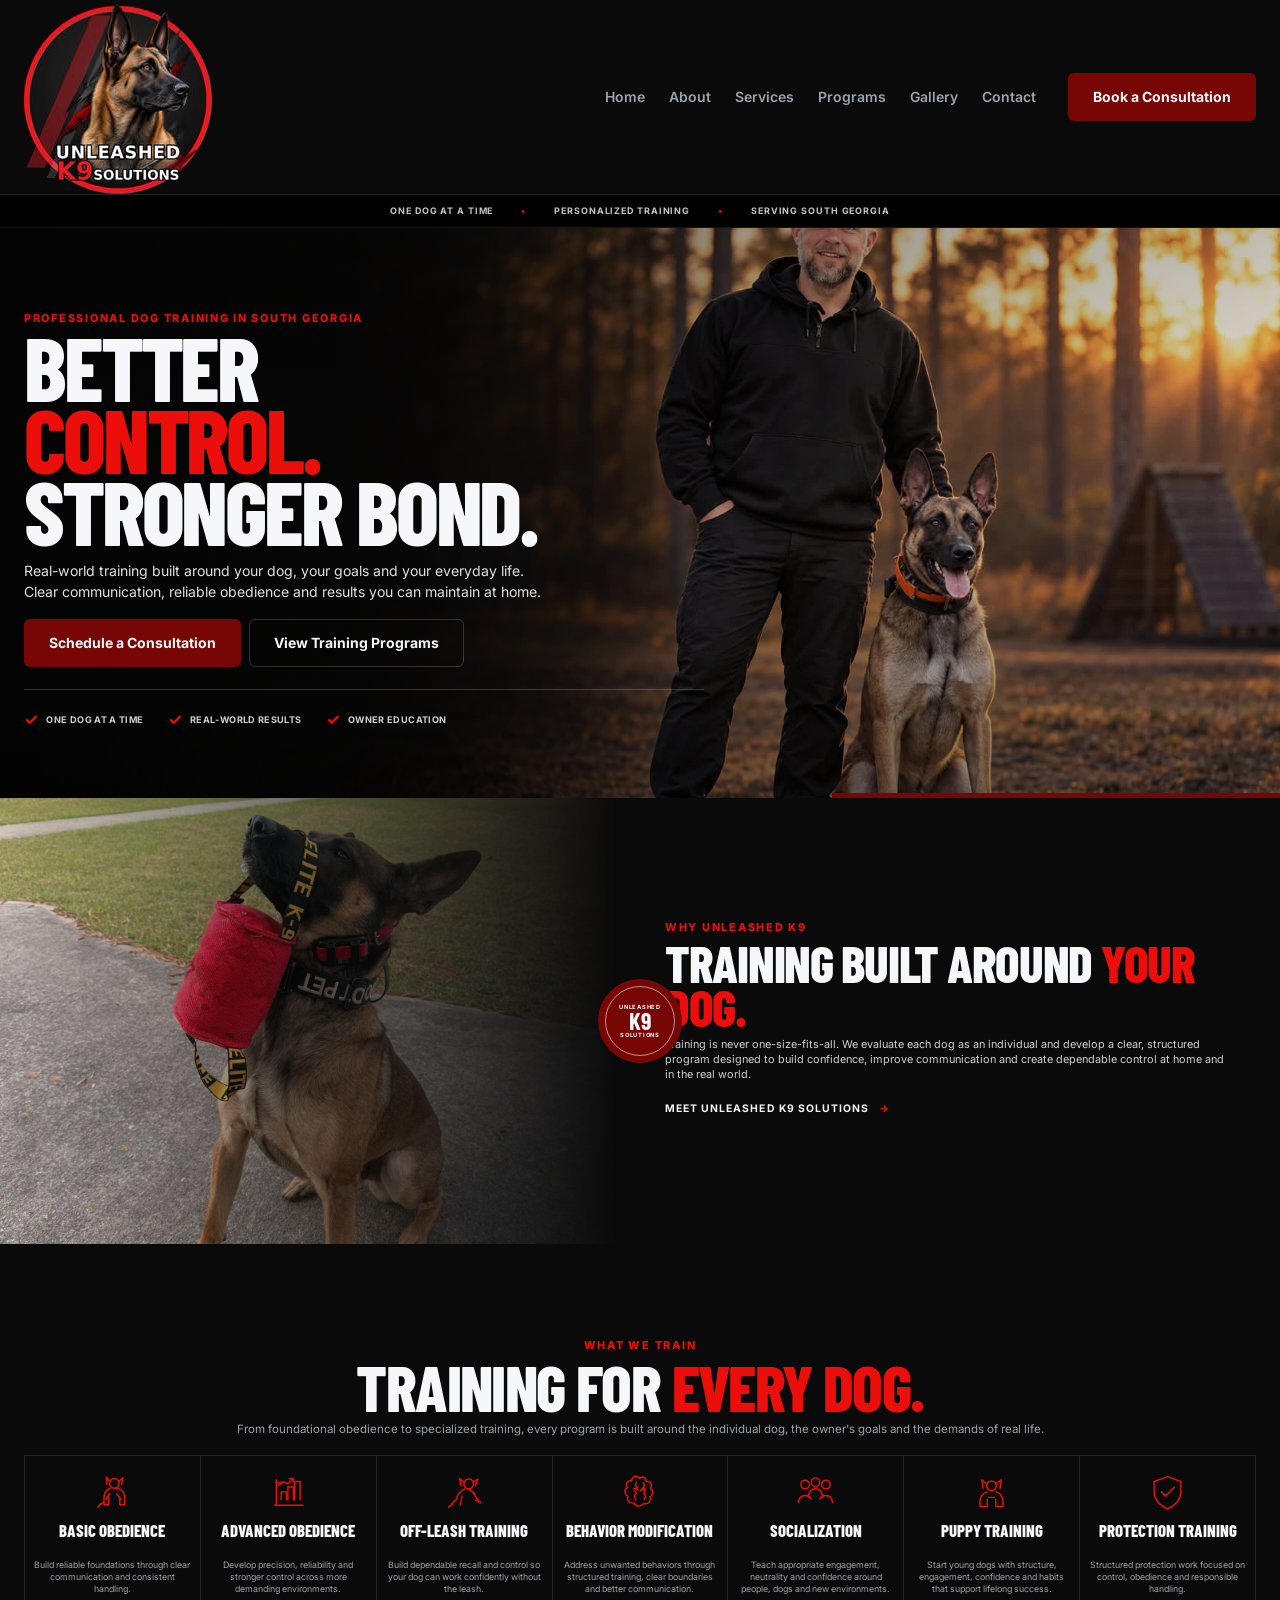
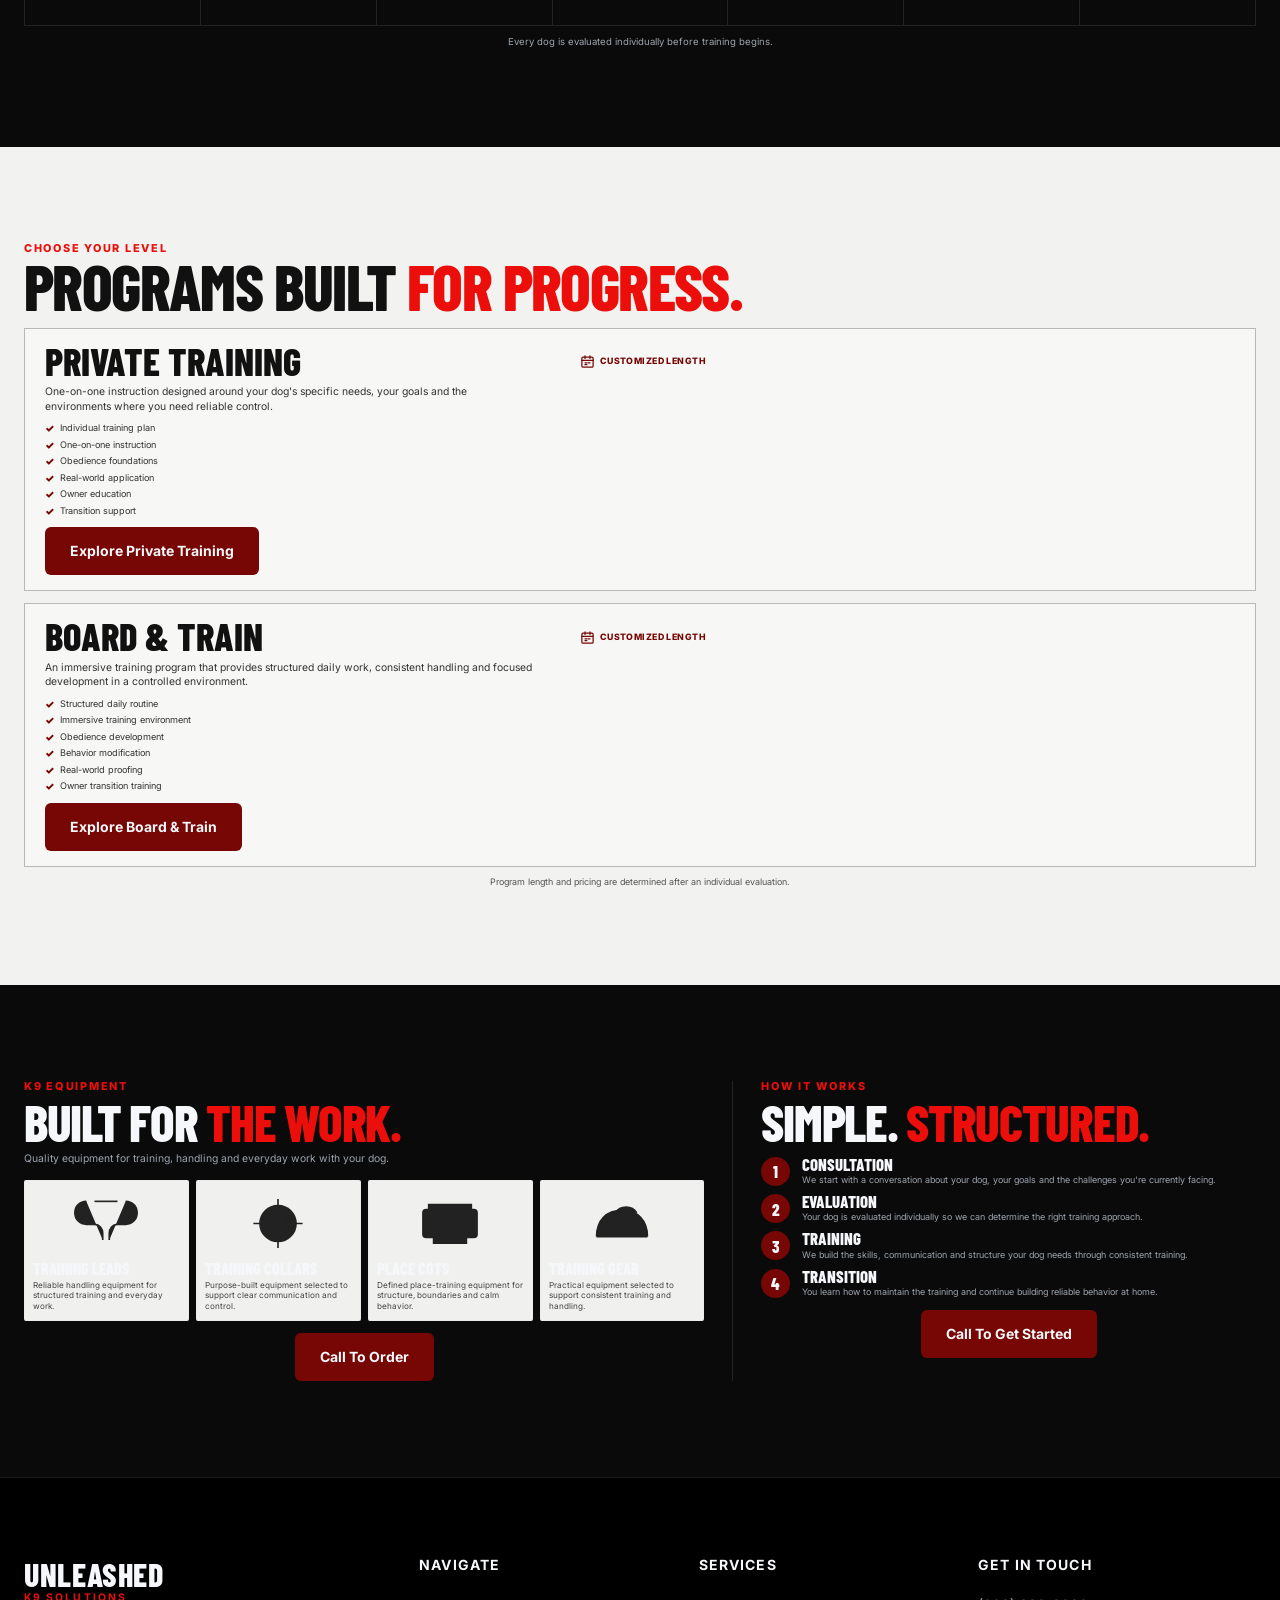
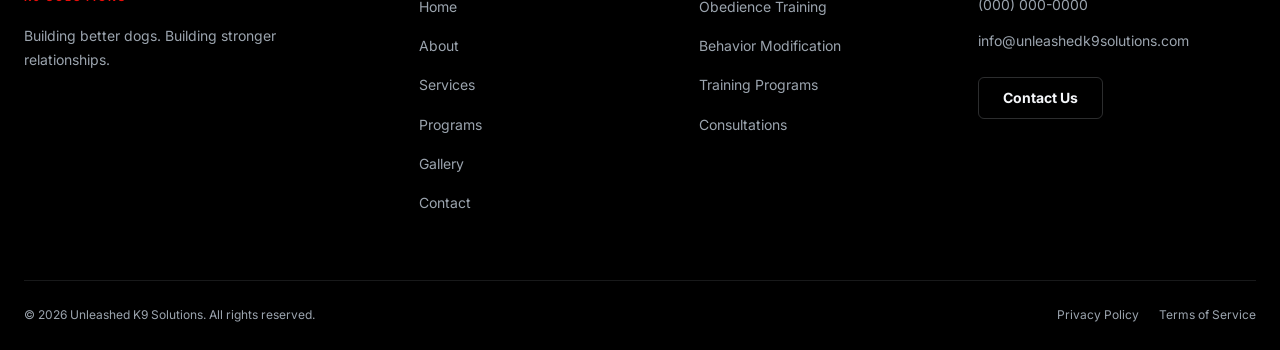
==== commit 6b0bd608: "Change container class to program-container" ====
--- a/index.html
+++ b/index.html
@@ -253,7 +253,7 @@
         </section>
 
         <section class="home-programs section" id="programs" aria-labelledby="programs-title">
-            <div class="container">
+            <div class="container program-container">
                 <div class="home-programs__heading reveal">
                     <p class="home-eyebrow">Choose Your Level</p>
                     <h2 id="programs-title">Programs Built <span>For Progress.</span></h2>
--- a/css/globals.css
+++ b/css/globals.css
@@ -9,36 +9,26 @@
     /* ==========================================
        BRAND COLORS
     ========================================== */
-
-    --color-black: #0a0c0f;
-
-    --color-bg: #111418;
-    --color-surface: #171b20;
+    --color-black: #000000;
+    --color-bg: #0A0A0A;
+    --color-surface: #0A0A0A;
     --color-surface-light: #1f252c;
-
-    --color-silver: #c7ccd3;
+    --color-silver: #EBEBEB;
     --color-silver-dark: #9da5af;
     --color-silver-light: #e3e6ea;
-
-    --color-red: #8b1e24;
-    --color-red-dark: #68161a;
-    --color-red-light: #b22931;
-
+    --color-red: #760705;
+    --color-red-dark: #760705;
+    --color-red-light: #EB0E0A;
     --color-white: #f5f7fa;
-
     --color-text: #dde2e8;
     --color-text-muted: #9ba4ae;
-
     --color-border: rgba(199, 204, 211, 0.12);
     --color-border-light: rgba(199, 204, 211, 0.22);
-
     /* ==========================================
        TYPOGRAPHY
     ========================================== */
-
     --font-heading: "Barlow Condensed", sans-serif;
     --font-body: "Inter", sans-serif;
-
     --font-size-xs: 0.75rem;
     --font-size-sm: 0.875rem;
     --font-size-base: 1rem;
@@ -49,15 +39,12 @@
     --font-size-4xl: 2.75rem;
     --font-size-5xl: 4rem;
     --font-size-6xl: 5rem;
-
     --line-height-tight: 1.05;
     --line-height-snug: 1.2;
     --line-height-normal: 1.7;
-
     /* ==========================================
        SPACING
     ========================================== */
-
     --space-1: 0.25rem;
     --space-2: 0.5rem;
     --space-3: 0.75rem;
@@ -71,113 +58,86 @@
     --space-20: 5rem;
     --space-24: 6rem;
     --space-32: 8rem;
-
     /* ==========================================
        LAYOUT
     ========================================== */
-
     --container-width: 1320px;
     --container-padding: 1.5rem;
-
     --header-height: 84px;
-
     /* ==========================================
        RADII
     ========================================== */
-
     --radius-sm: 6px;
     --radius-md: 12px;
     --radius-lg: 20px;
-
     /* ==========================================
        SHADOWS
-    ========================================== */
-
+    ========================================= */
     --shadow-sm:
         0 8px 24px rgba(0, 0, 0, 0.25);
-
     --shadow-md:
         0 20px 50px rgba(0, 0, 0, 0.35);
-
     --shadow-lg:
         0 30px 80px rgba(0, 0, 0, 0.45);
-
-    /* ==========================================
+    /* =========================================
        TRANSITIONS
     ========================================== */
-
     --transition-fast: 180ms ease;
     --transition-base: 300ms ease;
     --transition-slow: 500ms ease;
-
 }
-
-
-/* ---------------------------------------------------------
+/* -------------------------------------------------
    2. Reset
-   --------------------------------------------------------- */
-
+   ----------------------------------------------------- */
 *,
 *::before,
 *::after {
     box-sizing: border-box;
 }
-
 html {
     margin: 0;
     padding: 0;
     scroll-behavior: smooth;
 }
-
 body {
     margin: 0;
     padding: 0;
-
     background: var(--color-bg);
     color: var(--color-text);
-
     font-family: var(--font-body);
     font-size: var(--font-size-base);
     line-height: var(--line-height-normal);
-
     -webkit-font-smoothing: antialiased;
     text-rendering: optimizeLegibility;
 }
-
 img,
 picture,
 svg {
     display: block;
     max-width: 100%;
 }
-
 img {
     height: auto;
 }
-
 button,
 input,
 textarea,
 select {
     font: inherit;
 }
-
 button {
     border: 0;
 }
-
 a {
     color: inherit;
     text-decoration: none;
 }
-
 ul,
 ol {
     margin: 0;
     padding: 0;
     list-style: none;
 }
-
 h1,
 h2,
 h3,
@@ -199,33 +159,24 @@
     font-weight: 700;
     line-height: var(--line-height-tight);
 }
-
-
 /* ---------------------------------------------------------
    3. Accessibility
    --------------------------------------------------------- */
-
 :focus-visible {
     outline: 2px solid var(--color-red-light);
     outline-offset: 4px;
 }
-
 ::selection {
     background: var(--color-red);
     color: var(--color-white);
 }
-
-
 /* ---------------------------------------------------------
    4. Reduced Motion
    --------------------------------------------------------- */
-
 @media (prefers-reduced-motion: reduce) {
-
     html {
         scroll-behavior: auto;
     }
-
     *,
     *::before,
     *::after {
@@ -233,5 +184,4 @@
         animation-iteration-count: 1 !important;
         transition-duration: 0.01ms !important;
     }
-
 }
--- a/css/main.css
+++ b/css/main.css
@@ -2,12 +2,9 @@
    UNLEASHED K9 SOLUTIONS
    GLOBAL LAYOUT
    ========================================================= */
-
-
 /* ---------------------------------------------------------
    1. Container
    --------------------------------------------------------- */
-
 .container {
     width: min(
         calc(100% - (var(--container-padding) * 2)),
@@ -16,56 +13,40 @@
 
     margin-inline: auto;
 }
-
-
 /* ---------------------------------------------------------
    2. Main Content
    --------------------------------------------------------- */
-
 main {
     min-height: 60vh;
 }
-
-
 /* ---------------------------------------------------------
    3. Sections
    --------------------------------------------------------- */
-
 .section {
     position: relative;
     padding-block: var(--space-24);
 }
-
 .section--tight {
     padding-block: var(--space-16);
 }
-
 .section--large {
     padding-block: var(--space-32);
 }
-
-
 /* ---------------------------------------------------------
    4. Section Headers
    --------------------------------------------------------- */
-
 .section-header {
     max-width: 720px;
     margin-bottom: var(--space-12);
 }
-
 .section-header--center {
     margin-inline: auto;
     text-align: center;
 }
-
 .section-eyebrow {
     display: inline-block;
-
     margin-bottom: var(--space-3);
-
     color: var(--color-red-light);
-
     font-family: var(--font-body);
     font-size: var(--font-size-sm);
     font-weight: 700;
@@ -73,7 +54,6 @@
     line-height: 1.2;
     text-transform: uppercase;
 }
-
 .section-title {
     font-size: clamp(
         2.5rem,
@@ -81,38 +61,28 @@
         var(--font-size-5xl)
     );
 }
-
 .section-description {
     max-width: 650px;
     margin-top: var(--space-5);
-
     color: var(--color-text-muted);
     font-size: var(--font-size-lg);
 }
-
-
 /* ---------------------------------------------------------
    5. Buttons
    --------------------------------------------------------- */
-
 .button {
     display: inline-flex;
     align-items: center;
     justify-content: center;
-
     min-height: 48px;
     padding: 0.75rem 1.5rem;
-
     border: 1px solid transparent;
     border-radius: var(--radius-sm);
-
     font-size: var(--font-size-sm);
     font-weight: 700;
     line-height: 1;
     text-align: center;
-
     cursor: pointer;
-
     transition:
         background-color var(--transition-base),
         border-color var(--transition-base),
@@ -120,136 +90,98 @@
         transform var(--transition-base),
         box-shadow var(--transition-base);
 }
-
 .button:hover {
     transform: translateY(-2px);
 }
-
 .button--primary {
     background: var(--color-red);
     color: var(--color-white);
 }
-
 .button--primary:hover {
     background: var(--color-red-light);
     box-shadow: var(--shadow-sm);
 }
-
 .button--secondary {
     background: var(--color-white);
     color: var(--color-black);
 }
-
 .button--secondary:hover {
     background: #ffffff;
     box-shadow: var(--shadow-sm);
 }
-
 .button--outline {
     border-color: var(--color-border-light);
     background: transparent;
     color: var(--color-white);
 }
-
 .button--outline:hover {
     border-color: var(--color-red-light);
     background: var(--color-red);
 }
-
-
 /* ---------------------------------------------------------
    6. Text Utilities
    --------------------------------------------------------- */
-
 .text-center {
     text-align: center;
 }
-
 .text-muted {
     color: var(--color-text-muted);
 }
-
-
 /* ---------------------------------------------------------
    7. Visibility
    --------------------------------------------------------- */
-
 .visually-hidden {
     position: absolute !important;
-
     width: 1px !important;
     height: 1px !important;
-
     padding: 0 !important;
     margin: -1px !important;
-
     overflow: hidden !important;
-
     clip: rect(0, 0, 0, 0) !important;
     white-space: nowrap !important;
-
     border: 0 !important;
 }
-
-
 /* ---------------------------------------------------------
    8. Images
    --------------------------------------------------------- */
-
 .image-cover {
     width: 100%;
     height: 100%;
     object-fit: cover;
 }
-
 .image-contain {
     width: 100%;
     height: 100%;
     object-fit: contain;
 }
-
-
 /* ---------------------------------------------------------
    9. Responsive
    --------------------------------------------------------- */
-
 @media (max-width: 768px) {
-
     :root {
         --container-padding: 1.25rem;
     }
-
     .section {
         padding-block: var(--space-20);
     }
-
     .section--large {
         padding-block: var(--space-24);
     }
-
     .section-header {
         margin-bottom: var(--space-10);
     }
-
     .section-description {
         font-size: var(--font-size-base);
     }
-
 }
-
-
 @media (max-width: 480px) {
-
     :root {
         --container-padding: 1rem;
     }
-
     .section {
         padding-block: var(--space-16);
     }
-
     .button {
         width: 100%;
     }
-
 }
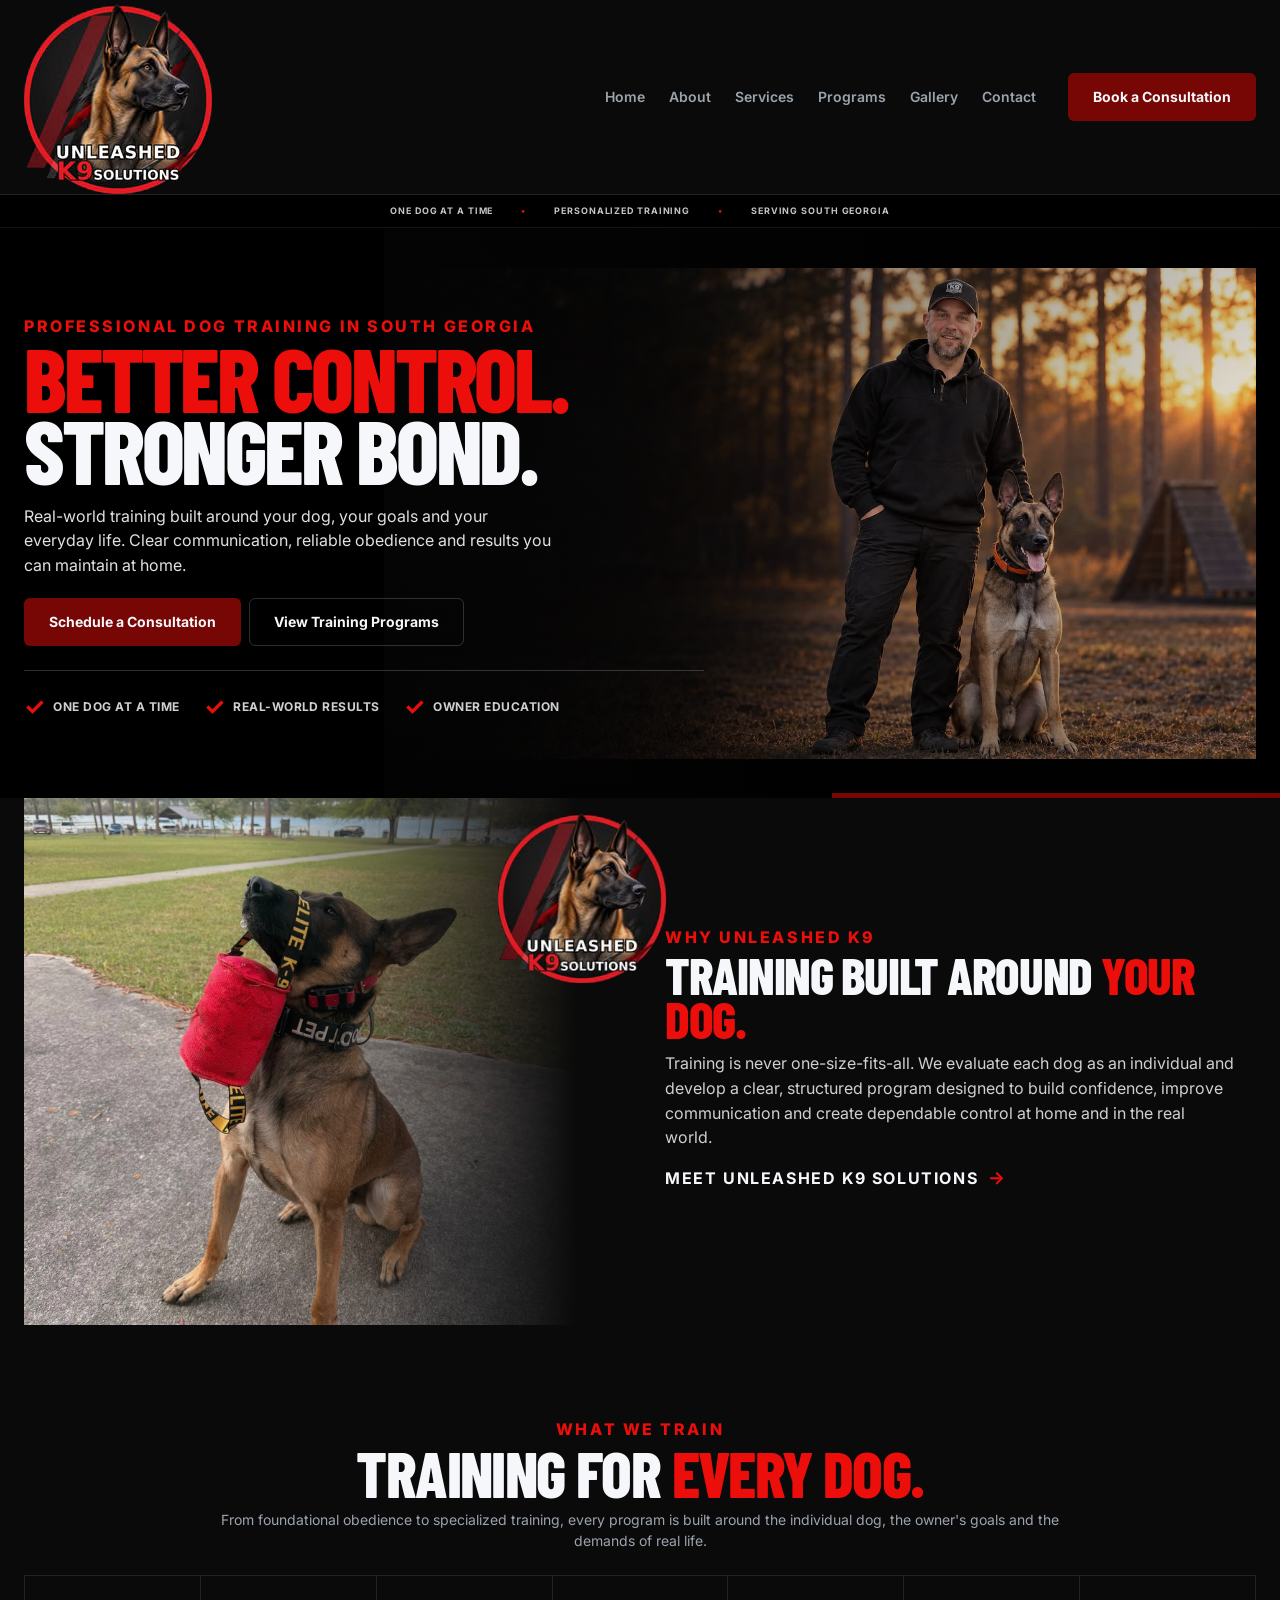
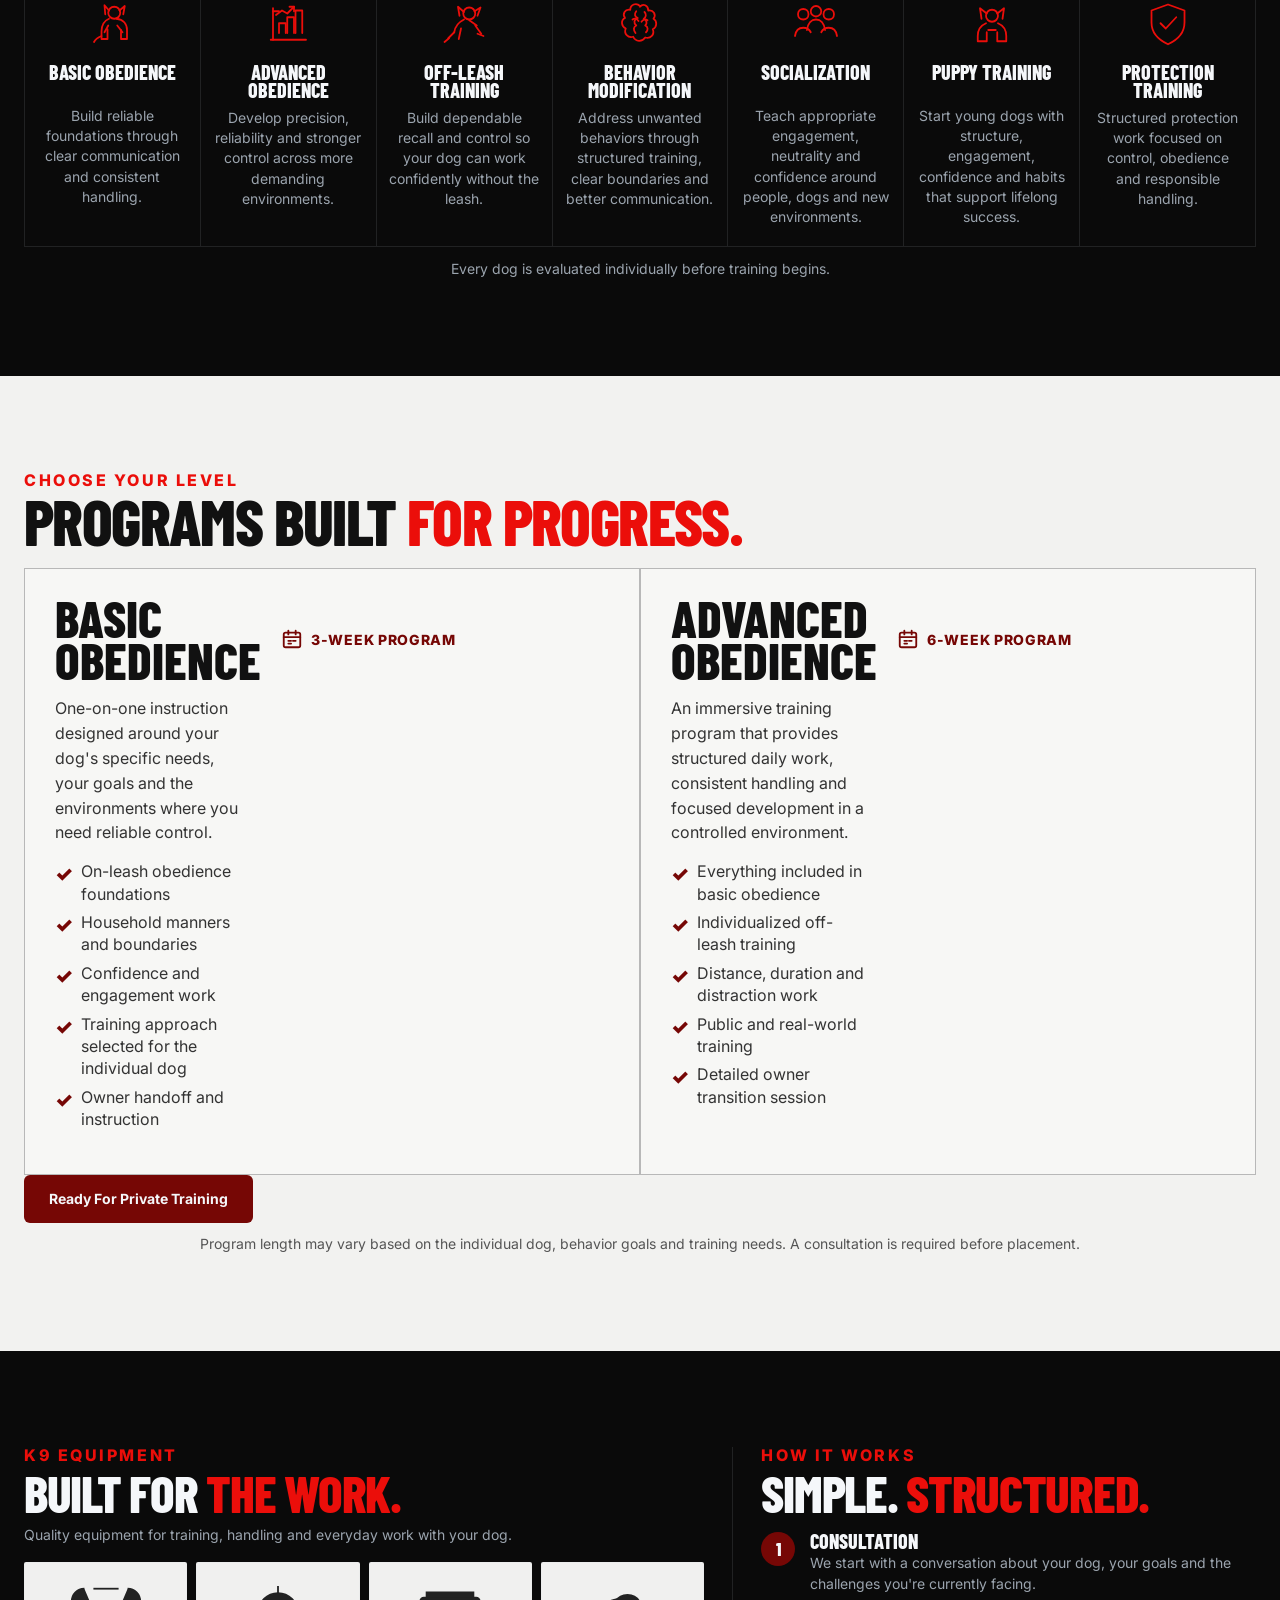
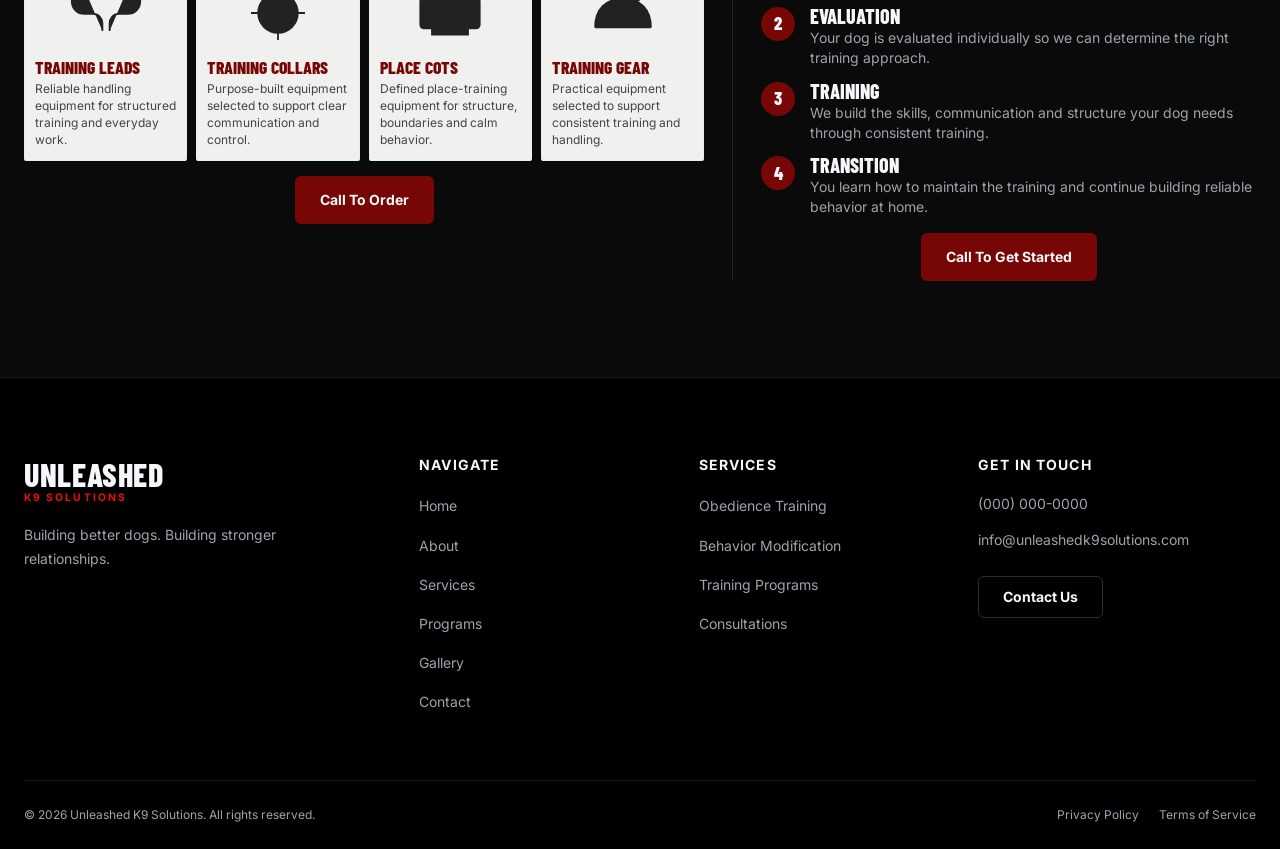
==== commit 303e170d: "Revise training program titles and details Updated program titles and descriptions for clarity and a" ====
--- a/index.html
+++ b/index.html
@@ -85,8 +85,7 @@
                 <div class="home-hero__content reveal">
                     <p class="home-eyebrow">Professional Dog Training in South Georgia</p>
                     <h1 class="home-hero__title" id="hero-title">
-                        <span>BETTER</span>
-                        <strong>CONTROL.</strong>
+                        <strong>BETTER CONTROL.</strong>
                         <span>STRONGER BOND.</span>
                     </h1>
                     <p class="home-hero__description">Real-world training built around your dog, your goals and your everyday life. Clear communication, reliable obedience and results you can maintain at home.</p>
@@ -124,9 +123,6 @@
                 </div>
                 <div class="home-why__badge reveal reveal--delay-1">
                     <div class="home-why__badge-inner">
-                        <span>UNLEASHED</span>
-                        <strong>K9</strong>
-                        <span>SOLUTIONS</span>
                     </div>
                 </div>
             </div>
@@ -262,25 +258,23 @@
                     <article class="home-program">
                         <div class="home-program__content">
                             <div class="home-program__title-row">
-                                <h3>Private Training</h3>
+                                <h3>Basic Obedience</h3>
                                 <span class="home-program__length">
                                     <svg viewBox="0 0 24 24" aria-hidden="true">
                                         <rect x="3" y="5" width="18" height="16" rx="2"></rect>
                                         <path d="M8 3v4M16 3v4M3 10h18M8 14h3M13 14h3M8 17h3"></path>
                                     </svg>
-                                    Customized Length
+                                    3-Week Program
                                 </span>
                             </div>
                             <p>One-on-one instruction designed around your dog's specific needs, your goals and the environments where you need reliable control.</p>
                             <ul>
-                                <li>Individual training plan</li>
-                                <li>One-on-one instruction</li>
-                                <li>Obedience foundations</li>
-                                <li>Real-world application</li>
-                                <li>Owner education</li>
-                                <li>Transition support</li>
+                                <li>On-leash obedience foundations</li>
+                                <li>Household manners and boundaries</li>
+                                <li>Confidence and engagement work</li>
+                                <li>Training approach selected for the individual dog</li>
+                                <li>Owner handoff and instruction</li>
                             </ul>
-                            <a class="button button--primary" href="./contact.html">Explore Private Training</a>
                         </div>
                         <div class="home-program__image home-program__image--basic" aria-hidden="true"></div>
                     </article>
@@ -288,30 +282,29 @@
                     <article class="home-program">
                         <div class="home-program__content">
                             <div class="home-program__title-row">
-                                <h3>Board &amp; Train</h3>
+                                <h3>Advanced Obedience</h3>
                                 <span class="home-program__length">
                                     <svg viewBox="0 0 24 24" aria-hidden="true">
                                         <rect x="3" y="5" width="18" height="16" rx="2"></rect>
                                         <path d="M8 3v4M16 3v4M3 10h18M8 14h3M13 14h3M8 17h3"></path>
                                     </svg>
-                                    Customized Length
+                                    6-Week Program
                                 </span>
                             </div>
                             <p>An immersive training program that provides structured daily work, consistent handling and focused development in a controlled environment.</p>
                             <ul>
-                                <li>Structured daily routine</li>
-                                <li>Immersive training environment</li>
-                                <li>Obedience development</li>
-                                <li>Behavior modification</li>
-                                <li>Real-world proofing</li>
-                                <li>Owner transition training</li>
+                                <li>Everything included in basic obedience</li>
+                                <li>Individualized off-leash training</li>
+                                <li>Distance, duration and distraction work</li>
+                                <li>Public and real-world training</li>
+                                <li>Detailed owner transition session</li>
                             </ul>
-                            <a class="button button--primary" href="./contact.html">Explore Board &amp; Train</a>
                         </div>
                         <div class="home-program__image home-program__image--advanced" aria-hidden="true"></div>
                     </article>
                 </div>
-                <p class="home-programs__note">Program length and pricing are determined after an individual evaluation.</p>
+                <a class="button button--primary" href="./contact.html">Ready For Private Training</a>
+                <p class="home-programs__note">Program length may vary based on the individual dog, behavior goals and training needs. A consultation is required before placement.</p>
             </div>
         </section>
 
--- a/css/pages/home.css
+++ b/css/pages/home.css
@@ -1,12 +1,7 @@
-/* =========================================================
-   HOME — REFERENCE DESIGN
-========================================================= */
-
-/* SHARED */
 .home-eyebrow {
     margin: 0 0 8px;
     color: var(--color-red-light);
-    font-size: .68rem;
+    font-size: var(--font-size-base);
     font-weight: 800;
     letter-spacing: .16em;
     line-height: 1;
@@ -39,7 +34,7 @@
     align-items: center;
     gap: 10px;
     color: var(--color-white);
-    font-size: .65rem;
+    font-size: var(--font-size-base);
     font-weight: 700;
     letter-spacing: .1em;
     text-transform: uppercase;
@@ -47,12 +42,11 @@
 .text-link span {
     color: var(--color-red-light);
     transition: transform var(--transition-fast);
+    font-size: var(--font-size-lg);
 }
 .text-link:hover span {
     transform: translateX(4px);
 }
-
-/* ANNOUNCEMENT */
 .home-announcement {
     border-bottom: 1px solid rgba(255,255,255,.08);
     background: var(--color-black);
@@ -76,8 +70,6 @@
     margin-left: 28px;
     color: var(--color-red-light);
 }
-
-/* HERO */
 .home-hero {
     position: relative;
     display: flex;
@@ -88,10 +80,10 @@
 }
 .home-hero__media {
     position: absolute;
-    inset: 0;
+    inset: 0 1.5rem 0 30%;
     background:
-        linear-gradient(90deg,rgba(5,5,5,.98) 0%,rgba(5,5,5,.88) 27%,rgba(5,5,5,.25) 58%,rgba(5,5,5,.05) 100%),
-        url("../../assets/images/chris-jj-golden-hour.webp") center / cover no-repeat;
+        linear-gradient(90deg,rgba(5,5,5,.98) 0%,rgba(5,5,5,.82) 20%,rgba(5,5,5,.3) 55%,rgba(5,5,5,.04) 100%),
+        url("../../assets/images/chris-jj-golden-hour.webp") right center / contain no-repeat;
 }
 .home-hero__media-overlay {
     position: absolute;
@@ -125,21 +117,21 @@
 }
 .home-hero__description {
     max-width: 530px;
-    margin: 15px 0 0;
+    margin: 18px 0 0;
     color: #e0e0e0;
-    font-size: .88rem;
-    line-height: 1.45;
+    font-size: var(--font-size-base);
+    line-height: 1.55;
 }
 .home-hero__actions {
     display: flex;
     flex-wrap: wrap;
     gap: 8px;
-    margin-top: 17px;
+    margin-top: 20px;
 }
 .home-hero__trust {
     display: flex;
     gap: 24px;
-    margin-top: 22px;
+    margin-top: 24px;
     padding-top: 16px;
     border-top: 1px solid rgba(255,255,255,.18);
 }
@@ -148,14 +140,14 @@
     align-items: center;
     gap: 8px;
     color: #cfcfcf;
-    font-size: .57rem;
+    font-size: var(--font-size-xs);
     font-weight: 700;
     letter-spacing: .04em;
     text-transform: uppercase;
 }
 .hero-trust-item__icon {
     color: var(--color-red-light);
-    font-size: 1rem;
+    font-size: 1.5rem;
 }
 .hero-trust-item span:last-child {
     display: flex;
@@ -164,11 +156,10 @@
 }
 .hero-trust-item strong {
     color: var(--color-white);
-    font-size: .55rem;
 }
 .hero-trust-item small {
     color: #999;
-    font-size: .48rem;
+    font-size: var(--font-size-sm);
     font-weight: 500;
     letter-spacing: .02em;
     text-transform: none;
@@ -181,83 +172,88 @@
     height: 5px;
     background: var(--color-red);
 }
-
-/* WHY */
 .home-why {
     position: relative;
     overflow: hidden;
-    min-height: 185px;
+    min-height: 250px;
     background: var(--color-surface);
 }
 .home-why__image {
     position: absolute;
-    inset: 0 52% 0 0;
+    inset: 0 55% 0 1.5rem;
     background:
-        linear-gradient(90deg,rgba(15,15,15,.05),var(--color-surface)),
-        url("../../assets/images/training.webp") center / cover no-repeat;
+        linear-gradient(90deg,rgba(23,27,32,0) 0%,rgba(23,27,32,.05) 40%,var(--color-surface) 100%),
+        url("../../assets/images/training.webp") left center / cover no-repeat;
 }
 .home-why__container {
     position: relative;
     display: grid;
     grid-template-columns: 1fr 1fr;
     align-items: center;
-    min-height: 185px;
+    min-height: 250px;
 }
 .home-why__content {
     grid-column: 2;
-    padding: 28px 0 28px 25px;
+    padding: 35px 0 35px 25px;
 }
 .home-why__content h2 {
     font-size: clamp(2.5rem,4vw,4rem);
 }
 .home-why__content > p:not(.home-eyebrow) {
     max-width: 570px;
-    margin: 8px 0 10px;
+    margin: 10px 0 13px;
     color: #d0d0d0;
-    font-size: .68rem;
-    line-height: 1.4;
+    font-size: var(--font-size-base);
+    line-height: 1.55;
 }
 .home-why__badge {
+    overflow: visible;
     position: absolute;
-    left: calc(50% - 42px);
-    top: 50%;
-    width: 84px;
-    height: 84px;
+    left: calc(38.5%);
+    top: 0%;
+    width: 168px;
+    height: 168px;
     display: grid;
     place-items: center;
     border-radius: 50%;
-    background: var(--color-red);
     transform: translateY(-50%);
 }
+.home-why__badge::before {
+    content: "";
+    position: absolute;
+    background: url("../../assets/logos/logo.png") center/cover no-repeat;
+    top: 0;
+    left: 0;
+    right: -1px;
+    bottom: -5px;
+    z-index: -1; /* Keeps the background behind your text */
+}
 .home-why__badge-inner {
-    width: 70px;
-    height: 70px;
+    width: 120px;
+    height: 120px;
     display: flex;
     flex-direction: column;
     align-items: center;
     justify-content: center;
-    border: 1px solid rgba(255,255,255,.55);
     border-radius: 50%;
     color: var(--color-white);
     text-align: center;
 }
 .home-why__badge-inner span {
-    font-size: .36rem;
+    font-size: .4rem;
     font-weight: 700;
     letter-spacing: .12em;
 }
 .home-why__badge-inner strong {
     font-family: var(--font-heading);
-    font-size: 1.5rem;
+    font-size: 1.7rem;
     line-height: .8;
 }
-
-/* WHAT WE TRAIN */
 .home-training {
     background: var(--color-bg);
 }
 .home-training__heading {
-    margin-bottom: 18px;
+    margin-bottom: 24px;
     text-align: center;
 }
 .home-training__heading h2 {
@@ -265,10 +261,10 @@
 }
 .home-training__heading > p:last-child {
     max-width: 850px;
-    margin: 7px auto 0;
+    margin: 9px auto 0;
     color: var(--color-text-muted);
-    font-size: .72rem;
-    line-height: 1.45;
+    font-size: var(--font-size-sm);
+    line-height: 1.5;
 }
 .home-training-grid {
     display: grid;
@@ -279,8 +275,8 @@
 }
 .home-training-card {
     min-width: 0;
-    min-height: 170px;
-    padding: 15px 9px 13px;
+    min-height: 210px;
+    padding: 22px 12px 18px;
     border-right: 1px solid var(--color-border);
     border-bottom: 1px solid var(--color-border);
     text-align: center;
@@ -288,18 +284,18 @@
 }
 .home-training-card:hover {
     background: #171717;
-    transform: translateY(-3px);
+    transform: translateY(-10px) scale(1.2);
 }
 .home-training-card__icon {
-    width: 43px;
-    height: 43px;
+    width: 52px;
+    height: 52px;
     display: grid;
     place-items: center;
-    margin: 0 auto 9px;
+    margin: 0 auto 13px;
 }
 .home-training-card__icon svg {
-    width: 39px;
-    height: 39px;
+    width: 48px;
+    height: 48px;
     fill: none;
     stroke: var(--color-red-light);
     stroke-linecap: round;
@@ -307,10 +303,10 @@
     stroke-width: 2.4;
 }
 .home-training-card h3 {
-    min-height: 29px;
-    margin: 0 0 7px;
+    min-height: 34px;
+    margin: 0 0 9px;
     font-family: var(--font-heading);
-    font-size: 1.05rem;
+    font-size: var(--font-size-xl);
     font-weight: 800;
     line-height: .9;
     text-transform: uppercase;
@@ -318,39 +314,43 @@
 .home-training-card p {
     margin: 0;
     color: var(--color-text-muted);
-    font-size: .55rem;
-    line-height: 1.35;
+    font-size: var(--font-size-sm);
+    line-height: 1.45;
 }
 .home-training__note {
-    margin: 8px 0 0;
+    margin: 10px 0 0;
     color: var(--color-text-muted);
-    font-size: .6rem;
+    font-size: var(--font-size-sm);
     text-align: center;
 }
-
-/* PROGRAMS */
 .home-programs {
     background: #f2f2f0;
     color: #111;
 }
+.program-container{
+    margin-inline: var(--space-6);
+    width: auto;
+}
 .home-programs__heading {
-    margin-bottom: 15px;
+    margin-bottom: 20px;
 }
 .home-programs__heading .home-eyebrow {
-    margin-bottom: 4px;
+    margin-bottom: 5px;
 }
 .home-programs__heading h2 {
     color: #111;
 }
 .home-program-list {
     display: grid;
-    gap: 12px;
+    grid-template-columns: repeat(2,minmax(0,1fr));
+    width: 100%;
 }
 .home-program {
     position: relative;
     display: grid;
-    grid-template-columns: minmax(0,1fr) minmax(280px,43%);
-    min-height: 210px;
+    grid-template-columns: minmax(0,2fr) minmax(360px,20%);
+    min-width: 0;
+    min-height: 420px;
     overflow: hidden;
     border: 1px solid #b8b8b8;
     background: #f7f7f5;
@@ -359,19 +359,19 @@
     position: relative;
     z-index: 2;
     min-width: 0;
-    padding: 17px 20px 15px;
+    padding: 28px 30px 25px;
 }
 .home-program__title-row {
     display: flex;
     align-items: center;
     justify-content: space-between;
-    gap: 15px;
+    gap: 20px;
 }
 .home-program__content h3 {
     margin: 0;
     color: #111;
     font-family: var(--font-heading);
-    font-size: clamp(2rem,3vw,3rem);
+    font-size: clamp(2.5rem,4vw,4rem);
     font-weight: 800;
     line-height: .82;
     text-transform: uppercase;
@@ -380,16 +380,16 @@
     display: inline-flex;
     align-items: center;
     flex-shrink: 0;
-    gap: 5px;
+    gap: 8px;
     color: var(--color-red);
-    font-size: .55rem;
+    font-size: var(--font-size-sm);
     font-weight: 800;
     letter-spacing: .05em;
     text-transform: uppercase;
 }
 .home-program__length svg {
-    width: 15px;
-    height: 15px;
+    width: 22px;
+    height: 22px;
     fill: none;
     stroke: currentColor;
     stroke-linecap: round;
@@ -397,34 +397,38 @@
     stroke-width: 2;
 }
 .home-program__content > p {
-    max-width: 490px;
-    margin: 8px 0 8px;
+    max-width: 560px;
+    margin: 15px 0 15px;
     color: #333;
-    font-size: .65rem;
+    font-size: var(--font-size-base);
+    line-height: 1.55;
+}
+.home-program__content ul {
+    display: grid;
+    gap: 6px;
+    margin: 0 0 18px;
+}
+.home-program__content li {
+    display: flex;
+    gap: 8px;
+    color: #333;
+    font-size: var(--font-size-base);
     line-height: 1.4;
-}
-.home-program__content ul {
-    display: grid;
-    gap: 3px;
-    margin: 0 0 9px;
-}
-.home-program__content li {
-    display: flex;
-    gap: 6px;
-    color: #333;
-    font-size: .57rem;
-    line-height: 1.3;
 }
 .home-program__content li::before {
     content: "✓";
     flex-shrink: 0;
     color: var(--color-red);
-    font-size: .65rem;
-    font-weight: 900;
+    font-size: var(--font-size-xl);
+    font-weight: 1000;
+}
+.home-program__content .button {
+    margin-top: auto;
 }
 .home-program__image {
     position: relative;
-    min-height: 210px;
+    min-width: 0;
+    min-height: 420px;
     background-position: center;
     background-size: cover;
 }
@@ -432,7 +436,7 @@
     content: "";
     position: absolute;
     inset: 0;
-    background: linear-gradient(90deg,#f7f7f5 0%,rgba(247,247,245,.8) 7%,rgba(247,247,245,0) 48%);
+    background: linear-gradient(90deg,#f7f7f5 0%,rgba(247,247,245,.88) 7%,rgba(247,247,245,.2) 42%,rgba(247,247,245,0) 65%);
 }
 .home-program__image--basic {
     background-image: url("../../assets/images/private-training.webp");
@@ -441,13 +445,11 @@
     background-image: url("../../assets/images/board-and-train.webp");
 }
 .home-programs__note {
-    margin: 7px 0 0;
+    margin: 9px 0 0;
     color: #555;
-    font-size: .56rem;
+    font-size: var(--font-size-sm);
     text-align: center;
 }
-
-/* STORE + HOW IT WORKS */
 .home-store-process {
     background: var(--color-bg);
 }
@@ -465,41 +467,47 @@
 }
 .home-store__intro {
     max-width: 620px;
-    margin: 7px 0 14px;
+    margin: 9px 0 17px;
     color: var(--color-text-muted);
-    font-size: .65rem;
-    line-height: 1.45;
+    font-size: var(--font-size-sm);
+    line-height: 1.5;
 }
 .home-store__products {
     display: grid;
     grid-template-columns: repeat(4,minmax(0,1fr));
-    gap: 7px;
+    gap: 9px;
 }
 .home-store-product {
     min-width: 0;
-    padding: 7px 8px 9px;
+    padding: 10px 10px 12px;
     border: 1px solid var(--color-border);
     border-radius: 2px;
     background: #f0f0ef;
     color: #111;
+    text-align: left;
+    transition: background var(--transition-base),transform var(--transition-base);
+}
+.home-store-product:hover {
+    transform: translateY(-10px) scale(1.15);
 }
 .home-store-product__image {
+    height: 80px;
+    display: grid;
+    place-items: center;
+    margin-bottom: 7px;
+}
+.home-store-product__image svg {
+    width: 90px;
     height: 70px;
-    display: grid;
-    place-items: center;
-    margin-bottom: 4px;
-}
-.home-store-product__image svg {
-    width: 82px;
-    height: 65px;
     fill: #222;
     stroke: #222;
     stroke-width: 2;
 }
 .home-store-product h3 {
-    margin: 0 0 3px;
+    margin: 0 0 5px;
     font-family: var(--font-heading);
-    font-size: 1rem;
+    font-size: 1.1rem;
+    color: var(--color-red-dark);
     font-weight: 800;
     line-height: .9;
     text-transform: uppercase;
@@ -507,14 +515,14 @@
 .home-store-product p {
     margin: 0;
     color: #444;
-    font-size: .51rem;
-    line-height: 1.3;
+    font-size: var(--font-size-xs);
+    line-height: 1.4;
 }
 .home-store__button,
 .home-process__button {
     display: flex;
     width: max-content;
-    margin: 12px auto 0;
+    margin: 15px auto 0;
 }
 .home-process {
     min-width: 0;
@@ -522,31 +530,35 @@
     border-left: 1px solid var(--color-border);
 }
 .home-process__list {
-    margin-top: 13px;
+    margin-top: 17px;
 }
 .home-process__step {
     display: grid;
-    grid-template-columns: 32px 1fr;
-    gap: 9px;
+    grid-template-columns: 38px 1fr;
+    gap: 11px;
     align-items: start;
-    margin-bottom: 8px;
+    margin-bottom: 13px;
+    transition: background var(--transition-base),transform var(--transition-base);
+}
+.home-process__step:hover {
+    transform: translatex(20px) scale(1.15);
 }
 .home-process__step > span {
-    width: 29px;
-    height: 29px;
+    width: 34px;
+    height: 34px;
     display: grid;
     place-items: center;
     border-radius: 50%;
     background: var(--color-red);
     color: var(--color-white);
     font-family: var(--font-heading);
-    font-size: 1.05rem;
+    font-size: 1.15rem;
     font-weight: 800;
 }
 .home-process__step h3 {
-    margin: 0 0 2px;
+    margin: 0 0 3px;
     font-family: var(--font-heading);
-    font-size: 1.05rem;
+    font-size: var(--font-size-xl);
     font-weight: 800;
     line-height: .9;
     text-transform: uppercase;
@@ -554,11 +566,9 @@
 .home-process__step p {
     margin: 0;
     color: var(--color-text-muted);
-    font-size: .56rem;
-    line-height: 1.35;
-}
-
-/* TABLET */
+    font-size: var(--font-size-sm);
+    line-height: 1.45;
+}
 @media (max-width: 1100px) {
     .home-training-grid {
         grid-template-columns: repeat(4,minmax(0,1fr));
@@ -581,30 +591,35 @@
         min-height: 650px;
     }
     .home-hero__media {
+        inset: 0 1rem 0 15%;
         background:
             linear-gradient(90deg,rgba(5,5,5,.96),rgba(5,5,5,.62)),
-            url("../../assets/images/chris-jj-golden-hour.webp") center / cover no-repeat;
+            url("../../assets/images/chris-jj-golden-hour.webp") right center / cover no-repeat;
     }
     .home-hero__content {
         width: 75%;
     }
     .home-why__image {
-        inset: 0 50% 0 0;
+        inset: 0 50% 0 1rem;
     }
     .home-why__container {
         grid-template-columns: 1fr 1fr;
     }
     .home-program {
-        grid-template-columns: 1fr 42%;
+        grid-template-columns: minmax(0,1fr) 42%;
+        min-height: 360px;
     }
     .home-program__content {
-        padding: 16px;
+        padding: 22px;
     }
     .home-program__title-row {
         display: block;
     }
     .home-program__length {
-        margin-top: 5px;
+        margin-top: 8px;
+    }
+    .home-program__image {
+        min-height: 360px;
     }
 }
 @media (max-width: 700px) {
@@ -613,9 +628,10 @@
     }
     .home-program {
         grid-template-columns: 1fr;
+        min-height: 0;
     }
     .home-program__image {
-        min-height: 220px;
+        min-height: 240px;
         grid-row: 1;
     }
     .home-program__content {
@@ -628,8 +644,6 @@
         grid-template-columns: repeat(2,minmax(0,1fr));
     }
 }
-
-/* MOBILE */
 @media (max-width: 640px) {
     .home-announcement__inner {
         gap: 10px;
@@ -645,6 +659,12 @@
     .home-hero {
         min-height: 620px;
     }
+    .home-hero__media {
+        inset: 0;
+        background:
+            linear-gradient(90deg,rgba(5,5,5,.96),rgba(5,5,5,.62)),
+            url("../../assets/images/chris-jj-golden-hour.webp") center / cover no-repeat;
+    }
     .home-hero__content {
         width: 100%;
         padding: 70px 0 40px;
@@ -653,7 +673,7 @@
         font-size: clamp(3.8rem,17vw,5.5rem);
     }
     .home-hero__description {
-        font-size: .78rem;
+        font-size: .82rem;
     }
     .home-hero__actions {
         flex-direction: column;
@@ -685,16 +705,13 @@
         grid-template-columns: repeat(2,minmax(0,1fr));
     }
     .home-training-card {
-        min-height: 185px;
+        min-height: 200px;
     }
     .home-program__content h3 {
-        font-size: 2.2rem;
+        font-size: 2.5rem;
     }
     .home-store__products {
         grid-template-columns: 1fr 1fr;
-    }
-    .home-store-process__grid {
-        gap: 28px;
     }
 }
 @media (max-width: 420px) {
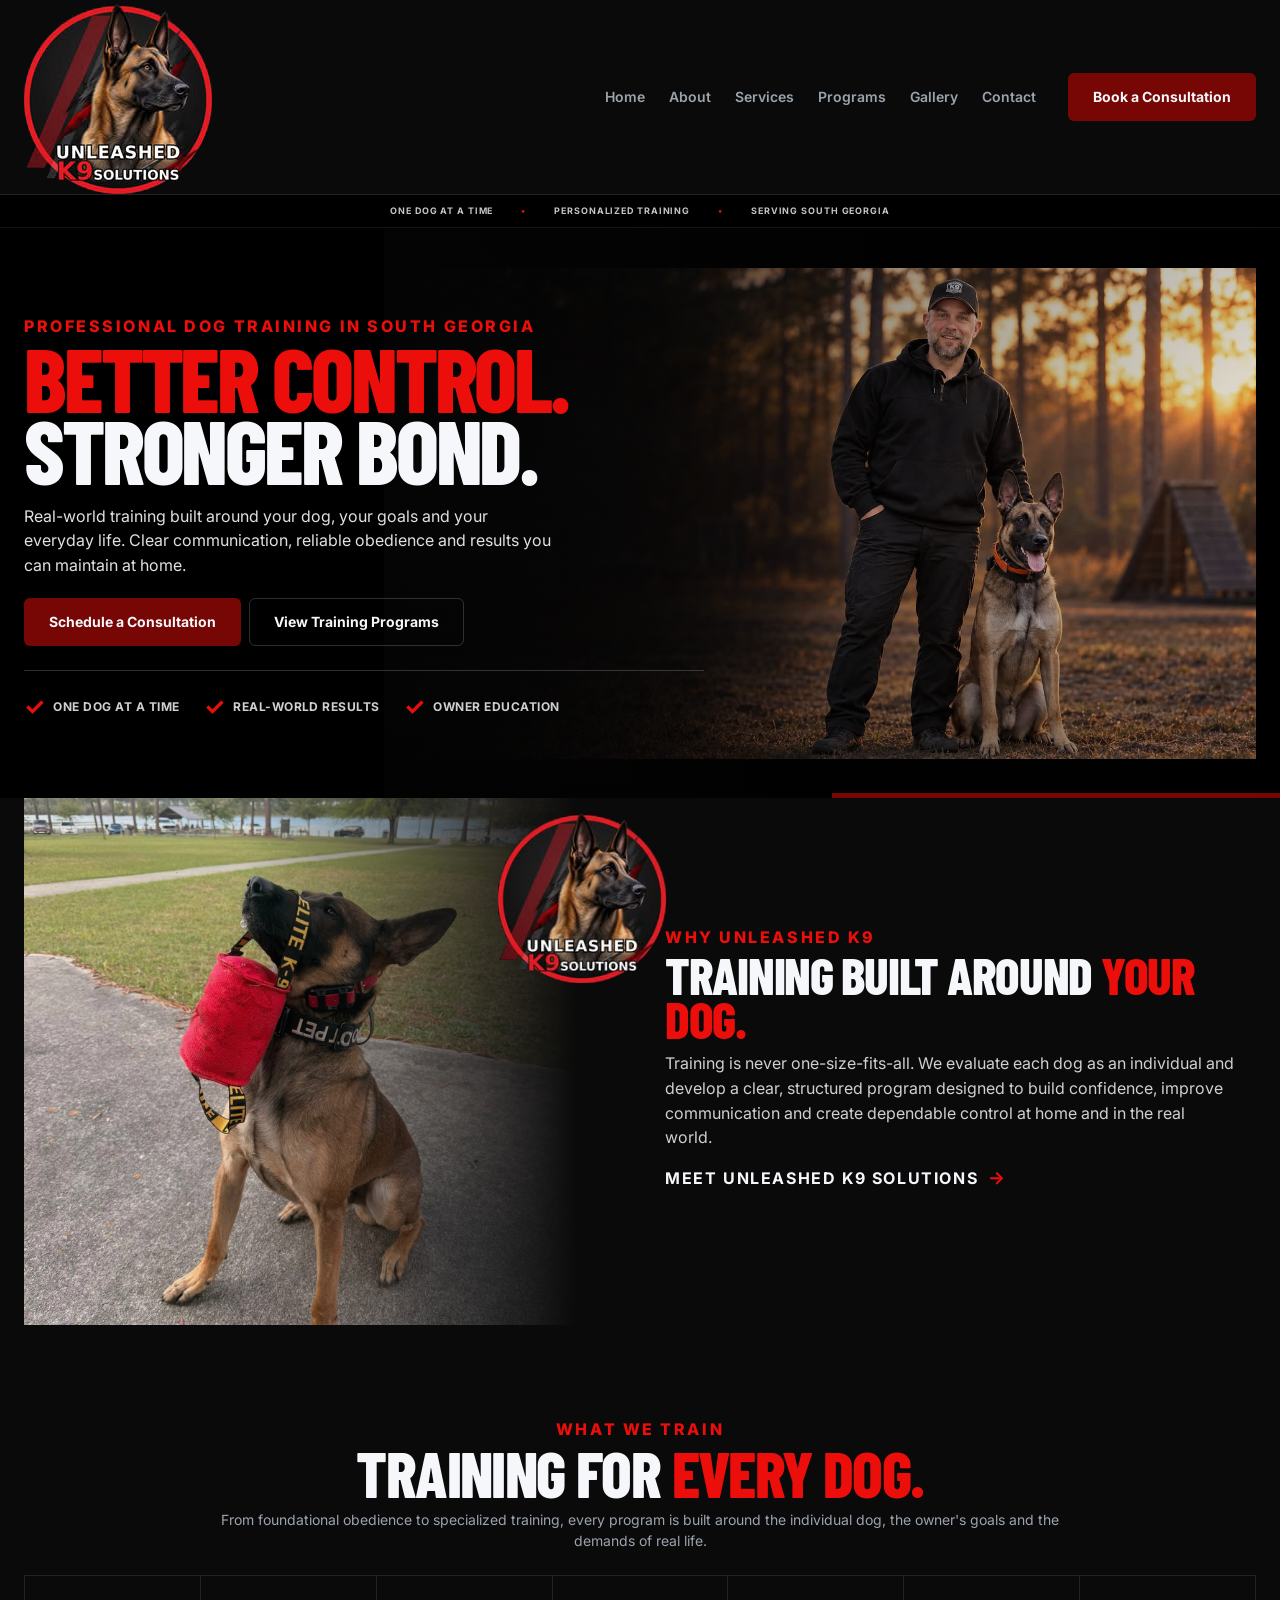
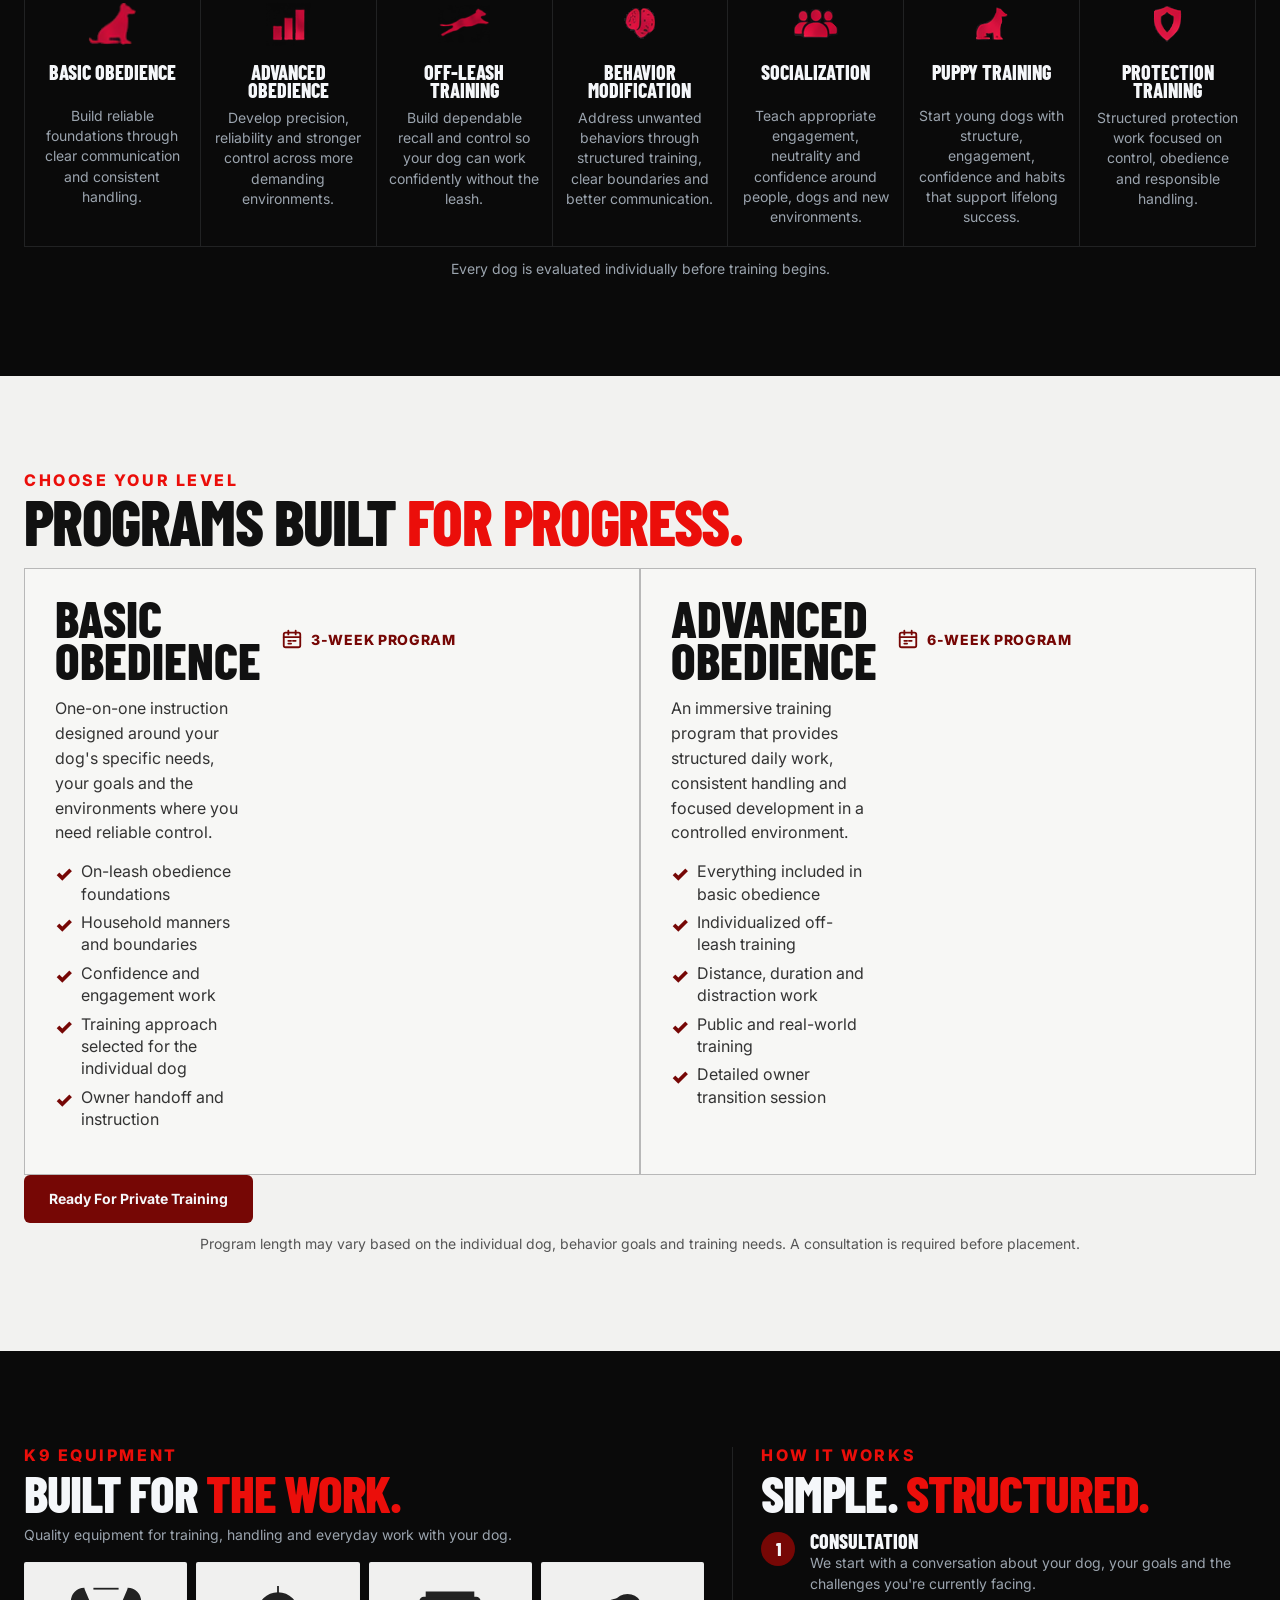
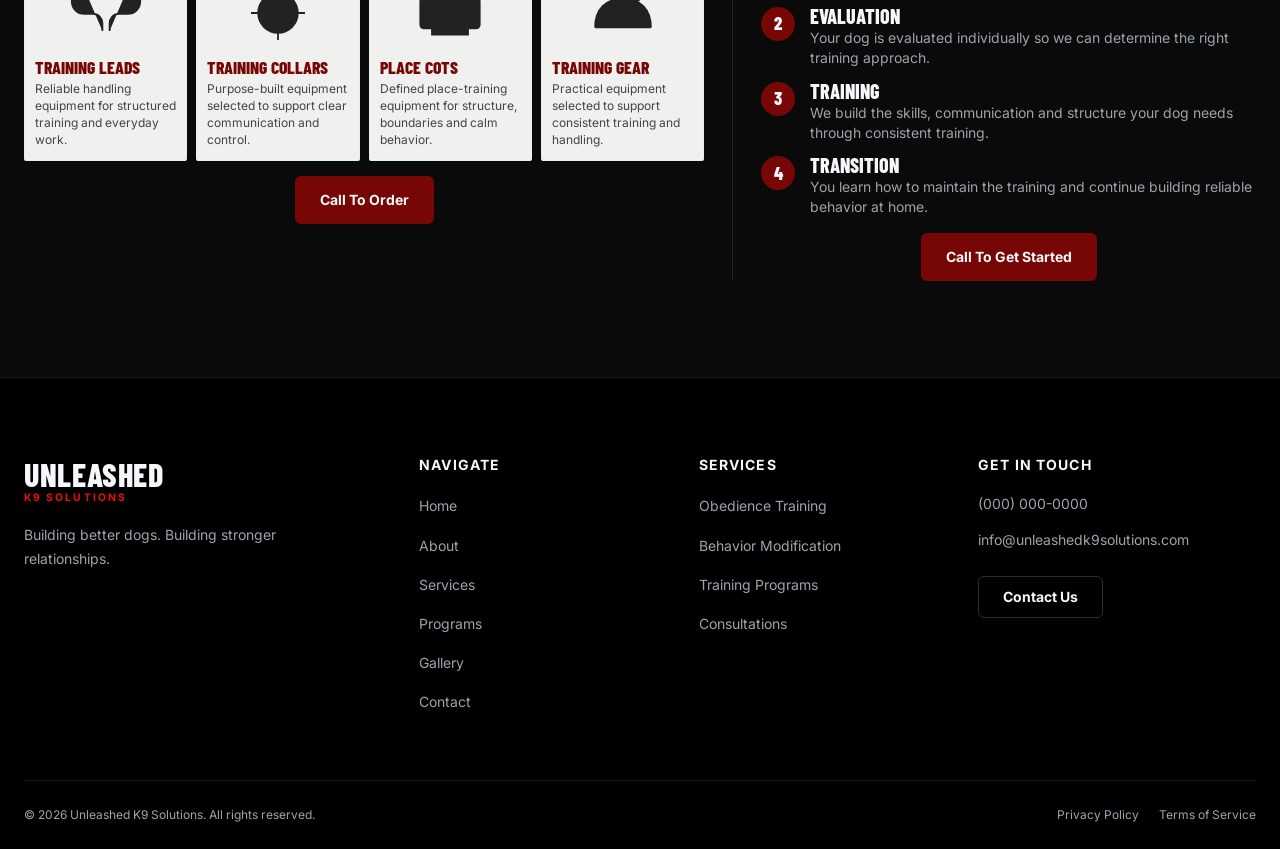
==== commit a2cd1688: "Replace SVG icons with image files in training cards" ====
--- a/index.html
+++ b/index.html
@@ -138,16 +138,7 @@
                 <div class="home-training-grid">
                     <article class="home-training-card">
                         <div class="home-training-card__icon" aria-hidden="true">
-                            <svg viewBox="0 0 64 64">
-                                <circle cx="35" cy="17" r="8"></circle>
-                                <path d="M28 14l-6-7 1 12"></path>
-                                <path d="M42 14l7-6-2 11"></path>
-                                <path d="M28 25c-7 3-10 9-10 17v10h8V39"></path>
-                                <path d="M38 25c9 1 14 7 14 15v12h-8V40"></path>
-                                <path d="M27 34l-5 9"></path>
-                                <path d="M39 34l7 9"></path>
-                                <path d="M18 48c-5 2-8 4-10 8"></path>
-                            </svg>
+                            <img src="./assets/icons/basic-obedience.ico" >
                         </div>
                         <h3>Basic Obedience</h3>
                         <p>Build reliable foundations through clear communication and consistent handling.</p>
@@ -155,16 +146,7 @@
 
                     <article class="home-training-card">
                         <div class="home-training-card__icon" aria-hidden="true">
-                            <svg viewBox="0 0 64 64">
-                                <path d="M9 53h47"></path>
-                                <path d="M12 53V11"></path>
-                                <path d="M12 15h8"></path>
-                                <path d="M20 44V31h9v13"></path>
-                                <path d="M31 44V23h9v21"></path>
-                                <path d="M42 44V14h9v30"></path>
-                                <path d="M16 20l8-6 7 4 9-9"></path>
-                                <path d="M34 9h6v6"></path>
-                            </svg>
+                            <img src="./assets/icons/advanced-obedience.ico" >
                         </div>
                         <h3>Advanced Obedience</h3>
                         <p>Develop precision, reliability and stronger control across more demanding environments.</p>
@@ -172,18 +154,7 @@
 
                     <article class="home-training-card">
                         <div class="home-training-card__icon" aria-hidden="true">
-                            <svg viewBox="0 0 64 64">
-                                <circle cx="39" cy="18" r="8"></circle>
-                                <path d="M32 16l-8-7 2 12"></path>
-                                <path d="M46 15l8-5-4 11"></path>
-                                <path d="M32 26c-8 4-12 10-13 17"></path>
-                                <path d="M39 27l10 7"></path>
-                                <path d="M19 43l-8 8"></path>
-                                <path d="M28 38l-3 14"></path>
-                                <path d="M47 34l8 11"></path>
-                                <path d="M50 45l8 3"></path>
-                                <path d="M12 51l-6 5"></path>
-                            </svg>
+                            <img src="./assets/icons/off-leash.ico" >
                         </div>
                         <h3>Off-Leash Training</h3>
                         <p>Build dependable recall and control so your dog can work confidently without the leash.</p>
@@ -191,13 +162,7 @@
 
                     <article class="home-training-card">
                         <div class="home-training-card__icon" aria-hidden="true">
-                            <svg viewBox="0 0 64 64">
-                                <path d="M32 8c-5-5-13-2-13 5-7-1-11 5-7 11-6 3-5 11 1 14-3 7 3 13 10 11 3 7 12 7 16 1 7 2 13-4 10-11 6-3 6-11 1-14 4-6 0-12-7-11 0-7-7-10-11-5z"></path>
-                                <path d="M27 15c-3 4-2 7 2 9-5 2-6 6-2 10-4 2-4 6-1 10"></path>
-                                <path d="M38 16c3 3 2 7-1 9 4 2 5 6 2 9 4 2 4 6 1 9"></path>
-                                <path d="M22 26c3-2 6-1 8 2"></path>
-                                <path d="M42 27c-3-2-6-1-8 2"></path>
-                            </svg>
+                            <img src="./assets/icons/behavior.ico" >
                         </div>
                         <h3>Behavior Modification</h3>
                         <p>Address unwanted behaviors through structured training, clear boundaries and better communication.</p>
@@ -205,14 +170,7 @@
 
                     <article class="home-training-card">
                         <div class="home-training-card__icon" aria-hidden="true">
-                            <svg viewBox="0 0 64 64">
-                                <circle cx="32" cy="15" r="7"></circle>
-                                <path d="M20 40c1-9 6-14 12-14s11 5 12 14"></path>
-                                <path d="M8 19c0-4 3-7 7-7s7 3 7 7-3 7-7 7-7-3-7-7z"></path>
-                                <path d="M42 19c0-4 3-7 7-7s7 3 7 7-3 7-7 7-7-3-7-7z"></path>
-                                <path d="M4 48c1-7 5-11 11-11 4 0 8 2 10 6"></path>
-                                <path d="M60 48c-1-7-5-11-11-11-4 0-8 2-10 6"></path>
-                            </svg>
+                            <img src="./assets/icons/socialization.ico" >
                         </div>
                         <h3>Socialization</h3>
                         <p>Teach appropriate engagement, neutrality and confidence around people, dogs and new environments.</p>
@@ -220,14 +178,7 @@
 
                     <article class="home-training-card">
                         <div class="home-training-card__icon" aria-hidden="true">
-                            <svg viewBox="0 0 64 64">
-                                <circle cx="32" cy="21" r="8"></circle>
-                                <path d="M25 18l-9-7 2 14"></path>
-                                <path d="M39 18l9-7-2 14"></path>
-                                <path d="M24 31c-7 3-11 9-11 17v7h12V43"></path>
-                                <path d="M40 31c7 3 11 9 11 17v7H39V43"></path>
-                                <path d="M27 40h10"></path>
-                            </svg>
+                            <img src="./assets/icons/puppy.ico" >
                         </div>
                         <h3>Puppy Training</h3>
                         <p>Start young dogs with structure, engagement, confidence and habits that support lifelong success.</p>
@@ -235,10 +186,7 @@
 
                     <article class="home-training-card">
                         <div class="home-training-card__icon" aria-hidden="true">
-                            <svg viewBox="0 0 64 64">
-                                <path d="M32 6l22 8v16c0 14-9 23-22 29C19 53 10 44 10 30V14l22-8z"></path>
-                                <path d="M22 31l7 7 14-15"></path>
-                            </svg>
+                            <img src="./assets/icons/protection.ico" >
                         </div>
                         <h3>Protection Training</h3>
                         <p>Structured protection work focused on control, obedience and responsible handling.</p>
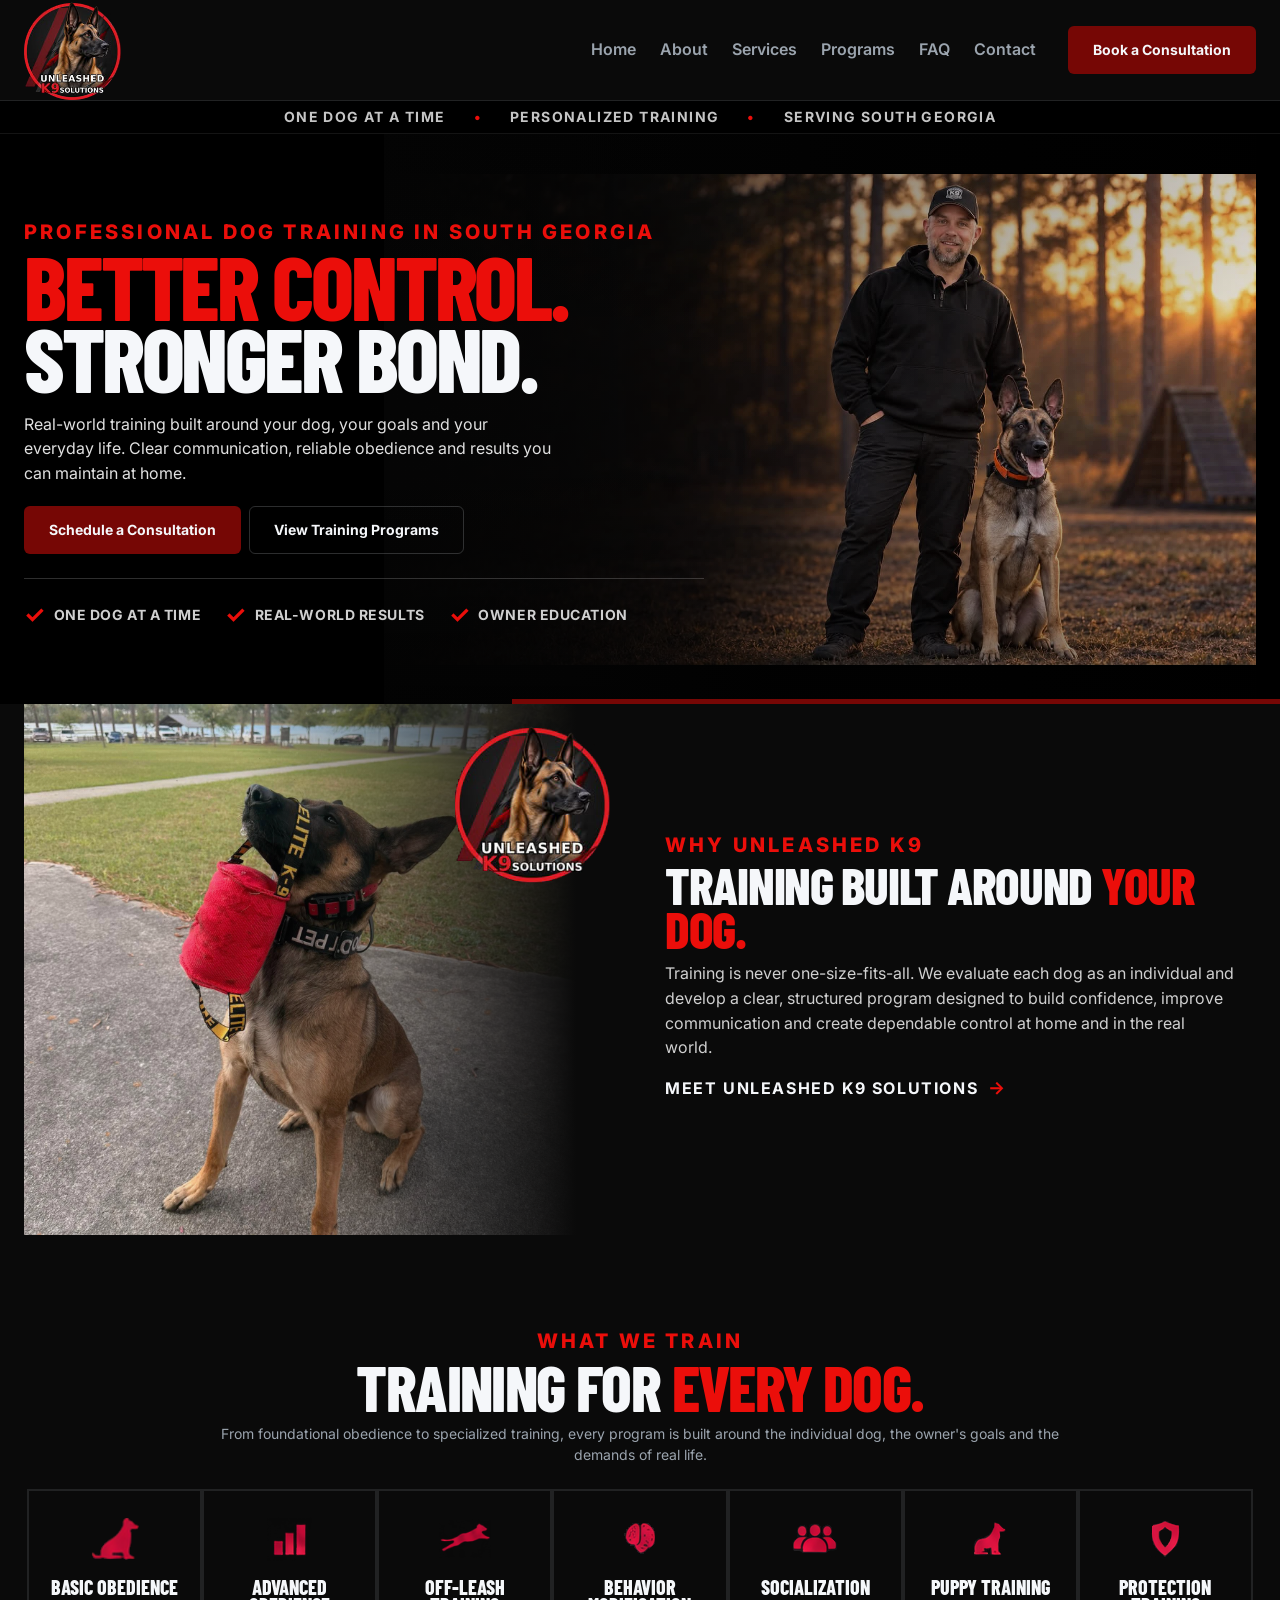
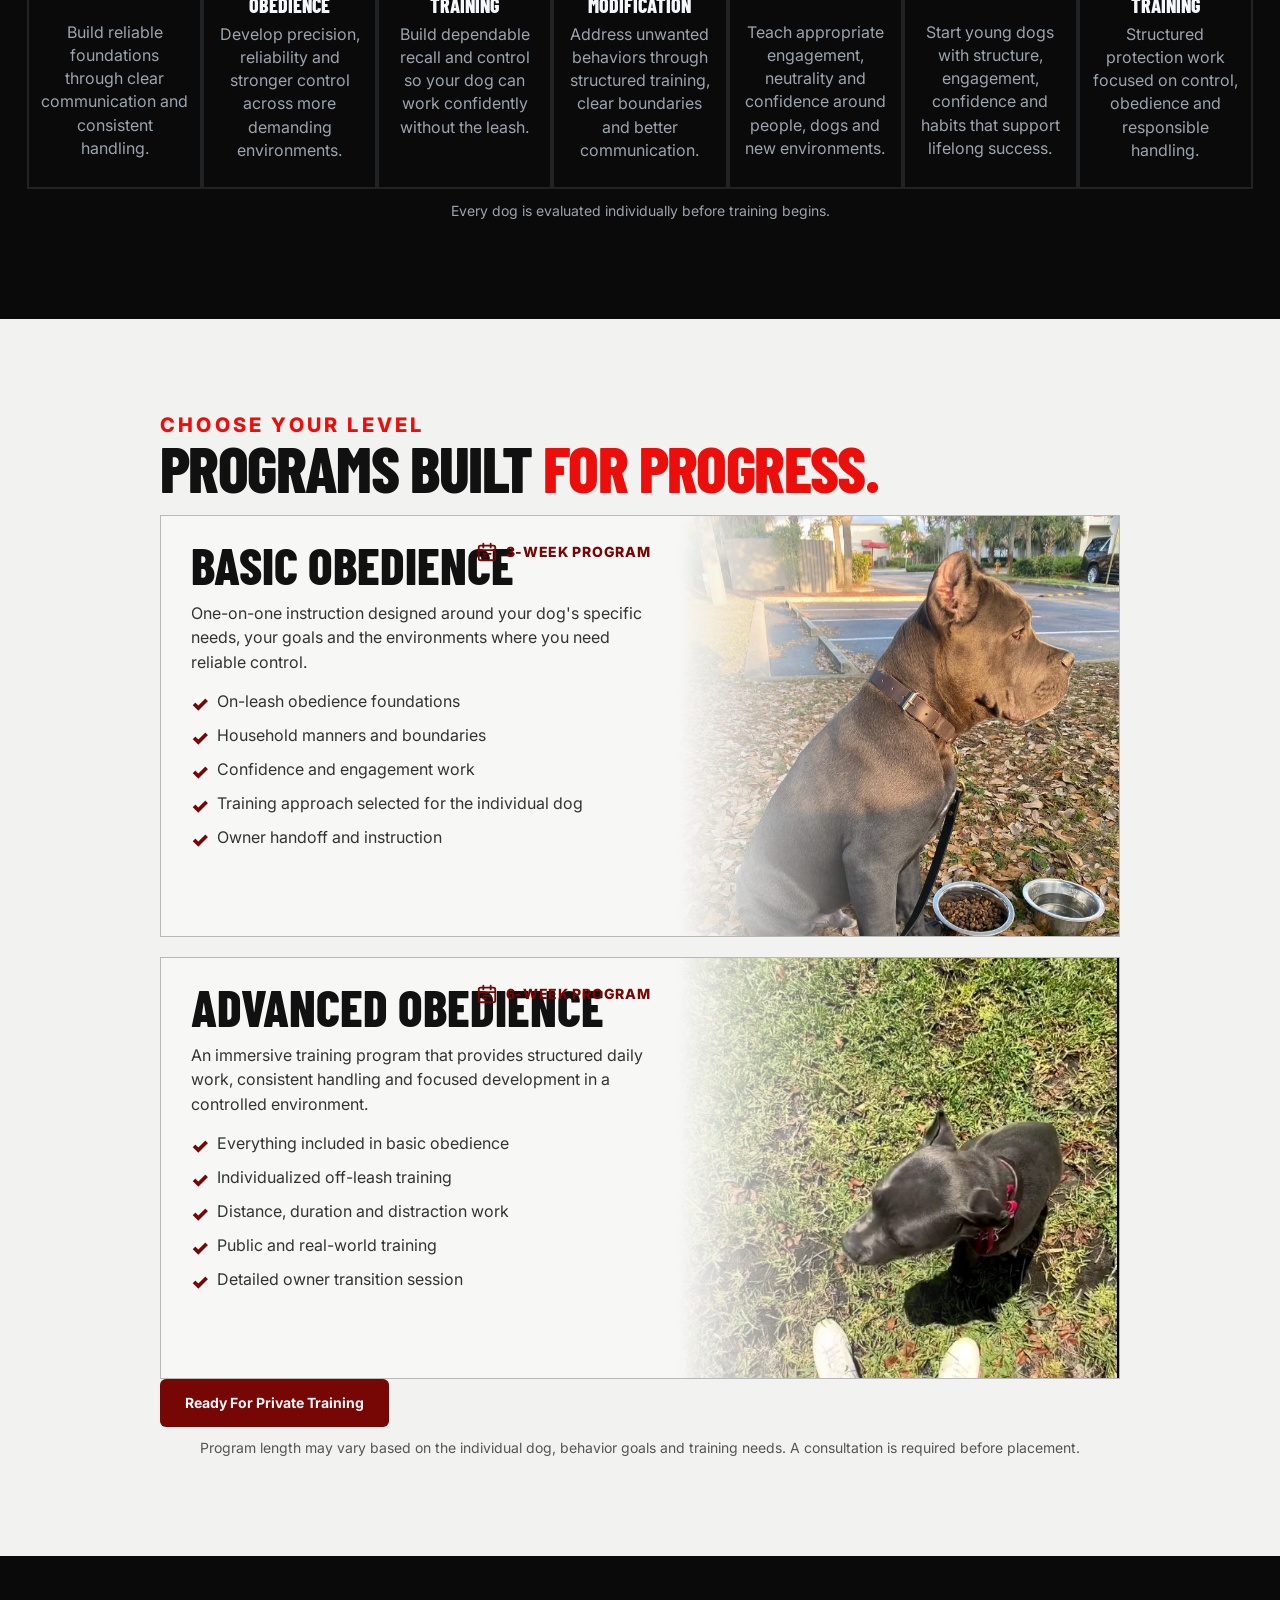
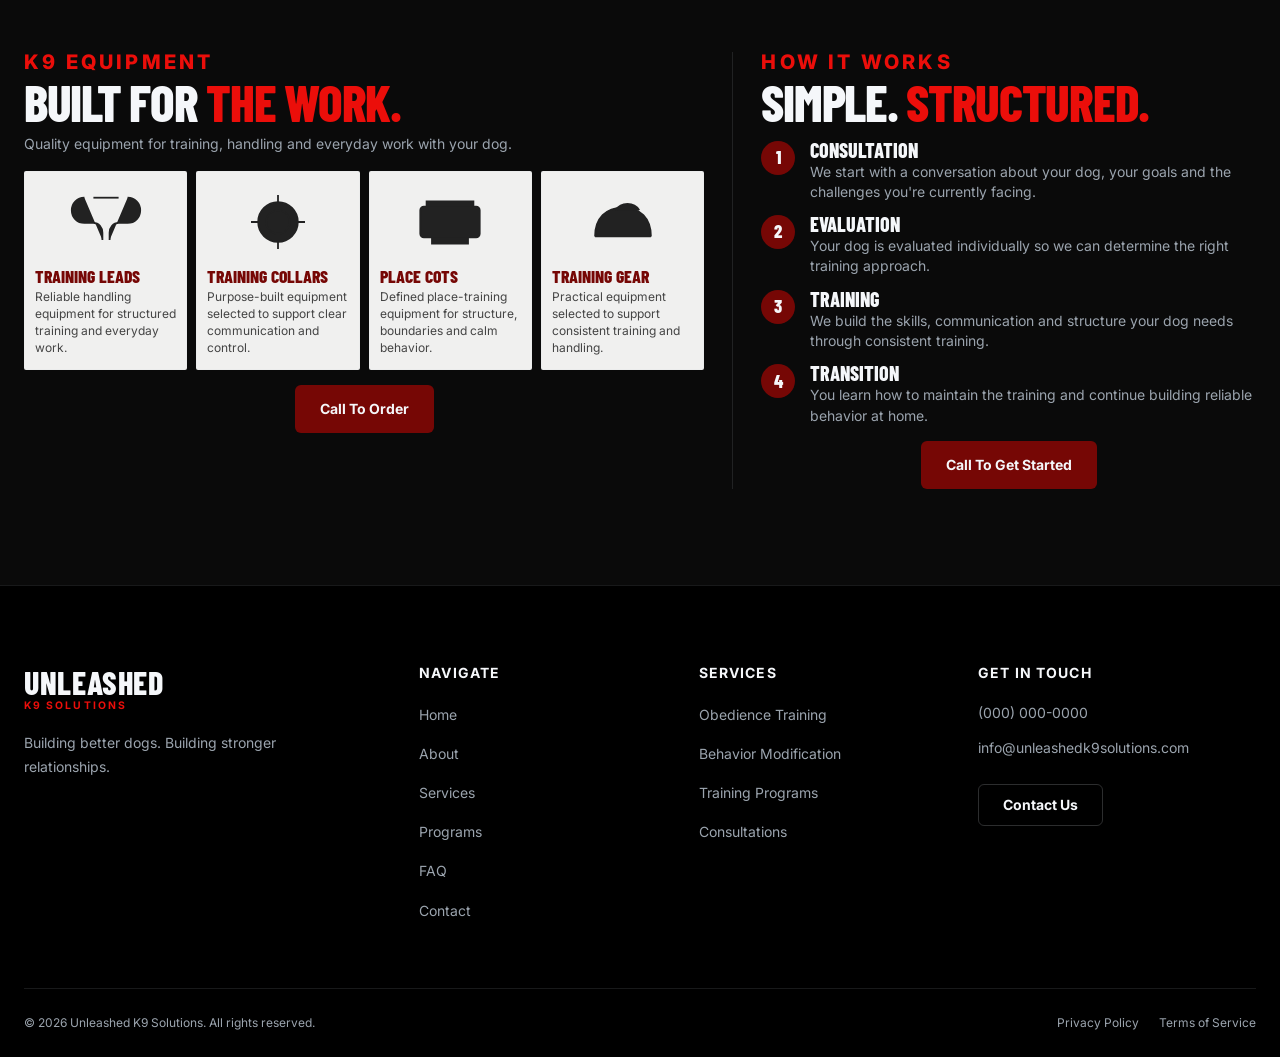
==== commit c7ac2f50: "Update links to use new directory structure" ====
--- a/index.html
+++ b/index.html
@@ -90,8 +90,8 @@
                     </h1>
                     <p class="home-hero__description">Real-world training built around your dog, your goals and your everyday life. Clear communication, reliable obedience and results you can maintain at home.</p>
                     <div class="home-hero__actions">
-                        <a class="button button--primary" href="./contact.html">Schedule a Consultation</a>
-                        <a class="button button--outline" href="./programs.html">View Training Programs</a>
+                        <a class="button button--primary" href="./contact/">Schedule a Consultation</a>
+                        <a class="button button--outline" href="./programs/">View Training Programs</a>
                     </div>
                     <div class="home-hero__trust">
                         <div class="hero-trust-item">
@@ -119,7 +119,7 @@
                     <p class="home-eyebrow">Why Unleashed K9</p>
                     <h2 id="why-title">Training Built Around <span>Your Dog.</span></h2>
                     <p>Training is never one-size-fits-all. We evaluate each dog as an individual and develop a clear, structured program designed to build confidence, improve communication and create dependable control at home and in the real world.</p>
-                    <a class="text-link" href="./about.html">Meet Unleashed K9 Solutions <span>→</span></a>
+                    <a class="text-link" href="./about/">Meet Unleashed K9 Solutions <span>→</span></a>
                 </div>
                 <div class="home-why__badge reveal reveal--delay-1">
                     <div class="home-why__badge-inner">
@@ -251,7 +251,7 @@
                         <div class="home-program__image home-program__image--advanced" aria-hidden="true"></div>
                     </article>
                 </div>
-                <a class="button button--primary" href="./contact.html">Ready For Private Training</a>
+                <a class="button button--primary" href="./contact/">Ready For Private Training</a>
                 <p class="home-programs__note">Program length may vary based on the individual dog, behavior goals and training needs. A consultation is required before placement.</p>
             </div>
         </section>
--- a/css/components.css
+++ b/css/components.css
@@ -2,412 +2,297 @@
    UNLEASHED K9 SOLUTIONS
    GLOBAL COMPONENTS
    ========================================================= */
-
-
 /* ---------------------------------------------------------
    1. Site Header
    --------------------------------------------------------- */
-
 .site-header {
     position: relative;
     z-index: 1000;
-
     width: 100%;
-
     background: rgba(11, 11, 11, 0.96);
     border-bottom: 1px solid var(--color-border);
-
     transition:
         background-color var(--transition-base),
         box-shadow var(--transition-base);
 }
-
 .site-header.is-scrolled {
     position: sticky;
     top: 0;
-
     background: rgba(11, 11, 11, 0.98);
     box-shadow: var(--shadow-sm);
 }
+.header-container {
+    display: flex;
+    align-items: center;
+    justify-content: space-between;
+    min-height: var(--header-height);
+}
 
-.header-container {
-    display: flex;
-    align-items: center;
-    justify-content: space-between;
-
-    min-height: var(--header-height);
-}
-
-
 /* ---------------------------------------------------------
    2. Logo
    --------------------------------------------------------- */
-
 .site-logo {
     display: inline-flex;
     flex-direction: column;
-
     flex-shrink: 0;
-
     line-height: 1;
 }
-
+.logo-image{
+   height: 100px;
+}
 .site-logo__primary {
     color: var(--color-white);
-
     font-family: var(--font-heading);
     font-size: 2rem;
     font-weight: 800;
     letter-spacing: 0.02em;
     text-transform: uppercase;
 }
-
 .site-logo__secondary {
     margin-top: 3px;
-
     color: var(--color-red-light);
-
     font-family: var(--font-body);
     font-size: 0.65rem;
     font-weight: 700;
     letter-spacing: 0.2em;
     text-transform: uppercase;
 }
-
-
 /* ---------------------------------------------------------
    3. Navigation
    --------------------------------------------------------- */
-
 .site-navigation {
     display: flex;
     align-items: center;
     gap: var(--space-8);
 }
-
 .nav-list {
     display: flex;
     align-items: center;
     gap: var(--space-6);
 }
-
 .nav-link {
     position: relative;
-
     display: inline-flex;
     align-items: center;
-
     min-height: 48px;
-
-    color: var(--color-text-muted);
-
-    font-size: var(--font-size-sm);
+    color: var(--color-text-muted);
+    font-size: var(--font-size-md);
     font-weight: 600;
-
-    transition: color var(--transition-base);
-}
-
+    transition: color var(--transition-base);
+}
 .nav-link::after {
     position: absolute;
     right: 0;
     bottom: 4px;
     left: 0;
-
     height: 2px;
-
     background: var(--color-red);
-
     content: "";
-
     transform: scaleX(0);
     transform-origin: center;
-
     transition: transform var(--transition-base);
 }
-
 .nav-link:hover,
 .nav-link.is-active {
     color: var(--color-white);
 }
-
 .nav-link:hover::after,
 .nav-link.is-active::after {
     transform: scaleX(1);
 }
-
 .header-cta {
     white-space: nowrap;
 }
-
-
 /* ---------------------------------------------------------
    4. Mobile Menu Button
    --------------------------------------------------------- */
-
 .mobile-menu-toggle {
     display: none;
-
     width: 44px;
     height: 44px;
-
     padding: 0;
-
     background: transparent;
-
     cursor: pointer;
 }
-
 .mobile-menu-toggle span {
     display: block;
 
     width: 24px;
     height: 2px;
-
     margin: 5px auto;
-
     background: var(--color-white);
-
     transition:
         transform var(--transition-base),
         opacity var(--transition-base);
 }
-
 .mobile-menu-toggle.is-active span:nth-child(1) {
     transform: translateY(7px) rotate(45deg);
 }
-
 .mobile-menu-toggle.is-active span:nth-child(2) {
     opacity: 0;
 }
-
 .mobile-menu-toggle.is-active span:nth-child(3) {
     transform: translateY(-7px) rotate(-45deg);
 }
-
-
 /* ---------------------------------------------------------
    5. Footer
    --------------------------------------------------------- */
-
 .site-footer {
     padding-top: var(--space-20);
-
     background: var(--color-black);
-
     border-top: 1px solid var(--color-border);
 }
-
 .footer-main {
     display: grid;
-
     grid-template-columns:
         1.5fr
         1fr
         1fr
         1.2fr;
-
     gap: var(--space-12);
-
     padding-bottom: var(--space-16);
 }
-
 .footer-brand {
     max-width: 320px;
 }
-
 .site-logo--footer {
     margin-bottom: var(--space-5);
 }
-
 .footer-tagline {
     color: var(--color-text-muted);
-
     font-size: var(--font-size-sm);
     line-height: 1.7;
 }
-
 .footer-heading {
     margin-bottom: var(--space-5);
-
-    color: var(--color-white);
-
+    color: var(--color-white);
     font-family: var(--font-body);
     font-size: var(--font-size-sm);
     font-weight: 700;
     letter-spacing: 0.08em;
     text-transform: uppercase;
 }
-
 .footer-links {
     display: flex;
     flex-direction: column;
     gap: var(--space-3);
 }
-
 .footer-links a {
     color: var(--color-text-muted);
-
-    font-size: var(--font-size-sm);
-
-    transition: color var(--transition-base);
-}
-
+    font-size: var(--font-size-sm);
+    transition: color var(--transition-base);
+}
 .footer-links a:hover {
     color: var(--color-white);
 }
-
 .footer-contact {
     display: flex;
     flex-direction: column;
     gap: var(--space-3);
-
     margin-bottom: var(--space-6);
-
     font-style: normal;
 }
-
 .footer-contact a {
     color: var(--color-text-muted);
-
-    font-size: var(--font-size-sm);
-
-    transition: color var(--transition-base);
-}
-
+    font-size: var(--font-size-sm);
+    transition: color var(--transition-base);
+}
 .footer-contact a:hover {
     color: var(--color-white);
 }
-
 .footer-button {
     min-height: 42px;
 }
-
 .footer-bottom {
     display: flex;
     align-items: center;
     justify-content: space-between;
-
     gap: var(--space-6);
-
     padding-block: var(--space-6);
-
     border-top: 1px solid var(--color-border);
 }
-
 .footer-copyright,
 .footer-legal {
     color: var(--color-text-muted);
-
     font-size: var(--font-size-xs);
 }
-
 .footer-legal {
     display: flex;
     gap: var(--space-5);
 }
-
 .footer-legal a {
     transition: color var(--transition-base);
 }
-
 .footer-legal a:hover {
     color: var(--color-white);
 }
-
-
 /* ---------------------------------------------------------
    6. Responsive Header
    --------------------------------------------------------- */
-
 @media (max-width: 960px) {
-
     .mobile-menu-toggle {
         display: block;
     }
-
     .site-navigation {
         position: absolute;
         top: 100%;
         right: 0;
         left: 0;
-
         display: flex;
         flex-direction: column;
         align-items: stretch;
-
         gap: var(--space-5);
-
         padding: var(--space-6);
-
         background: var(--color-black);
         border-bottom: 1px solid var(--color-border);
-
         opacity: 0;
         visibility: hidden;
         pointer-events: none;
-
         transform: translateY(-10px);
-
         transition:
             opacity var(--transition-base),
             visibility var(--transition-base),
             transform var(--transition-base);
     }
-
     .site-navigation.is-open {
         opacity: 1;
         visibility: visible;
         pointer-events: auto;
-
         transform: translateY(0);
     }
-
     .nav-list {
         flex-direction: column;
         align-items: stretch;
         gap: 0;
     }
-
     .nav-link {
         width: 100%;
         min-height: 52px;
-
         border-bottom: 1px solid var(--color-border);
     }
-
     .nav-link::after {
         display: none;
     }
-
     .header-cta {
         width: 100%;
     }
-
     .footer-main {
         grid-template-columns: 1fr 1fr;
     }
-
-}
-
-
+}
 @media (max-width: 600px) {
-
     .footer-main {
         grid-template-columns: 1fr;
         gap: var(--space-10);
     }
-
     .footer-brand {
         max-width: 100%;
     }
-
     .footer-bottom {
         flex-direction: column;
         align-items: flex-start;
     }
-
     .footer-legal {
         flex-wrap: wrap;
     }
-
-}
+}
--- a/css/pages/home.css
+++ b/css/pages/home.css
@@ -1,7 +1,8 @@
+
 .home-eyebrow {
     margin: 0 0 8px;
     color: var(--color-red-light);
-    font-size: var(--font-size-base);
+    font-size: var(--font-size-xl);
     font-weight: 800;
     letter-spacing: .16em;
     line-height: 1;
@@ -60,7 +61,7 @@
 }
 .home-announcement__inner span {
     color: #c5c5c5;
-    font-size: .56rem;
+    font-size: var(--font-size-sm);
     font-weight: 700;
     letter-spacing: .1em;
     text-transform: uppercase;
@@ -140,7 +141,7 @@
     align-items: center;
     gap: 8px;
     color: #cfcfcf;
-    font-size: var(--font-size-xs);
+    font-size: var(--font-size-sm);
     font-weight: 700;
     letter-spacing: .04em;
     text-transform: uppercase;
@@ -168,7 +169,7 @@
     position: absolute;
     right: 0;
     bottom: 0;
-    width: 35%;
+    width: 60%;
     height: 5px;
     background: var(--color-red);
 }
@@ -209,10 +210,10 @@
 .home-why__badge {
     overflow: visible;
     position: absolute;
-    left: calc(38.5%);
-    top: 0%;
-    width: 168px;
-    height: 168px;
+    left: 35%;
+    top: 0;
+    width: clamp(115px,12vw,168px);
+    height: clamp(115px,12vw,168px);
     display: grid;
     place-items: center;
     border-radius: 50%;
@@ -221,16 +222,13 @@
 .home-why__badge::before {
     content: "";
     position: absolute;
+    inset: 0 -1px -5px 0;
+    z-index: -1;
     background: url("../../assets/logos/logo.png") center/cover no-repeat;
-    top: 0;
-    left: 0;
-    right: -1px;
-    bottom: -5px;
-    z-index: -1; /* Keeps the background behind your text */
 }
 .home-why__badge-inner {
-    width: 120px;
-    height: 120px;
+    width: 72%;
+    height: 72%;
     display: flex;
     flex-direction: column;
     align-items: center;
@@ -240,13 +238,13 @@
     text-align: center;
 }
 .home-why__badge-inner span {
-    font-size: .4rem;
+    font-size: clamp(.3rem,.45vw,.4rem);
     font-weight: 700;
     letter-spacing: .12em;
 }
 .home-why__badge-inner strong {
     font-family: var(--font-heading);
-    font-size: 1.7rem;
+    font-size: clamp(1.25rem,2vw,1.7rem);
     line-height: .8;
 }
 .home-training {
@@ -267,24 +265,23 @@
     line-height: 1.5;
 }
 .home-training-grid {
-    display: grid;
-    grid-template-columns: repeat(7,minmax(0,1fr));
+    display: flex;
+    flex-wrap: wrap;
+    justify-content: center;
     width: 100%;
-    border-top: 1px solid var(--color-border);
-    border-left: 1px solid var(--color-border);
 }
 .home-training-card {
+    flex: 0 0 calc((100% - 6px) / 7);
     min-width: 0;
-    min-height: 210px;
+    min-height: 300px;
     padding: 22px 12px 18px;
-    border-right: 1px solid var(--color-border);
-    border-bottom: 1px solid var(--color-border);
+    border: 2px solid var(--color-border);
     text-align: center;
     transition: background var(--transition-base),transform var(--transition-base);
 }
 .home-training-card:hover {
     background: #171717;
-    transform: translateY(-10px) scale(1.2);
+    transform: translateY(-6px) scale(1.02);
 }
 .home-training-card__icon {
     width: 52px;
@@ -301,6 +298,10 @@
     stroke-linecap: round;
     stroke-linejoin: round;
     stroke-width: 2.4;
+    transition: transform var(--transition-base);
+}
+.home-training-card:hover .home-training-card__icon svg {
+    transform: translateY(-3px);
 }
 .home-training-card h3 {
     min-height: 34px;
@@ -314,7 +315,7 @@
 .home-training-card p {
     margin: 0;
     color: var(--color-text-muted);
-    font-size: var(--font-size-sm);
+    font-size: var(--font-size-base);
     line-height: 1.45;
 }
 .home-training__note {
@@ -327,9 +328,9 @@
     background: #f2f2f0;
     color: #111;
 }
-.program-container{
-    margin-inline: var(--space-6);
-    width: auto;
+.program-container {
+    margin-inline: auto;
+    width: 75vw;
 }
 .home-programs__heading {
     margin-bottom: 20px;
@@ -342,13 +343,14 @@
 }
 .home-program-list {
     display: grid;
-    grid-template-columns: repeat(2,minmax(0,1fr));
+    grid-template-columns: 1fr;
+    gap: 20px;
     width: 100%;
 }
 .home-program {
     position: relative;
     display: grid;
-    grid-template-columns: minmax(0,2fr) minmax(360px,20%);
+    grid-template-columns: minmax(0,1fr) minmax(360px,46%);
     min-width: 0;
     min-height: 420px;
     overflow: hidden;
@@ -363,7 +365,7 @@
 }
 .home-program__title-row {
     display: flex;
-    align-items: center;
+    align-items: flex-start;
     justify-content: space-between;
     gap: 20px;
 }
@@ -377,9 +379,12 @@
     text-transform: uppercase;
 }
 .home-program__length {
+    position: absolute;
+    top: 24px;
+    right: 28px;
+    z-index: 4;
     display: inline-flex;
     align-items: center;
-    flex-shrink: 0;
     gap: 8px;
     color: var(--color-red);
     font-size: var(--font-size-sm);
@@ -422,27 +427,29 @@
     font-size: var(--font-size-xl);
     font-weight: 1000;
 }
-.home-program__content .button {
-    margin-top: auto;
+.program-container .button {
+    margin: auto;
 }
 .home-program__image {
     position: relative;
     min-width: 0;
     min-height: 420px;
-    background-position: center;
+    background-position: right top;
     background-size: cover;
+    background-repeat: no-repeat;
+    background-color: #e7e7e5;
 }
 .home-program__image::before {
     content: "";
     position: absolute;
     inset: 0;
-    background: linear-gradient(90deg,#f7f7f5 0%,rgba(247,247,245,.88) 7%,rgba(247,247,245,.2) 42%,rgba(247,247,245,0) 65%);
+    background: linear-gradient(90deg,#f7f7f5 0%,rgba(247,247,245,.88) 7%,rgba(247,247,245,.15) 42%,rgba(247,247,245,0) 65%);
 }
 .home-program__image--basic {
-    background-image: url("../../assets/images/private-training.webp");
+    background-image: url("../../assets/images/basic-training.webp");
 }
 .home-program__image--advanced {
-    background-image: url("../../assets/images/board-and-train.webp");
+    background-image: url("../../assets/images/advanced-training.webp");
 }
 .home-programs__note {
     margin: 9px 0 0;
@@ -488,7 +495,7 @@
     transition: background var(--transition-base),transform var(--transition-base);
 }
 .home-store-product:hover {
-    transform: translateY(-10px) scale(1.15);
+    transform: translateY(-6px) scale(1.02);
 }
 .home-store-product__image {
     height: 80px;
@@ -541,7 +548,7 @@
     transition: background var(--transition-base),transform var(--transition-base);
 }
 .home-process__step:hover {
-    transform: translatex(20px) scale(1.15);
+    transform: translateX(8px);
 }
 .home-process__step > span {
     width: 34px;
@@ -569,9 +576,10 @@
     font-size: var(--font-size-sm);
     line-height: 1.45;
 }
+
 @media (max-width: 1100px) {
-    .home-training-grid {
-        grid-template-columns: repeat(4,minmax(0,1fr));
+    .home-training-card {
+        flex-basis: calc((100% - 18px) / 4);
     }
     .home-store-process__grid {
         grid-template-columns: 1fr;
@@ -585,65 +593,133 @@
         border-top: 1px solid var(--color-border);
         border-left: 0;
     }
-}
+    .home-program {
+        grid-template-columns: minmax(0,1fr) minmax(320px,42%);
+    }
+}
+
+@media (max-width: 1000px) {
+    .home-training-card {
+        flex-basis: calc((100% - 18px) / 4);
+    }
+    .home-program {
+        min-height: 450px;
+        grid-template-columns: minmax(0,1fr) minmax(300px,38%);
+    }
+    .home-program__content {
+        padding: 32px 28px 30px;
+    }
+    .home-program__image {
+        min-height: 450px;
+        background-size: contain;
+        background-position: center bottom;
+    }
+    .home-program__length {
+        top: 26px;
+        right: 26px;
+    }
+}
+
 @media (max-width: 900px) {
     .home-hero {
-        min-height: 650px;
+        display: block;
+        min-height: 0;
+        padding-bottom: 0;
     }
     .home-hero__media {
-        inset: 0 1rem 0 15%;
+        position: relative;
+        inset: auto;
+        width: 100%;
+        height: clamp(360px,48vw,500px);
         background:
-            linear-gradient(90deg,rgba(5,5,5,.96),rgba(5,5,5,.62)),
-            url("../../assets/images/chris-jj-golden-hour.webp") right center / cover no-repeat;
+            linear-gradient(180deg,rgba(5,5,5,.05) 0%,rgba(5,5,5,.05) 55%,rgba(10,12,15,.98) 100%),
+            url("../../assets/images/chris-jj-golden-hour.webp") center top / cover no-repeat;
+    }
+    .home-hero__media-overlay {
+        background: linear-gradient(180deg,rgba(0,0,0,.05),transparent 50%,rgba(0,0,0,.35));
+    }
+    .home-hero__container {
+        background: var(--color-black);
     }
     .home-hero__content {
-        width: 75%;
+        width: 100%;
+        padding: 45px 0 50px;
+    }
+    .home-hero__title {
+        font-size: clamp(4rem,10vw,6rem);
+    }
+    .home-hero__description {
+        max-width: 700px;
+    }
+    .home-why {
+        min-height: 0;
     }
     .home-why__image {
-        inset: 0 50% 0 1rem;
+        position: relative;
+        inset: auto;
+        width: 100%;
+        height: clamp(380px,65vw,600px);
+        background:
+            linear-gradient(180deg,rgba(23,27,32,0) 55%,rgba(23,27,32,.18) 75%,var(--color-surface) 100%),
+            url("../../assets/images/training.webp") center top / cover no-repeat;
     }
     .home-why__container {
-        grid-template-columns: 1fr 1fr;
+        display: block;
+        min-height: 0;
+        margin-top: -35px;
+    }
+    .home-why__content {
+        position: relative;
+        z-index: 2;
+        padding: 38px 0 45px;
+        background: var(--color-surface);
+        box-shadow: 0 -12px 30px rgba(0,0,0,.28);
+    }
+    .home-why__badge {
+        position: absolute;
+        left: auto;
+        right: 6%;
+        top: -70px;
+        width: clamp(105px,13vw,145px);
+        height: clamp(105px,13vw,145px);
+        transform: none;
+    }
+}
+
+@media (max-width: 700px) {
+    .home-training-card {
+        flex-basis: calc((100% - 6px) / 2);
+    }
+    .home-training-card:hover,
+    .home-store-product:hover,
+    .home-process__step:hover,
+    .home-program__image:hover {
+        transform: none;
     }
     .home-program {
-        grid-template-columns: minmax(0,1fr) 42%;
-        min-height: 360px;
+        min-height: 470px;
+        grid-template-columns: minmax(0,1fr) minmax(200px,34%);
     }
     .home-program__content {
-        padding: 22px;
-    }
-    .home-program__title-row {
-        display: block;
+        padding: 30px 22px 28px;
+    }
+    .home-program__content h3 {
+        font-size: clamp(2.5rem,10vw,3.5rem);
+        padding-right: 85px;
     }
     .home-program__length {
-        margin-top: 8px;
+        top: 22px;
+        right: 20px;
+        font-size: var(--font-size-xs);
     }
     .home-program__image {
-        min-height: 360px;
-    }
-}
-@media (max-width: 700px) {
-    .home-training-grid {
-        grid-template-columns: repeat(2,minmax(0,1fr));
-    }
-    .home-program {
-        grid-template-columns: 1fr;
-        min-height: 0;
-    }
-    .home-program__image {
-        min-height: 240px;
-        grid-row: 1;
-    }
-    .home-program__content {
-        grid-row: 2;
-    }
-    .home-program__image::before {
-        background: linear-gradient(180deg,rgba(247,247,245,0) 45%,#f7f7f5 100%);
+        min-height: 470px;
     }
     .home-store__products {
         grid-template-columns: repeat(2,minmax(0,1fr));
     }
 }
+
 @media (max-width: 640px) {
     .home-announcement__inner {
         gap: 10px;
@@ -656,70 +732,170 @@
     .home-announcement__inner span:not(:last-child)::after {
         margin-left: 10px;
     }
-    .home-hero {
-        min-height: 620px;
-    }
     .home-hero__media {
-        inset: 0;
-        background:
-            linear-gradient(90deg,rgba(5,5,5,.96),rgba(5,5,5,.62)),
-            url("../../assets/images/chris-jj-golden-hour.webp") center / cover no-repeat;
+        height: clamp(300px,78vw,390px);
     }
     .home-hero__content {
-        width: 100%;
-        padding: 70px 0 40px;
+        padding: 38px 0 42px;
     }
     .home-hero__title {
         font-size: clamp(3.8rem,17vw,5.5rem);
     }
     .home-hero__description {
-        font-size: .82rem;
+        max-width: none;
+        margin-top: 18px;
+        font-size: .9rem;
     }
     .home-hero__actions {
         flex-direction: column;
         align-items: stretch;
+        margin-top: 20px;
     }
     .home-hero__trust {
         display: grid;
         grid-template-columns: 1fr;
         gap: 8px;
-    }
-    .home-why {
-        min-height: auto;
+        margin-top: 24px;
     }
     .home-why__image {
-        inset: 0;
-        opacity: .15;
+        height: clamp(320px,80vw,480px);
     }
     .home-why__container {
-        display: block;
-        min-height: auto;
+        margin-top: -28px;
     }
     .home-why__content {
-        padding: 55px 0;
+        padding: 32px 0 45px;
+    }
+    .home-why__content h2 {
+        font-size: clamp(2.8rem,13vw,4.2rem);
+    }
+    .home-why__content > p:not(.home-eyebrow) {
+        font-size: .9rem;
+        line-height: 1.55;
     }
     .home-why__badge {
-        display: none;
-    }
-    .home-training-grid {
-        grid-template-columns: repeat(2,minmax(0,1fr));
+        top: -60px;
+        right: 5%;
+        width: clamp(95px,22vw,125px);
+        height: clamp(95px,22vw,125px);
+    }
+    .home-training__heading {
+        margin-bottom: 22px;
+    }
+    .home-training__heading > p:last-child {
+        font-size: var(--font-size-sm);
     }
     .home-training-card {
         min-height: 200px;
+        padding: 20px 10px 18px;
+    }
+    .home-training-card__icon {
+        width: 50px;
+        height: 50px;
+        margin-bottom: 12px;
+    }
+    .home-training-card__icon svg {
+        width: 46px;
+        height: 46px;
+    }
+    .home-training-card h3 {
+        font-size: var(--font-size-lg);
+    }
+    .home-training-card p {
+        font-size: var(--font-size-xs);
+    }
+    .home-program {
+        min-height: 490px;
+        grid-template-columns: minmax(0,1fr) minmax(145px,30%);
+    }
+    .home-program__content {
+        padding: 28px 20px 28px;
     }
     .home-program__content h3 {
-        font-size: 2.5rem;
+        padding-right: 75px;
+    }
+    .home-program__length {
+        top: 20px;
+        right: 18px;
+    }
+    .home-program__image {
+        min-height: 490px;
+    }
+    .home-program__content > p {
+        margin: 14px 0;
+        font-size: .9rem;
+    }
+    .home-program__content li {
+        font-size: .85rem;
     }
     .home-store__products {
         grid-template-columns: 1fr 1fr;
     }
 }
-@media (max-width: 420px) {
+
+@media (max-width: 480px) {
+    .home-hero__media {
+        height: 270px;
+    }
+    .home-hero__content {
+        padding-top: 32px;
+    }
+    .home-hero__title {
+        font-size: clamp(3.4rem,16vw,5rem);
+    }
+    .home-hero__description {
+        font-size: .86rem;
+    }
+    .home-why__image {
+        height: 360px;
+    }
+    .home-why__container {
+        margin-top: -25px;
+    }
+    .home-why__content {
+        padding-top: 30px;
+    }
+    .home-why__badge {
+        width: 100px;
+        height: 100px;
+        top: -55px;
+    }
     .home-training-grid,
     .home-store__products {
         grid-template-columns: 1fr;
     }
+    .home-training-grid {
+        display: flex;
+    }
     .home-training-card {
+        flex-basis: 100%;
         min-height: auto;
     }
-}
+    .home-program {
+        grid-template-columns: minmax(0,1fr) 115px;
+        min-height: 500px;
+    }
+    .home-program__image {
+        min-height: 500px;
+    }
+    .home-program__content h3 {
+        font-size: 2.7rem;
+    }
+}
+
+@media (max-width: 360px) {
+    .home-hero__media {
+        height: 235px;
+    }
+    .home-why__image {
+        height: 300px;
+    }
+    .home-why__container {
+        margin-top: -20px;
+    }
+    .home-why__badge {
+        width: 88px;
+        height: 88px;
+        top: -50px;
+    }
+}
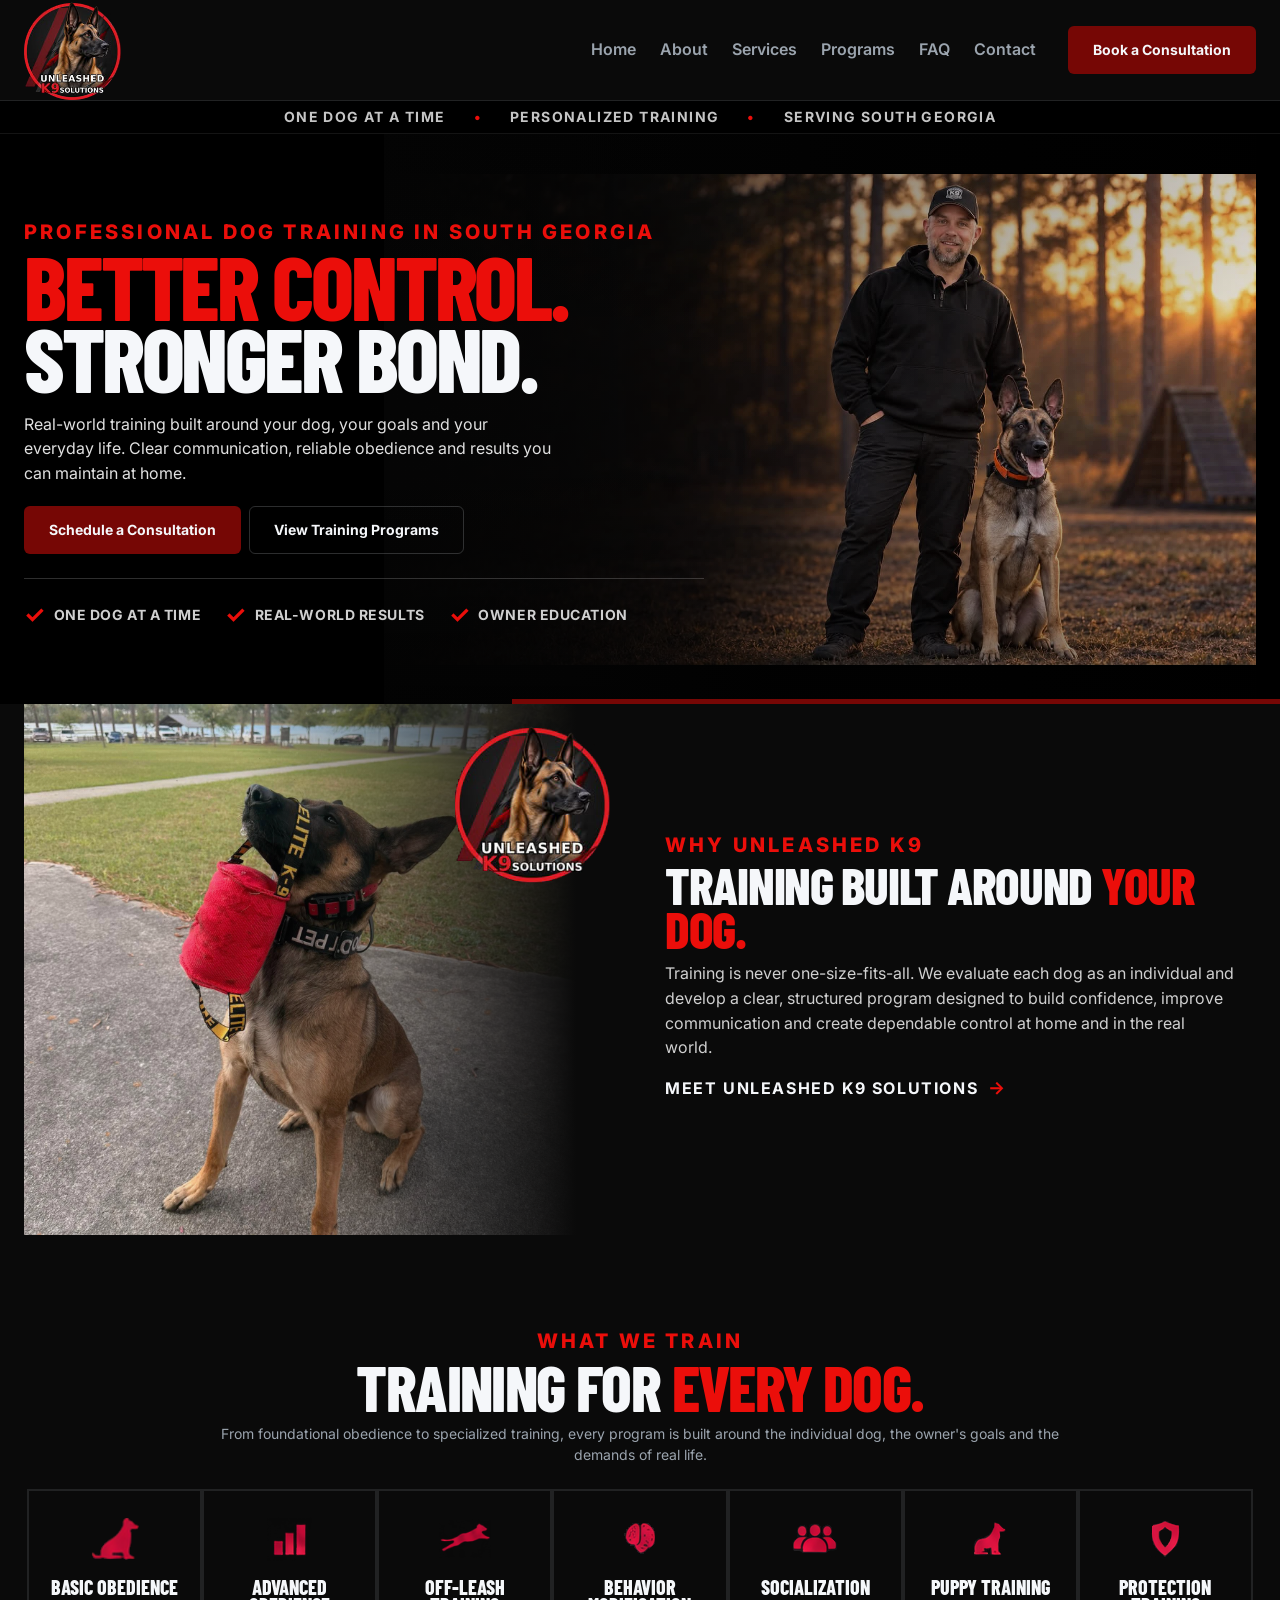
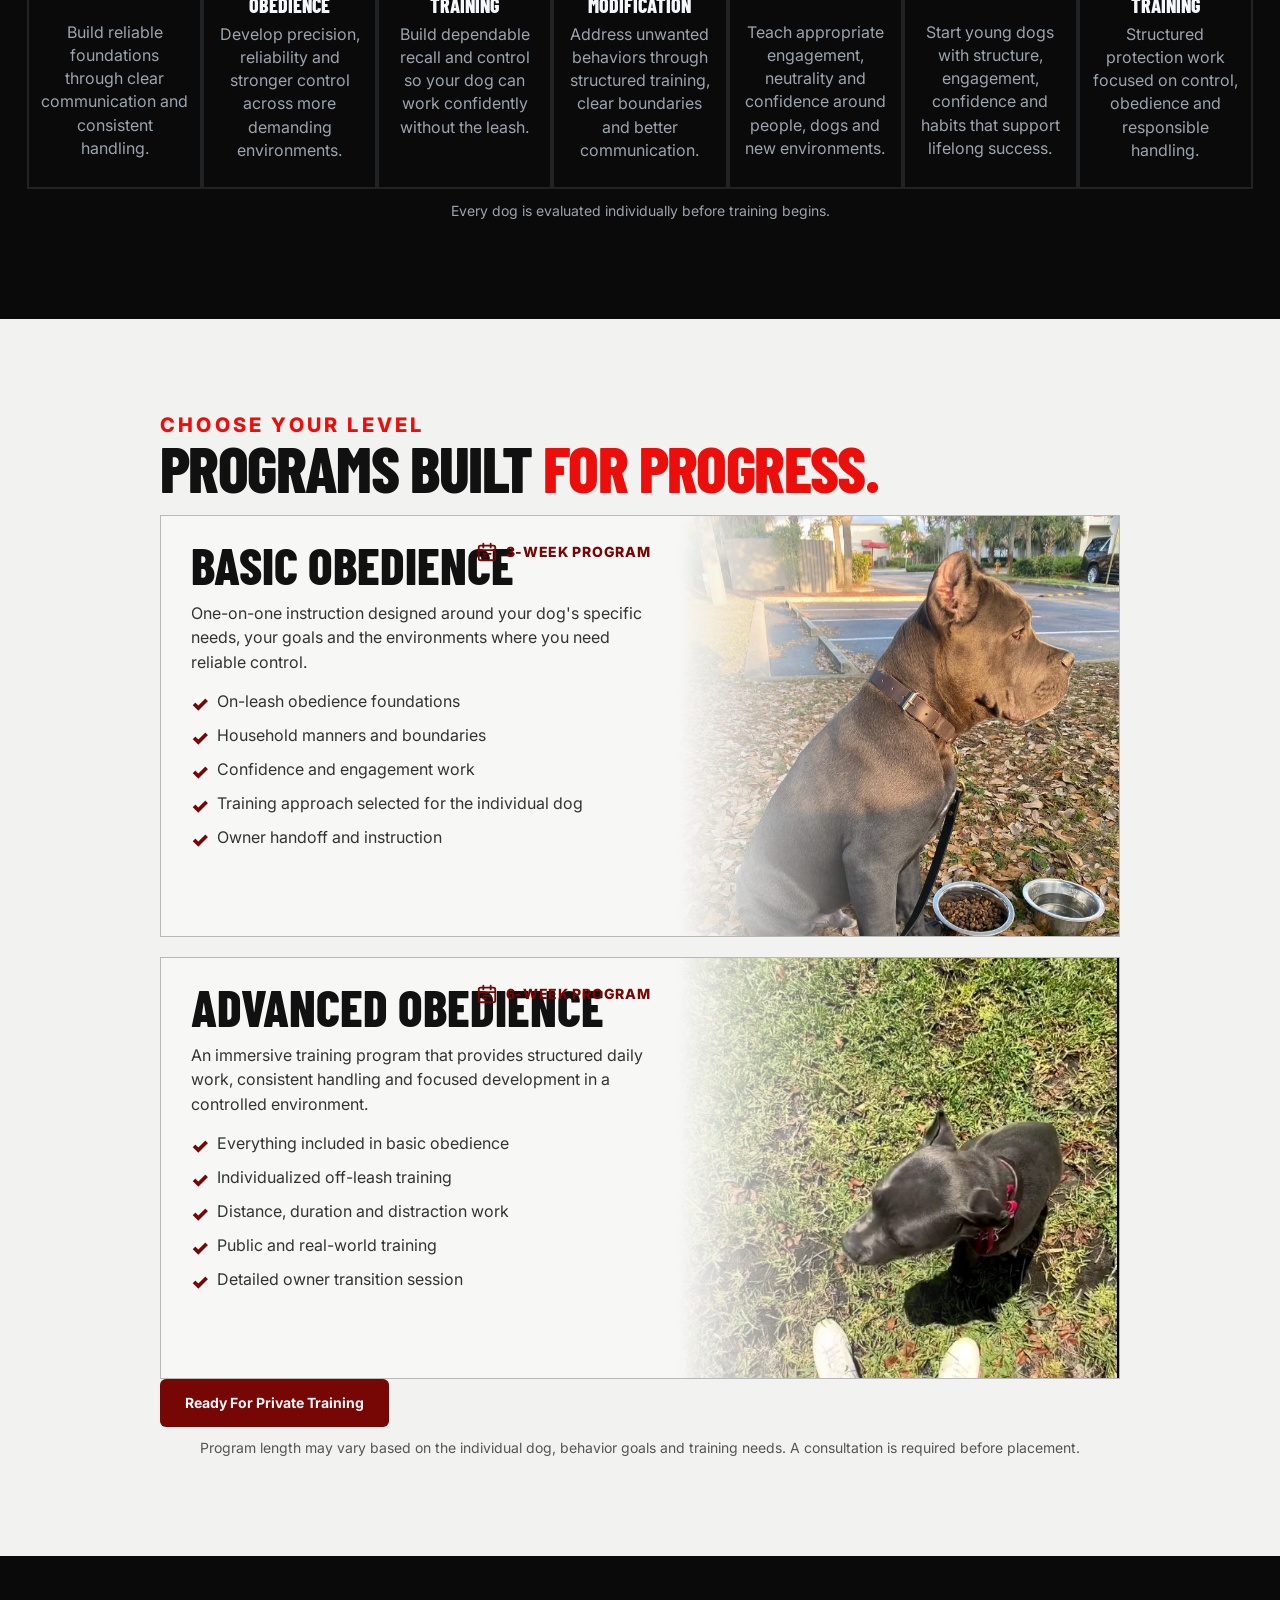
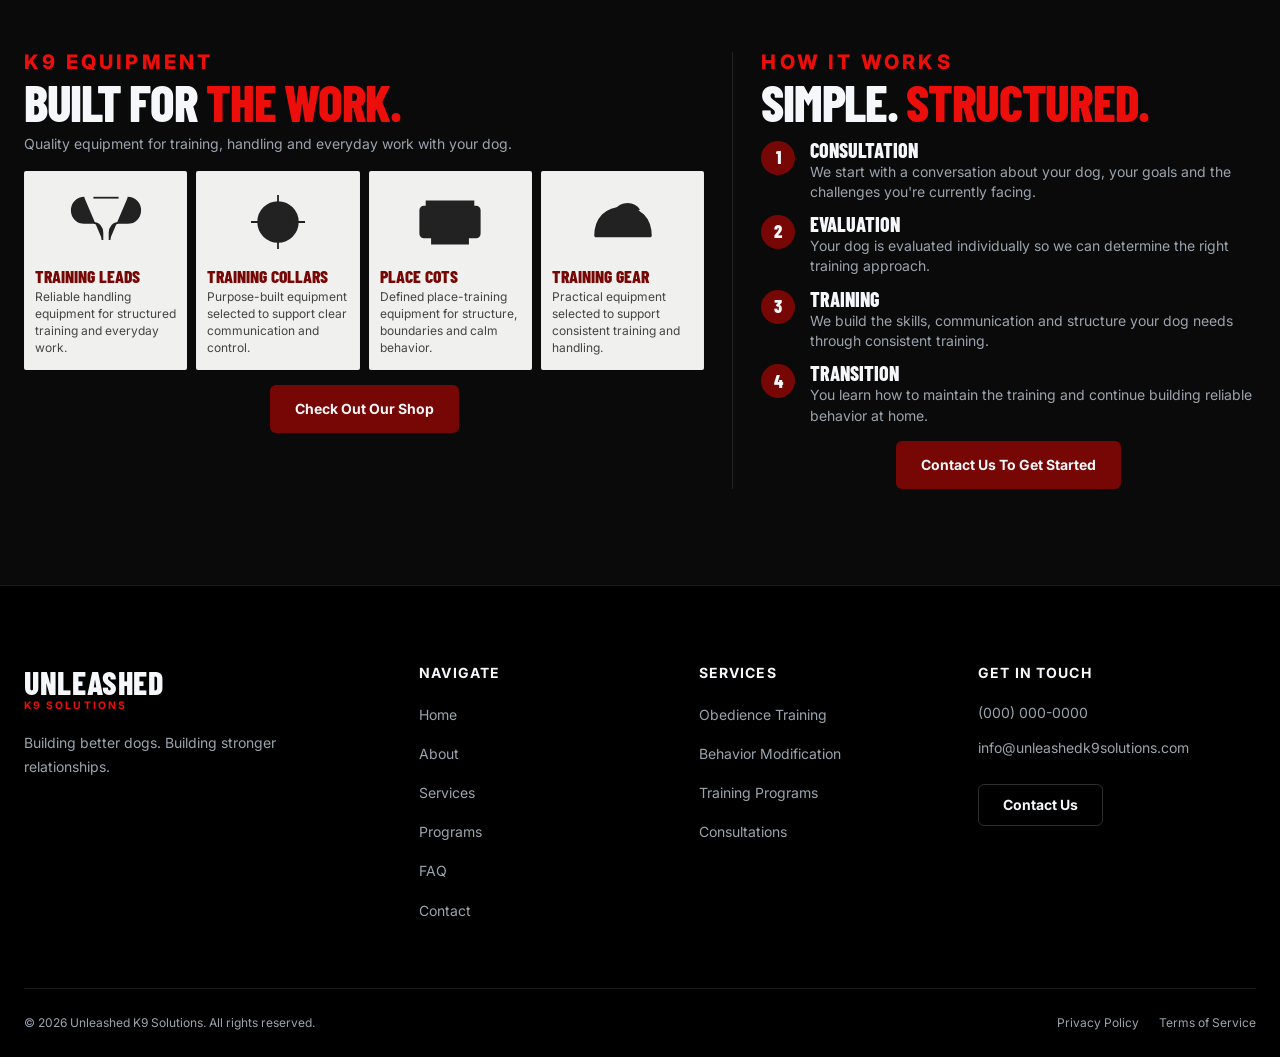
==== commit 572980f5: "Update call-to-action links in index.html" ====
--- a/index.html
+++ b/index.html
@@ -311,7 +311,7 @@
                                 <p>Practical equipment selected to support consistent training and handling.</p>
                             </article>
                         </div>
-                        <a class="button button--primary home-store__button" href="tel:+12292004090">Call To Order</a>
+                        <a class="button button--primary home-store__button" href="./shop/">Check Out Our Shop</a>
                     </div>
 
                     <div class="home-process reveal reveal--delay-1">
@@ -347,7 +347,7 @@
                                 </div>
                             </div>
                         </div>
-                        <a class="button button--primary home-process__button" href="tel:+12292004090">Call To Get Started</a>
+                        <a class="button button--primary home-process__button" href="./contact/">Contact Us To Get Started</a>
                     </div>
                 </div>
             </div>
